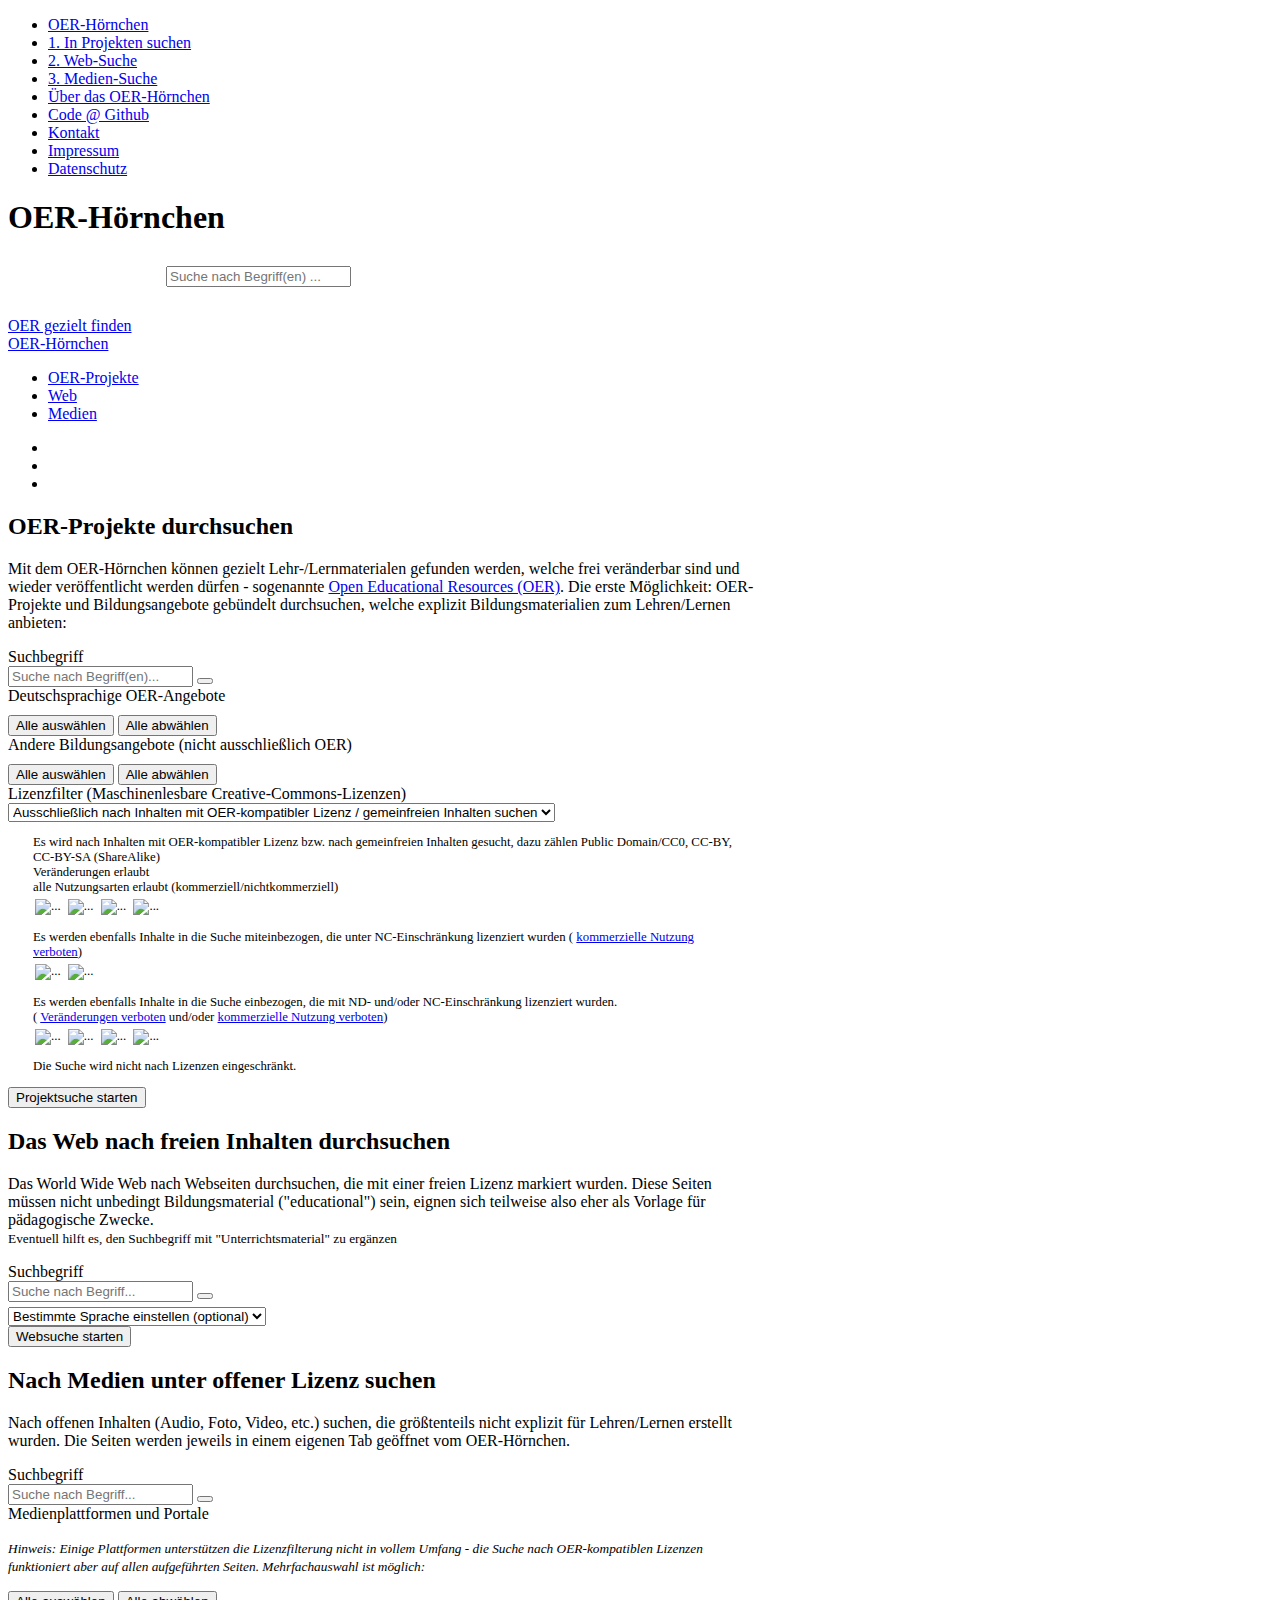
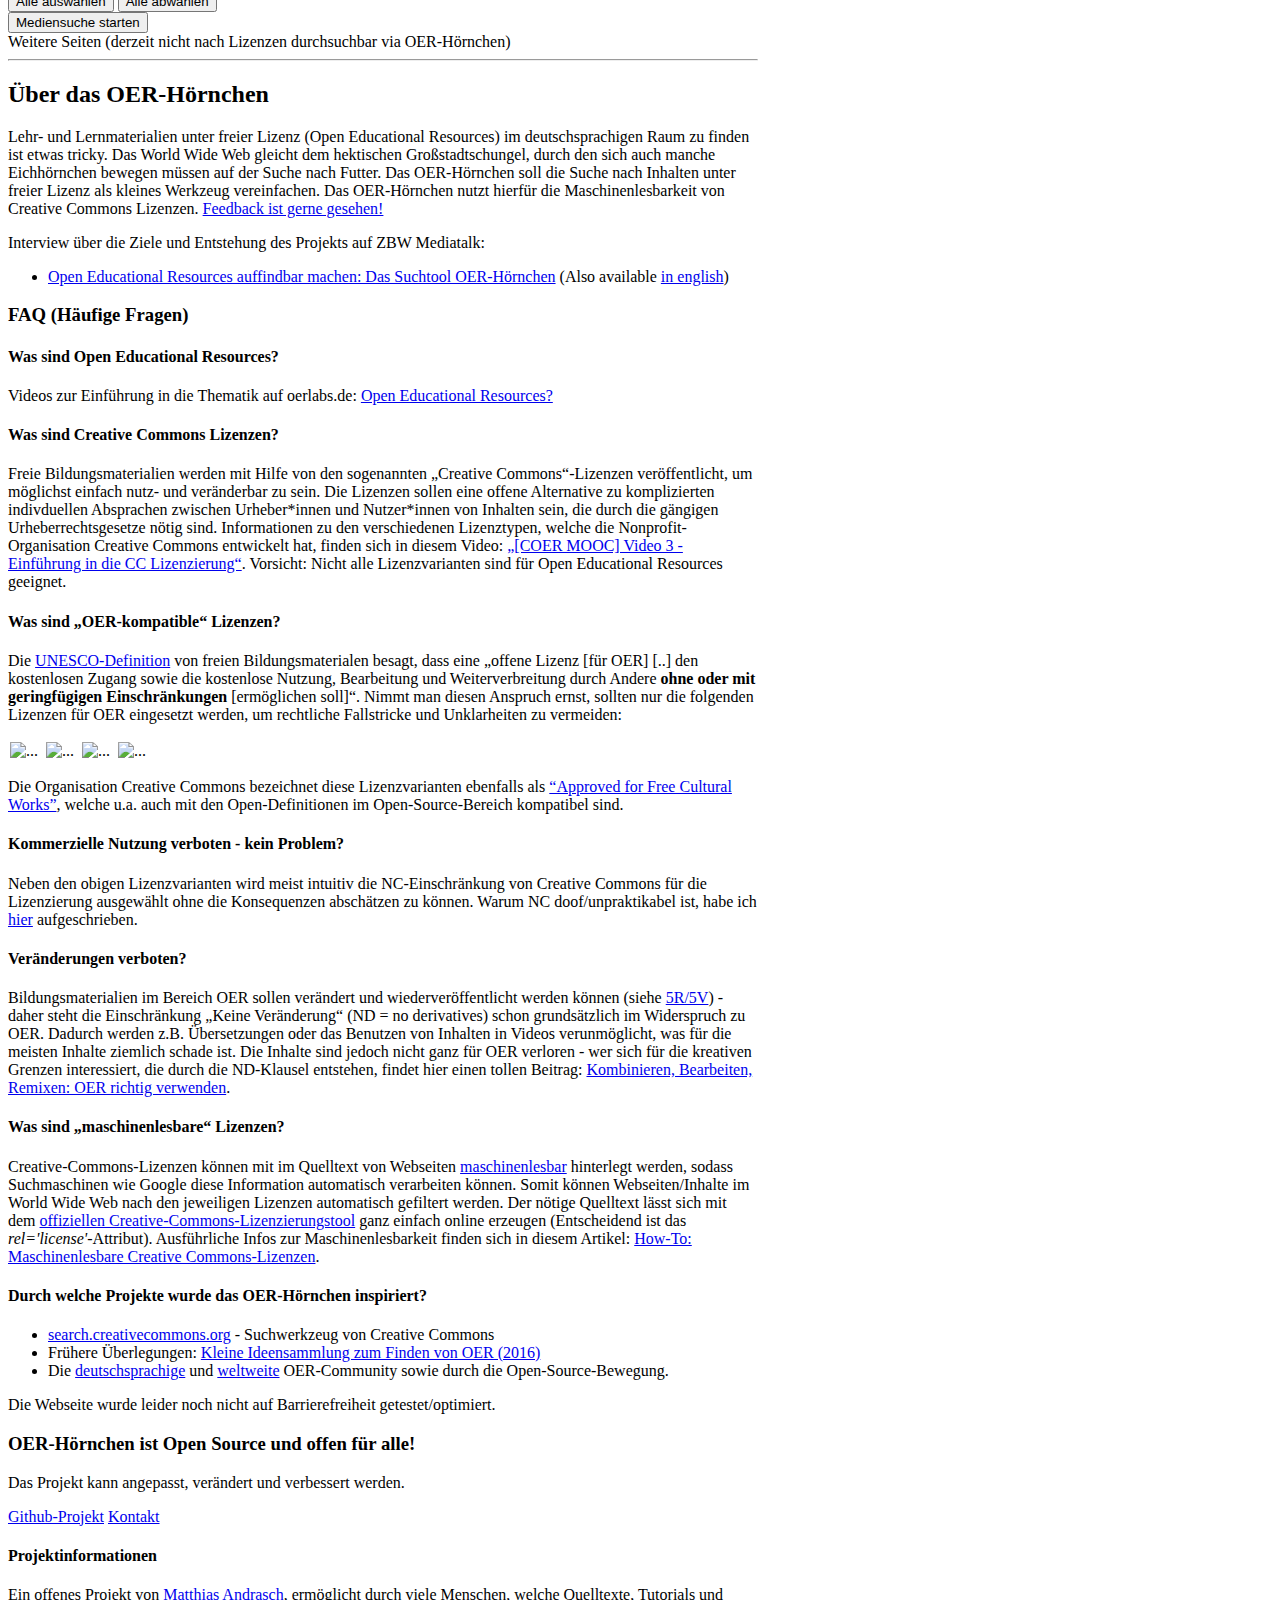
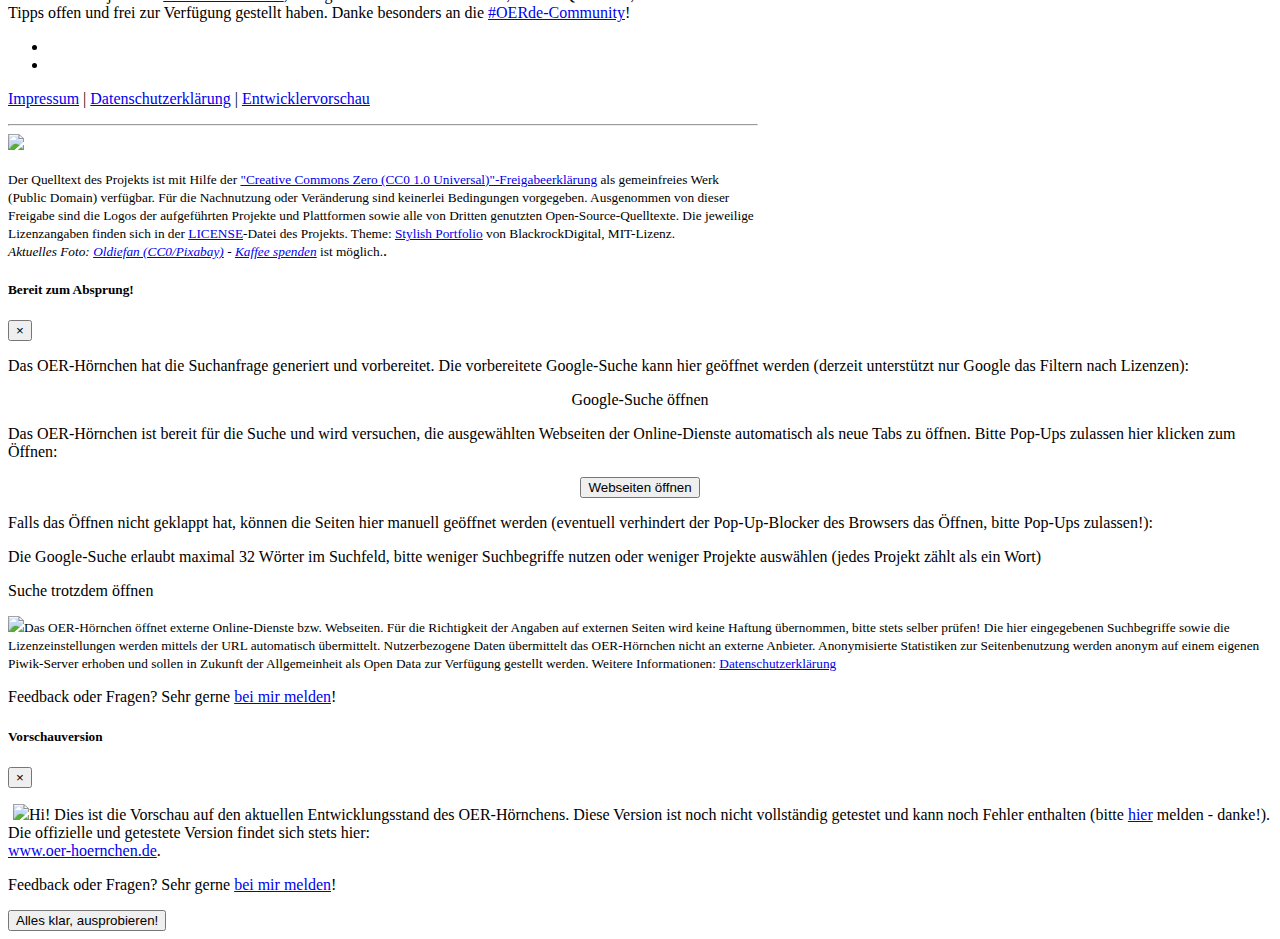
==== index.html @ b8e35a6e "search advice added" ====
<!DOCTYPE html>
<html lang="en" prefix="og: http://ogp.me/ns#" dir="auto">
<head>
  <meta charset="utf-8">
  <meta name="viewport" content="width=device-width, initial-scale=1, shrink-to-fit=no">
  <meta name="description" content="Frei veränderbares Lehr-/Lernmaterial im deutschsprachigen Raum gezielt finden. Ein Open-Source-Werkzeug für die Suche nach Open Educational Resources (OER).">
  <meta name="author" content="Matthias Andrasch">
  <title>OER-Hörnchen: Frei veränderbares Lehr-/Lernmaterial finden.</title>

  <!-- Bootstrap Core CSS -->
  <link href="vendor/bootstrap/css/bootstrap.min.css" rel="stylesheet">

  <!-- Custom Fonts -->
  <link href="vendor/font-awesome/css/font-awesome.min.css" rel="stylesheet" type="text/css">
  <link href="https://fonts.googleapis.com/css?family=Source+Sans+Pro:300,400,700,300italic,400italic,700italic" rel="stylesheet" type="text/css">

  <!-- Custom CSS -->
  <link href="css/stylish-portfolio.css" rel="stylesheet">
  <link href="css/oer-squirrel.css" rel="stylesheet">

  <!-- OG facebook tags -->
  <meta property="og:title" content="OER-Hörnchen"/>
  <meta property="og:description" content="Frei veränderbares Lehr-/Lernmaterial im deutschsprachigen Raum gezielt finden. Ein Open-Source-Werkzeug für die Suche nach Open Educational Resources (OER)." />
  <meta property="og:url" content="https://programmieraffe.github.io/oer-hoernchen/" />
  <meta property="og:image" content="https://programmieraffe.github.io/oer-hoernchen/img/squirrel-619966_1920_cc0_oldiefan.jpg" />

  <!-- 2DO: Touch icon / Favicon -->

  <!-- ################### GITHUB FORKERS: PLEASE REMOVE THIS ##################### -->
  <!-- PIWIK TRACKING CODE (forked domains will not be tracked, but you should remove this) -->
  <script type="text/javascript">
    var _paq = _paq || [];
    /* tracker methods like "setCustomDimension" should be called before "trackPageView" */
    _paq.push(["setDomains", ["*.programmieraffe.github.io/oer-hoernchen","*.oer-hoernchen.de","*.oerhoernchen.de"]]);
    _paq.push(['trackPageView']);
    _paq.push(['enableLinkTracking']);
    (function() {
      var u="//piwik.matthiasundmedien.de/";
      _paq.push(['setTrackerUrl', u+'piwik.php']);
      _paq.push(['setSiteId', '24']);
      var d=document, g=d.createElement('script'), s=d.getElementsByTagName('script')[0];
      g.type='text/javascript'; g.async=true; g.defer=true; g.src=u+'piwik.js'; s.parentNode.insertBefore(g,s);
    })();
  </script>
  <!-- End Piwik Code -->
  <!-- ################### END OF REMOVE THIS ############################ -->

</head>

<body>
  <!-- Navigation -->
  <a id="menu-toggle" href="#" class="btn btn-dark btn-lg toggle">
    <i class="fa fa-bars"></i>
  </a>
  <nav id="sidebar-wrapper">
    <a id="menu-close" href="#" class="btn btn-light btn-lg pull-right toggle">
      <i class="fa fa-times"></i>
    </a>
    <ul class="sidebar-nav">
      <li class="sidebar-brand">
        <a class="js-scroll-trigger" href="#top" data-i18n="nav-brand">OER-Hörnchen</a>
      </li>
      <li>
        <a class="js-scroll-trigger" href="#edu-projects-search" data-i18n="nav-filter">1. In Projekten suchen</a>
      </li>
      <li>
        <a class="js-scroll-trigger" href="#web-search" data-i18n="nav-about">2. Web-Suche</a>
      </li>
      <li>
        <a class="js-scroll-trigger" href="#media-search" data-i18n="nav-about">3. Medien-Suche</a>
      </li>
      <li>
        <a class="js-scroll-trigger" href="#about" data-i18n="nav-about">Über das OER-Hörnchen</a>
      </li>
      <li>
        <a class="js-scroll-trigger" href="https://programmieraffe.github.io/oer-hoernchen/" target="_blank" data-i18n="nav-about">Code @ Github</a>
      </li>
      <li>
        <a href="https://matthias-andrasch.de/kontakt/" target="_blank">Kontakt</a>
      </li>
      <li>
        <a href="https://matthias-andrasch.de/impressum/" target="_blank">Impressum</a>
      </li>
      <li>
        <a href="https://matthias-andrasch.de/datenschutzerklaerung-oer-hoernchen/" target="_blank">Datenschutz</a>
      </li>
    </ul>
  </nav>

  <!-- not fully supported yet -->
  <div id="language-switch" style="display:none;"></div>

  <!-- Header -->
  <header class="header" id="top">
    <div class="text-vertical-center">
      <h1 data-i18n="header-title">OER-Hörnchen</h1>
      <div class="text-center landing-form-container">
        <form id="landing-form">
          <div class="input-group">
            <input type="text" class="form-control" id="query-landing" data-i18n="[placeholder]header-input-placeholder"
            placeholder="Suche nach Begriff(en) ...">
          </div>
        </form>
        <a href="#edu-projects-search" class="btn btn-dark btn-lg js-scroll-trigger" id="search-button-landing"
        data-i18n="header-search-link"><i class="fa fa-angle-double-down" aria-hidden="true"></i> OER gezielt finden</a>
      </div>
    </div>

  </header>

  <!-- navbar bottom -->
  <nav id="navbar-bottom"class="navbar fixed-bottom navbar-expand navbar-dark bg-dark">
   <a class="navbar-brand" href="#">OER-Hörnchen</a>
   <div class="collapse navbar-collapse" id="navbarCollapse">
    <ul class="navbar-nav mr-auto">
      <li class="nav-item">
        <a class="nav-link js-scroll-trigger" href="#edu-projects-search"><i class="fa fa-sitemap" aria-hidden="true"></i> OER-Projekte</a>
      </li>
      <li class="nav-item">
        <a class="nav-link js-scroll-trigger" href="#web-search"><i class="fa fa-globe" aria-hidden="true"></i> Web</a>
      </li>
      <li class="nav-item">
        <a class="nav-link js-scroll-trigger" href="#media-search"><i class="fa fa-file-video-o" aria-hidden="true"></i> Medien</a>
      </li>

    </ul>
    <ul class="navbar-nav ml-auto">
      <li class="nav-item"><a class="nav-link" href="https://twitter.com/intent/tweet?url=https%3A%2F%2Fwww.oer-hoernchen.de&via=m_andrasch&text=Gerade%20ausprobiert%3A%20OER%20gezielt%20finden%20mit%20dem%20%23OERH%C3%B6rnchen&hashtags=OERde,OpenSource" target="_blank"><i class="fa fa-twitter" aria-hidden="true"></i></a></li>

      <li class="nav-item"><a class="nav-link" href="https://github.com/programmieraffe/oer-hoernchen" target="_blank"><i class="fa fa-github" aria-hidden="true"></i></a></li>
      <li class="nav-item"><a class="nav-link button-hide-navbar" href=""><i class="fa fa-times" aria-hidden="true"></i></a></li>
    </ul>
  </div>
</nav>

<section id="edu-projects-search">
  <div class="container">
    <h2 data-i18n="header-search-link"><a href="#edu-projects-search"><i class="fa fa-sitemap" aria-hidden="true"></i></a> OER-Projekte durchsuchen</h2>
    <p class="explanation">Mit dem OER-Hörnchen können gezielt Lehr-/Lernmaterialen gefunden werden, welche frei veränderbar  sind und wieder veröffentlicht werden dürfen - sogenannte <a href="https://oerlabs.de/oer/was-sind-oer/" target="_blank">Open Educational Resources (OER)</a>. Die erste Möglichkeit: OER-Projekte und Bildungsangebote gebündelt durchsuchen, welche explizit Bildungsmaterialien zum Lehren/Lernen anbieten:</p>
    <div class="row">
      <div class="col-12" id="search-box">
        <div class="card">
          <div class="card-header">
            Suchbegriff
          </div>
          <div class="card-body">
            <form id="edu-projects-search-form">
              <div class="input-group">
                <input type="text" class="form-control" id="edu-projects-search-query"
                data-i18n="[placeholder]search-query-input-placeholder" placeholder="Suche nach Begriff(en)...">
                <span class="input-group-btn">
                  <button class="btn btn-secondary edu-projects-search-submit-button" type="button" data-i18n="search-instant-button"><i class="fa fa-search" aria-hidden="true"></i></button>
                </span>
              </div>
            </form>
          </div>
        </div>
      </div>

      <div class="col-12" id="provider-list-box">
        <div class="card">
          <div class="card-header">
            Deutschsprachige OER-Angebote
          </div>
          <div class="card-body">
            <div class="row oer-squirrel-provider-list" id="oer-provider-list">
            </div>
            <div class="row">
              <div class="col-12 select-all">
                <button class="btn btn-sm btn-secondary oer-squirrel-select-all-button">Alle auswählen</button> <button class="btn btn-sm btn-secondary oer-squirrel-deselect-all-button">Alle abwählen</button>
              </div>
            </div>
          </div>
        </div>

      </div>

      <div class="col-12" id="other-provider-list-box">
        <div class="card">
          <div class="card-header">
            Andere Bildungsangebote (nicht ausschließlich OER)
          </div>
          <div class="card-body">
            <div class="row oer-squirrel-provider-list" id="mixed-provider-list">
            </div>
            <div class="row">
              <div class="col-12 select-all">
                <button class="btn btn-sm btn-secondary oer-squirrel-select-all-button">Alle auswählen</button> <button class="btn btn-sm btn-secondary oer-squirrel-deselect-all-button">Alle abwählen</button>
              </div>
            </div>
          </div>
        </div>
      </div>




      <div class="col-12 license-filter-box" id="edu-projects-search-license-filter">
        <div class="card">
          <div class="card-header">
           <a href="#faq-license-machine-readibility" class="js-scroll-trigger"><i class="fa fa-question-circle" aria-hidden="true"></i></a> Lizenzfilter (Maschinenlesbare Creative-Commons-Lizenzen) 

         </div>
         <div class="card-body">

           <div class="form-group">
            <!--<label for="exampleFormControlSelect1">Lizenzfilter:</label>-->
            <select class="form-control" name="license-filter">
              <option value="only-oer">Ausschließlich nach Inhalten mit OER-kompatibler Lizenz / gemeinfreien Inhalten suchen</option>
              <option value="nc">Inhalte mit OER-kompatibler Lizenz sowie Inhalte mit NC-Einschränkung</option>
              <option value="nc-nd">Inhalte mit OER-kompatibler Lizenz sowie Inhalte mit ND- und/oder NC-Einschränkung</option>
              <option value="no-filter">Lizenzfilter deaktivieren (nicht empfohlen)</option>
            </select>

            <div class="license-explanation" style="font-size:80%;margin-top:10px;padding-left:25px;padding-right:25px;">
              <div data-value="oer" class="text-success clearfix">
               <p style="margin-bottom:2px;"> Es wird nach Inhalten mit OER-kompatibler Lizenz bzw. nach gemeinfreien Inhalten gesucht, dazu zählen Public Domain/CC0, CC-BY, CC-BY-SA (ShareAlike)</i> <br>
                <i class="fa fa-check" aria-hidden="true"></i> Veränderungen erlaubt<br>
                <i class="fa fa-check" aria-hidden="true"></i> alle Nutzungsarten erlaubt (kommerziell/nichtkommerziell)
              </p>
              <p style="margin-top:2px;">
                <img src="img/license_icons/public_domain.png" class="float-left" style="padding:2px;height:40px;" alt="...">
                <img src="img/license_icons/cc0.png" class="float-left" style="padding:2px;height:40px;" alt="...">
                <img src="img/license_icons/cc_by.png" class="float-left" style="padding:2px;height:40px;" alt="...">
                <img src="img/license_icons/cc_by_sa.png" class="float-left" style="padding:2px;height:40px;" alt="...">
              </p>
            </div>
            <div data-value="nc" class="clearfix" style="margin-top:5px;">
              <p style="margin-bottom:2px;">Es werden ebenfalls Inhalte in die Suche miteinbezogen, die unter NC-Einschränkung lizenziert wurden (<i class="fa fa-exclamation-triangle" style="color:red;" aria-hidden="true"></i> <a href="#faq-license-filter-noncommercial" class="js-scroll-trigger">kommerzielle Nutzung verboten</a>)</p>
              <p style="margin-top:2px;">
                <img src="img/license_icons/cc_by_nc.png" class="float-left" style="padding:2px;height:40px;" alt="...">
                <img src="img/license_icons/cc_by_nc_sa.png" class="float-left" style="padding:2px;height:40px;" alt="...">
              </p>
            </div>
            <div data-value="nc-nd" class="clearfix"  style="margin-top:5px;">
              <p style="margin-bottom:2px;">Es werden ebenfalls Inhalte in die Suche einbezogen, die mit ND- und/oder NC-Einschränkung lizenziert wurden.<br>(<i class="fa fa-exclamation-triangle" style="color:red;" aria-hidden="true"></i> <a href="#faq-license-filter-derivs" class="js-scroll-trigger" >Veränderungen verboten</a> und/oder <i class="fa fa-exclamation-triangle" style="color:red;" aria-hidden="true"></i> <a href="#faq-license-filter-noncommercial" class="js-scroll-trigger">kommerzielle Nutzung verboten</a>)
              </p>
              <p style="margin-top:2px;">
                <img src="img/license_icons/cc_by_nc.png" class="float-left" style="padding:2px;height:40px;" alt="...">
                <img src="img/license_icons/cc_by_nc_sa.png" class="float-left" style="padding:2px;height:40px;" alt="...">
                <img src="img/license_icons/cc_by_nd.png" class="float-left" style="padding:2px;height:40px;" alt="...">
                <img src="img/license_icons/cc_by_nc_nd.png" class="float-left" style="padding:2px;height:40px;" alt="...">
              </p>
            </div>
            <div data-value="no-filter"><p>Die Suche wird nicht nach Lizenzen eingeschränkt.</p></div>
          </div>
        </div>
      </div>
    </div>
  </div>
</div>
<div class="col-12">
  <div class="text-center">
    <button type="button" class="btn btn-primary btn-lg edu-projects-search-submit-button">
      <i class="fa fa-search" aria-hidden="true"></i> <span data-i18n="search-button">Projektsuche starten</span>
    </button>
  </div>
</div>
</div>
</div><!-- /.container -->
</section>


<section id="web-search">
  <div class="container">
    <h2 data-i18n="header-web-search-link"><a href="#web-search"><i class="fa fa-globe" aria-hidden="true"></i></a> Das Web nach freien Inhalten durchsuchen</h2>
    <p class="explanation">Das World Wide Web nach Webseiten durchsuchen, die mit einer freien Lizenz markiert wurden. Diese Seiten müssen nicht unbedingt Bildungsmaterial ("educational") sein, eignen sich teilweise also eher als Vorlage für pädagogische Zwecke.<br>
      <small>Eventuell hilft es, den Suchbegriff mit "Unterrichtsmaterial" zu ergänzen</small></p>
    <div class="row">
      <div class="col-12">
        <div class="card">
          <div class="card-header">
            Suchbegriff
          </div>
          <div class="card-body">
            <form id="web-search-form">
              <div class="input-group">
                <input type="text" class="form-control" id="web-search-query"
                data-i18n="[placeholder]search-query-input-placeholder" placeholder="Suche nach Begriff...">
                <span class="input-group-btn">
                  <button class="btn btn-secondary web-search-submit-button" type="button" data-i18n="search-instant-button"><i class="fa fa-search" aria-hidden="true"></i></button>
                </span>
              </div>
              <div class="form-group" style="margin-top:5px;">
                <label for="web-search-language-select" style="display:none;">Sprache:</label>
                <select class="form-control language-select" id="web-search-language-select">
                  <option selected value="default">Bestimmte Sprache einstellen (optional)</option>
                  <option value="lang_de">Deutsch</option>
                  <option value="lang_en">Englisch</option>
                  <option value="lang_fr">Französisch</option>
                  <option value="lang_ar">Arabisch</option>
                  <option value="lang_bg">Bulgarisch</option>
                  <option value="lang_ca">Katalanisch</option>
                  <option value="lang_hr">Kroatisch</option>
                  <option value="lang_zh-Hans">Chinesisch (simpel)</option>
                  <option value="lang_zh-Hant">Chinesisch (traditionell)</option>
                  <option value="lang_cs">Tschechisch</option>
                  <option value="lang_da">Dänisch</option>
                  <option value="lang_nl">Niederländisch</option>
                  <option value="lang_fil">Filipino</option>
                  <option value="lang_fi">Finnish </option>
                  <option value="lang_el">Greek</option>
                  <option value="lang_he">Hebrew</option>
                  <option value="lang_hi">Hindi </option>
                  <option value="lang_hu">Hungarian </option>
                  <option value="lang_id">Indonesian </option>
                  <option value="lang_it">Italian </option>
                  <option value="lang_ja">Japanese  </option>
                  <option value="lang_ko">Korean </option>
                  <option value="lang_lv">Latvian </option>
                  <option value="lang_lt">Lithuanian  </option>
                  <option value="lang_no">Norwegian </option>
                  <option value="lang_pl">Polish </option>
                  <option value="lang_pt">Portuguese  </option>
                  <option value="lang_ro">Romanian  </option>
                  <option value="lang_ru">Russian</option>
                  <option value="lang_sr">Serbian </option>
                  <option value="lang_sk">Slovak</option>
                  <option value="lang_sl">Slovenian </option>
                  <option value="lang_es">Spanish </option>
                  <option value="lang_sv">Swedish </option>
                  <option value="lang_th">Thai  </option>
                  <option value="lang_tr">Turkish </option>
                  <option value="lang_uk">Ukrainian </option>
                  <option value="lang_vi">Vietnamese </option>
                </select>
              </div>
            </form>
          </div>
        </div>
      </div>

      <!-- license filter is appended here after page generation -->
    </div>
    <div class="col-12">
      <div class="text-center">
        <button type="button" class="btn btn-primary btn-lg web-search-submit-button">
          <i class="fa fa-search" aria-hidden="true"></i> <span data-i18n="search-button">Websuche starten</span>
        </button>
      </div>
    </div>
  </section>

  <section id="media-search" class="about">
    <div class="container">
      <h2 data-i18n="header-web-search-link"><a href="#media-search"><i class="fa fa-file-video-o" aria-hidden="true"></i></a> Nach Medien unter offener Lizenz suchen</h2>
      <p class="explanation">Nach offenen Inhalten (Audio, Foto, Video, etc.) suchen, die größtenteils nicht explizit für Lehren/Lernen erstellt wurden. Die Seiten werden jeweils in einem eigenen Tab geöffnet vom OER-Hörnchen.</p>
      <div class="row">
        <div class="col-12">
          <div class="card">
            <div class="card-header">
              Suchbegriff
            </div>
            <div class="card-body">
              <form id="media-search-form">
                <div class="input-group">
                  <input type="text" class="form-control" id="media-search-query"
                  data-i18n="[placeholder]search-query-input-placeholder" placeholder="Suche nach Begriff...">
                  <span class="input-group-btn">
                    <button class="btn btn-secondary media-search-submit-button" type="button" data-i18n="search-instant-button"><i class="fa fa-search" aria-hidden="true"></i></button>
                  </span>
                </div>
              </form>
            </div>
          </div>
        </div>

        <div class="col-12" id="provider-list-box">
          <div class="card">
            <div class="card-header">
              Medienplattformen und Portale
            </div>
            <div class="card-body">
              <p><small><i>Hinweis: Einige Plattformen unterstützen die Lizenzfilterung nicht in vollem Umfang - die Suche nach OER-kompatiblen Lizenzen funktioniert aber auf allen aufgeführten Seiten. Mehrfachauswahl ist möglich:</i></small></p>
              <div class="row oer-squirrel-media-provider-list" id="media-provider-list">
              </div>
              <div class="row">
                <div class="col-12 select-all">
                  <button class="btn btn-sm btn-secondary oer-squirrel-select-all-button">Alle auswählen</button> <button class="btn btn-sm btn-secondary oer-squirrel-deselect-all-button">Alle abwählen</button>
                </div>
              </div>
            </div>
          </div>
        </div>
      </div>

      <div class="col-12">
        <div class="text-center">
          <button type="button" class="btn btn-primary btn-lg media-search-submit-button">
            <i class="fa fa-search" aria-hidden="true"></i> <span data-i18n="search-button">Mediensuche starten</span>
          </button>
        </div>
      </div>
      <!-- license filter is appended here after page generation -->
    </div>
  </section>


  <section id="not-compatible" class="not-compatible">
    <div class="container">
      <div class="row">
        <div class="col-12" id="not-compatible-provider-list-box">
          <div class="card">
            <div class="card-header">
              Weitere Seiten (derzeit nicht nach Lizenzen durchsuchbar via OER-Hörnchen)
            </div>
            <div class="card-body">
              <div class="row" id="not-compatible-provider-list">

              </div>
            </div>
          </div>
        </div>
      </div>
    </div>
  </section>

  <!-- Services -->
  <section id="about" class="about">
    <div class="container">
      <div class="row">
        <div class="col-lg-10 mx-auto">
          <hr class="small">
          <h2 data-i18n="about-title">Über das OER-Hörnchen</h2>

          <div id="about-text" data-i18n="[html]about-text">
            <p>Lehr- und Lernmaterialien unter freier Lizenz (Open
              Educational Resources) im deutschsprachigen Raum zu finden ist etwas tricky. Das World Wide Web gleicht
              dem hektischen Großstadtschungel, durch den sich auch manche Eichhörnchen bewegen müssen auf der Suche nach
              Futter. Das OER-Hörnchen soll die Suche nach Inhalten unter freier Lizenz als kleines Werkzeug vereinfachen. Das OER-Hörnchen nutzt hierfür die Maschinenlesbarkeit von Creative Commons Lizenzen. <a href="https://matthias-andrasch.de/kontakt/">Feedback ist gerne gesehen!</a></p>
            </div>

            <p>Interview über die Ziele und Entstehung des Projekts auf ZBW Mediatalk:
              <ul><li><a href="https://www.zbw-mediatalk.eu/2017/10/open-educational-resources-auffindbar-machen-das-suchtool-oer-hornchen/" target="_blank">Open Educational Resources auffindbar machen: Das Suchtool OER-Hörnchen</a> (Also available <a href="https://www.zbw-mediatalk.eu/en/2017/10/open-educational-resources-auffindbar-machen-das-suchtool-oer-hornchen/">in english</a>)</li>
              </ul>
            </p>

            <h3 data-i18n="about-license-filter" id="faq-license-filter-general">FAQ (Häufige Fragen)</h3>

            <h4>Was sind Open Educational Resources?</h4>
            <p>Videos zur Einführung in die Thematik auf oerlabs.de: <a href="https://oerlabs.de/oer/was-sind-oer/" target="_blank">Open Educational Resources?</a></p>

            <h4>Was sind Creative Commons Lizenzen?</h4>
            <p>Freie Bildungsmaterialien werden mit Hilfe von den sogenannten „Creative Commons“-Lizenzen veröffentlicht, um möglichst einfach nutz- und veränderbar zu sein. Die Lizenzen sollen eine offene Alternative zu komplizierten indivduellen Absprachen zwischen Urheber*innen und Nutzer*innen von Inhalten sein, die durch die gängigen Urheberrechtsgesetze nötig sind. Informationen zu den verschiedenen Lizenztypen, welche die Nonprofit-Organisation Creative Commons entwickelt hat, finden sich in diesem Video: <a href="https://www.youtube.com/watch?v=VDEoQ8ukDIQ&list=PLhy2nHJciTEDyq0e4r1fVk0hDivostIBi&index=3" target="_blank">„[COER MOOC] Video 3 - Einführung in die CC Lizenzierung“</a>. Vorsicht: Nicht alle Lizenzvarianten sind für Open Educational Resources geeignet. 

              <h4>Was sind „OER-kompatible“ Lizenzen?</h4>

              <p>Die <a href="https://open-educational-resources.de/was-ist-oer/" target="_blank">UNESCO-Definition</a> von freien Bildungsmaterialen besagt, dass eine „offene Lizenz [für OER] [..] den kostenlosen Zugang sowie die kostenlose Nutzung, Bearbeitung und Weiterverbreitung durch Andere <b>ohne oder mit geringfügigen Einschränkungen</b> [ermöglichen soll]“. Nimmt man diesen Anspruch ernst, sollten nur die folgenden Lizenzen für OER eingesetzt werden, um rechtliche Fallstricke und Unklarheiten zu vermeiden:</p>

              <p class="clearfix">
                <img src="img/license_icons/public_domain.png" class="float-left" alt="..." style="padding:2px;"> 
                <img src="img/license_icons/cc0.png" class="float-left" style="padding:2px;" alt="...">
                <img src="img/license_icons/cc_by.png" class="float-left" style="padding:2px;" alt="...">
                <img src="img/license_icons/cc_by_sa.png" class="float-left" style="padding:2px;" alt="..."></li>
              </p>

              <p>Die Organisation Creative Commons bezeichnet diese Lizenzvarianten ebenfalls als <a href="https://creativecommons.org/share-your-work/public-domain/freeworks/" target="_blank">“Approved for Free Cultural Works”</a>, welche u.a. auch mit den Open-Definitionen im Open-Source-Bereich kompatibel sind.</p>

              <h4 id="faq-license-filter-noncommercial">Kommerzielle Nutzung verboten - kein Problem?</h4>

              <p>Neben den obigen Lizenzvarianten wird meist intuitiv die NC-Einschränkung von Creative Commons für die Lizenzierung ausgewählt ohne die Konsequenzen abschätzen zu können. Warum NC doof/unpraktikabel ist, habe ich <a href="https://matthias-andrasch.de/2017/nc-ist-doof/" target="_blank">hier</a> aufgeschrieben.</p>

              <h4 id="faq-license-filter-derivs">Veränderungen verboten?</h4>
              <p>Bildungsmaterialien im Bereich OER sollen verändert und wiederveröffentlicht werden können (siehe <a href="https://open-educational-resources.de/5rs-auf-deutsch/">5R/5V</a>) - daher steht die Einschränkung „Keine Veränderung“ (ND = no derivatives) schon grundsätzlich im Widerspruch zu OER. Dadurch werden z.B. Übersetzungen oder das Benutzen von Inhalten in Videos verunmöglicht, was für die meisten Inhalte ziemlich schade ist. Die Inhalte sind jedoch nicht ganz für OER verloren - wer sich für die kreativen Grenzen interessiert, die durch die ND-Klausel entstehen, findet hier einen tollen Beitrag: <a href="https://irights.info/artikel/kombinieren-bearbeiten-remixen-oer-richtig-verwenden/28560">Kombinieren, Bearbeiten, Remixen: OER richtig verwenden</a>.

                <h4 id="faq-license-machine-readibility">Was sind „maschinenlesbare“ Lizenzen?</h4>
                <p>Creative-Commons-Lizenzen können mit im Quelltext von Webseiten <a
                  href="http://pb21.de/2013/07/how-to-maschinenlesbare-creative-commons-lizenzen/" target="_blank">maschinenlesbar</a>
                  hinterlegt werden, sodass Suchmaschinen wie Google diese Information automatisch verarbeiten können. Somit
                  können Webseiten/Inhalte im World Wide Web nach den jeweiligen Lizenzen automatisch gefiltert werden. Der
                  nötige Quelltext lässt sich mit dem <a href="https://creativecommons.org/choose/?lang=DE">offiziellen Creative-Commons-Lizenzierungstool</a> ganz einfach online erzeugen (Entscheidend ist das <i>rel='license'</i>-Attribut).  Ausführliche Infos zur Maschinenlesbarkeit finden sich in diesem Artikel: <a
                  href="http://pb21.de/2013/07/how-to-maschinenlesbare-creative-commons-lizenzen/" target="_blank">How-To:
                Maschinenlesbare Creative Commons-Lizenzen</a>.</p>

                <h4>Durch welche Projekte wurde das OER-Hörnchen inspiriert?</h4>
                <p>
                  <ul>
                    <li><a href="https://search.creativecommons.org" target="_blank">search.creativecommons.org</a> - Suchwerkzeug von Creative Commons</li>
                    <li>Frühere Überlegungen: <a href="https://programmieraffe.github.io/oer-search-lab/" target="_blank">Kleine Ideensammlung zum
                    Finden von OER (2016)</a></li>
                    <li>Die <a href="https://www.facebook.com/groups/OERde/" target="_blank">deutschsprachige</a> und <a href="https://twitter.com/search?q=%23OER&src=typd">weltweite</a> OER-Community sowie durch die Open-Source-Bewegung.</li>
                  </ul>
                </p>

                <p>Die Webseite wurde leider noch nicht auf Barrierefreiheit getestet/optimiert.</p>

              </div>
            </div>
            <!-- /.row -->
          </div>
          <!-- /.container -->
        </section>

        <!-- Call to Action -->
        <aside class="call-to-action bg-primary text-white">
          <div class="container text-center">
            <h3 data-i18n="cta-title">OER-Hörnchen ist Open Source und offen für alle!</h3>
            <p data-i18n="cta-text">Das Projekt kann angepasst, verändert und verbessert werden.</p>
            <a href="https://github.com/programmieraffe/oer-hoernchen" target="_blank" class="btn btn-lg btn-light"
            data-i18n="cta-github"><i class="fa fa-github" aria-hidden="true"></i> Github-Projekt</a>
            <a href="https://matthias-andrasch.de/kontakt" class="btn btn-lg btn-dark" data-i18n="cta-contact">Kontakt</a>
          </div>
        </aside>

        <!-- Footer -->
        <footer>
          <div class="container">
            <div class="row">
              <div class="col-lg-10 mx-auto text-center">
                <h4 data-i18n="footer-project-title">Projektinformationen</h4>
                <p data-i18n="[html]footer-project-text">Ein offenes Projekt von <a href="https://matthias-andrasch.de">Matthias Andrasch</a>, ermöglicht durch viele
                  Menschen, welche
                  Quelltexte, Tutorials und Tipps offen und frei zur Verfügung gestellt haben. Danke besonders an die <a
                  href="https://www.facebook.com/groups/OERde/" target="_blank">#OERde-Community</a>!
                  <ul class="list-inline">
                    <li class="list-inline-item">
                      <a href="https://twitter.com/m_andrasch">
                        <i class="fa fa-twitter fa-fw fa-3x"></i>
                      </a>
                    </li>
                    <li class="list-inline-item">
                      <a href="https://matthias-andrasch.de">
                        <i class="fa fa-dribbble fa-fw fa-3x"></i>
                      </a>
                    </li>
                  </ul>
                  <p><a href="https://matthias-andrasch.de/impressum/" data-i18n="footer-imprint">Impressum</a> | <a href="https://matthias-andrasch.de/datenschutzerklaerung-oer-hoernchen/" target="_blank">Datenschutzerklärung</a> | <a href="https://programmieraffe.github.io/oer-hoernchen/" target="_blank">Entwicklervorschau</a></p>
                  <hr class="small">
                  <div class="text-center">
                    <img src="img/license_icons/cc0.png" role="decorative">
                  </div>
                  <p data-i18n="[html]footer-license-text"><small>Der Quelltext des Projekts ist mit Hilfe der <a
                    href="https://creativecommons.org/publicdomain/zero/1.0/deed.de">"Creative Commons Zero (CC0 1.0 Universal)"-Freigabeerklärung</a> als gemeinfreies Werk (Public Domain) verfügbar. Für die Nachnutzung oder Veränderung sind keinerlei Bedingungen vorgegeben. Ausgenommen von dieser Freigabe sind die Logos der aufgeführten Projekte und Plattformen sowie alle von Dritten genutzten Open-Source-Quelltexte. Die jeweilige Lizenzangaben finden sich in der <a href="https://github.com/programmieraffe/oer-hoernchen/blob/gh-pages/LICENSE">LICENSE</a>-Datei des Projekts.
                    Theme: <a href="https://github.com/BlackrockDigital/startbootstrap-stylish-portfolio">Stylish
                    Portfolio</a> von BlackrockDigital, MIT-Lizenz.<br>
                    <i>Aktuelles Foto: <a href="https://pixabay.com/de/tier-nagetier-eichh%C3%B6rnchen-1241334/">Oldiefan (CC0/Pixabay)</a> - <a href="https://pixabay.com/de/tier-nagetier-eichh%C3%B6rnchen-1241334/">Kaffee spenden</a></i> ist möglich.</small>.
                  </p>

                </div>
              </div>
            </div>
          <!--<a id="to-top" href="#top" class="btn btn-dark btn-lg js-scroll-trigger">
            <i class="fa fa-chevron-up fa-fw fa-1x"></i>
          </a>-->
        </footer>

        <!-- search link modal -->
        <div class="modal fade" id="search-link-modal">
          <div class="modal-dialog" role="document">
            <div class="modal-content">
              <div class="modal-header">
                <h5 class="modal-title" data-i18n="modal-search-title">Bereit zum Absprung!</h5>
                <button type="button" class="close" data-dismiss="modal" aria-label="Close">
                  <span aria-hidden="true">&times;</span>
                </button>
              </div>
              <div class="modal-body">
                <div class="search-success">
                  <p data-i18n="modal-text-search-success"> Das OER-Hörnchen hat die Suchanfrage generiert und vorbereitet. Die vorbereitete Google-Suche kann hier geöffnet werden (derzeit unterstützt nur Google das Filtern nach Lizenzen):</p>
                  <p style="text-align:center;"><a target="_blank" class="modal-search-url search-success-open-url btn-primary btn" data-i18n="modal-link-text"><i class="fa fa-external-link" aria-hidden="true"></i> Google-Suche öffnen</a></p>
            <!--<p data-i18n="modal-link-share">Link zum Teilen:</p>
            <div class="input-group">
              <input type="text" class="form-control" id="modal-search-input" title="modal-input"/>
              <span class="input-group-btn">
                <button class="btn btn-default" type="button"
                data-i18n="modal-button-copy">Kopieren</button>
              </span>
            </div>-->
          </div>

          <div class="search-success-multiple">
            <p>  Das OER-Hörnchen ist bereit für die Suche und wird versuchen, die ausgewählten Webseiten der Online-Dienste automatisch als neue Tabs zu öffnen. Bitte Pop-Ups zulassen hier klicken zum Öffnen: </p>
            <p style="text-align:center;">
              <button class="search-success-multiple-open-urls btn-primary btn"><i class="fa fa-external-link" aria-hidden="true"></i> Webseiten öffnen</button>
            </p>
            <div class="search-success-multiple-list">
              <p>Falls das Öffnen nicht geklappt hat, können die Seiten hier manuell geöffnet werden (eventuell verhindert der Pop-Up-Blocker des Browsers das Öffnen, bitte Pop-Ups zulassen!):</p>
              <ul></ul>
            </div>
          </div>



          <div class="search-error alert alert-danger" role="alert">
            <p data-i18n="modal-text-search-error">Die Google-Suche erlaubt maximal 32 Wörter im Suchfeld,
              bitte weniger Suchbegriffe nutzen oder weniger Projekte auswählen (jedes Projekt zählt als
            ein Wort)</p>
            <p><a target="_blank" class="modal-search-url"
              data-i18n="modal-button-search-despite">Suche trotzdem öffnen</a></p>
            </div>





            <p> <img src="img/squirrel_pixabay_cocoparisienne_250497_cc0.jpg" class="rounded float-right" style="max-width:120px;" role="presentation" /><small>Das OER-Hörnchen öffnet externe Online-Dienste bzw. Webseiten. Für die Richtigkeit der Angaben auf externen Seiten wird keine Haftung übernommen, bitte stets selber prüfen! Die hier eingegebenen Suchbegriffe sowie die Lizenzeinstellungen werden mittels der URL automatisch übermittelt. Nutzerbezogene Daten übermittelt das OER-Hörnchen nicht an externe Anbieter. Anonymisierte Statistiken zur Seitenbenutzung werden anonym auf einem eigenen Piwik-Server erhoben und sollen in Zukunft der Allgemeinheit als Open Data zur Verfügung gestellt werden. Weitere Informationen: <a href="https://matthias-andrasch.de/datenschutzerklaerung-oer-hoernchen/" target="_blank">Datenschutzerklärung</a></small></p>
            <p data-i18n="[html]modal-text-feedback">Feedback oder Fragen? Sehr gerne <a
              href="https://matthias-andrasch.de/kontakt" target="_blank"> bei mir melden</a>!<br>
            </p>
          </div>

          <!-- <div class="modal-footer">
            <button type="button" class="btn btn-secondary" data-dismiss="modal"
            data-i18n="modal-button-cont-search"><i class="fa fa-angle-double-down" aria-hidden="true"></i> Nichts gefunden? Nächster Schritt
          </button>
        </div> -->
      </div>
    </div>
  </div> <!-- eo modal -->


  <!-- github info modal -->
  <div class="modal fade" id="github-info-modal">
    <div class="modal-dialog" role="document">
      <div class="modal-content">
        <div class="modal-header">
          <h5 class="modal-title" data-i18n="modal-search-title">Vorschauversion</h5>
          <button type="button" class="close" data-dismiss="modal" aria-label="Close">
            <span aria-hidden="true">&times;</span>
          </button>
        </div>
        <div class="modal-body">
          <p>
            <img src="img/squirrel_pixabay_cocoparisienne_250497_cc0.jpg" class="rounded float-right" style="max-width:120px;margin-left:5px;" role="presentation" />Hi! Dies ist die Vorschau auf den aktuellen Entwicklungsstand des OER-Hörnchens. Diese Version ist noch nicht vollständig getestet und kann noch Fehler enthalten (bitte <a href="https://github.com/programmieraffe/oer-hoernchen/issues">hier</a> melden - danke!). Die offizielle und getestete Version findet sich stets hier:<br><a href="https://oer-hoernchen.de">www.oer-hoernchen.de</a>.</p>
          <p data-i18n="[html]modal-text-feedback">Feedback oder Fragen? Sehr gerne <a
            href="https://matthias-andrasch.de/kontakt" target="_blank"> bei mir melden</a>!
          </p>
        </div>
        <div class="modal-footer">
          <button type="button" class="btn btn-primary" data-dismiss="modal"
          data-i18n="modal-button-cont-search">Alles klar, ausprobieren!</button>
        </div>
      </div>
    </div>
  </div>  <!-- eo github info modal>

  <!-- Bootstrap core JavaScript -->
  <script src="vendor/jquery/jquery.min.js"></script>
  <script src="vendor/popper/popper.min.js"></script>
  <script src="vendor/bootstrap/js/bootstrap.min.js"></script>

  <!-- Plugin JavaScript -->
  <script src="vendor/jquery-easing/jquery.easing.min.js"></script>

  <!-- Internationalization -->
  <script src="vendor/i18n/libs/CLDRPluralRuleParser/src/CLDRPluralRuleParser.js"></script>
  <script src="vendor/i18n/js/jquery.i18n.js"></script>
  <script src="vendor/i18n/js/jquery.i18n.messagestore.js"></script>
  <script src="vendor/i18n/js/jquery.i18n.fallbacks.js"></script>
  <script src="vendor/i18n/js/jquery.i18n.parser.js"></script>
  <script src="vendor/i18n/js/jquery.i18n.emitter.js"></script>

  <!-- Custom scripts for this template -->
  <script src="js/stylish-portfolio.js"></script>

  <!-- OER-squirrel script -->
  <script src="js/oer-squirrel-provider-list.js"></script>
  <script src="js/oer-squirrel.js"></script>
  <script src="js/oer-squirrel-i18n.js"></script>


  <!-- cookie consent -->
  <script type="text/javascript" id="cookiebanner"
  src="js/cookiebanner.min.js"
  data-height="30px" data-position="top"
  data-message="Das OER-Hörnchen erhebt anonymisiert Nutzungen/Suchbegriffe." 
  data-moreinfo="https://matthias-andrasch.de/datenschutzerklaerung-oer-hoernchen/"
  data-linkmsg="Infos"
  data-font-size="12px"
  data-close-text="✔"
  >
</script>
</body>
</html>
---- css/oer-squirrel.css ----
.container{
	max-width:750px;
}

/* check box styles */
/* see: https://codepen.io/kosukehorai/pen/pRwKjg */

.nopad {
	/*padding-left: 0 !important;
	padding-right: 0 !important;*/
	margin-bottom: 15px;
}
/*image gallery*/
.image-checkbox {
	cursor: pointer;
	box-sizing: border-box;
	-moz-box-sizing: border-box;
	-webkit-box-sizing: border-box;
	border: 3px solid transparent;
	margin-bottom: 0;
	outline: 0;
}
.image-checkbox input[type="checkbox"] {
	display: none;
}

.image-checkbox-checked {
	border-color: #4783B0;
}
.image-checkbox .fa {
  position: absolute;
  color: #4A79A3;
  background-color: #fff;
  padding: 5px;
  top: 0;
  right: 15px;
}
.image-checkbox-checked .fa {
  display: block !important;
}

/* own additions */
/* migrate to bootstrap 4 - other class? */
i.hidden{
	display:none;
}
.btn:hover{
  cursor:pointer;
}
#search-filter .card{
  margin-bottom:15px;
}
#search-filter div.container{
	max-width:750px;
}

#landing-form div.input-group {
	max-width:75%;
	margin: 30px auto;
}
.select-all{
	margin-top:10px;
}

#not-compatible-provider-list .image-checkbox{
	border:0;
}
#not-compatible-provider-list .image-checkbox-checked .fa{
	display:none !important;
}

#search-filter-intro {
	font-style: italic;
}

footer h4 {
	font-weight: bold;
}

.icon-small {
	height: 18px;
	margin: 0;
	padding: 0;
}

.icon-medium {
	height: 22px;
	margin: 0;
	padding: 0;
}

#language-switch {
	position: absolute;
	top: 10px;
	left: 10px;
	z-index: 1;
}

#modal-text-feedback {
    margin-top: 15px;
}
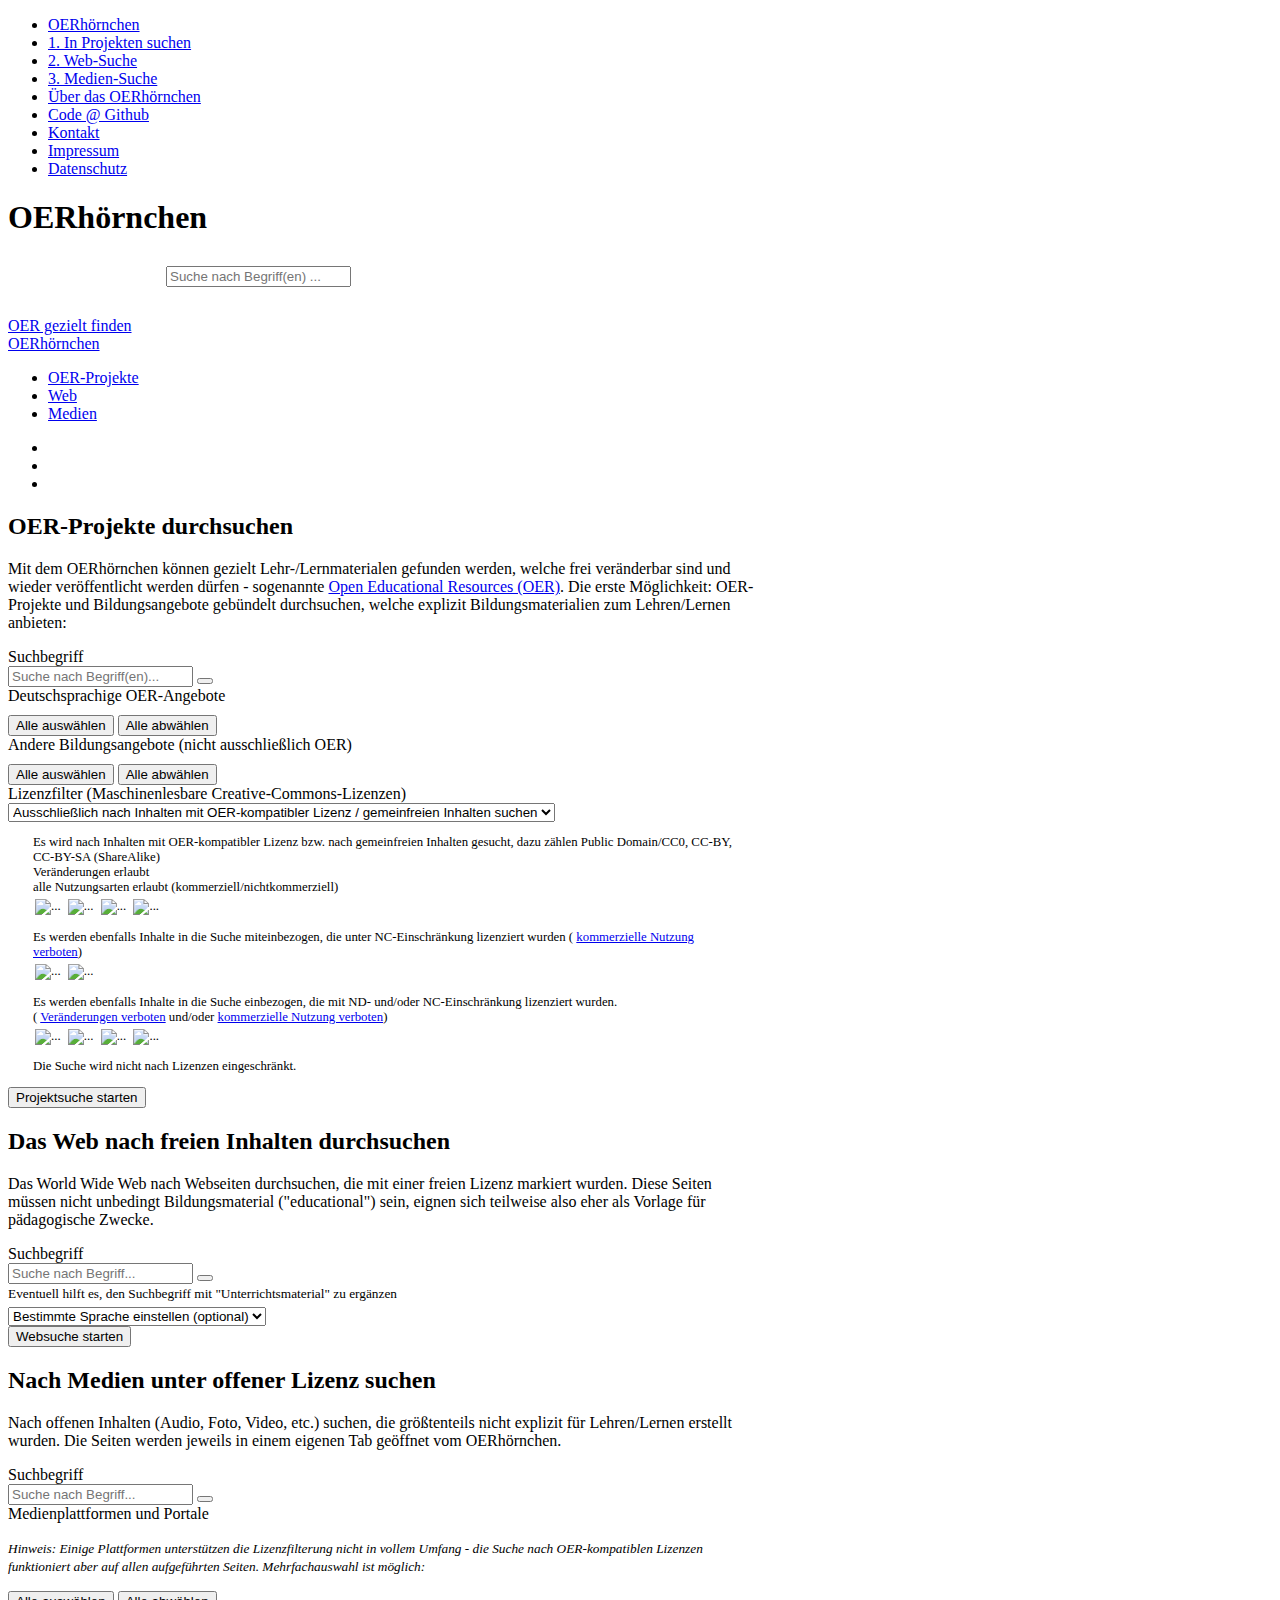
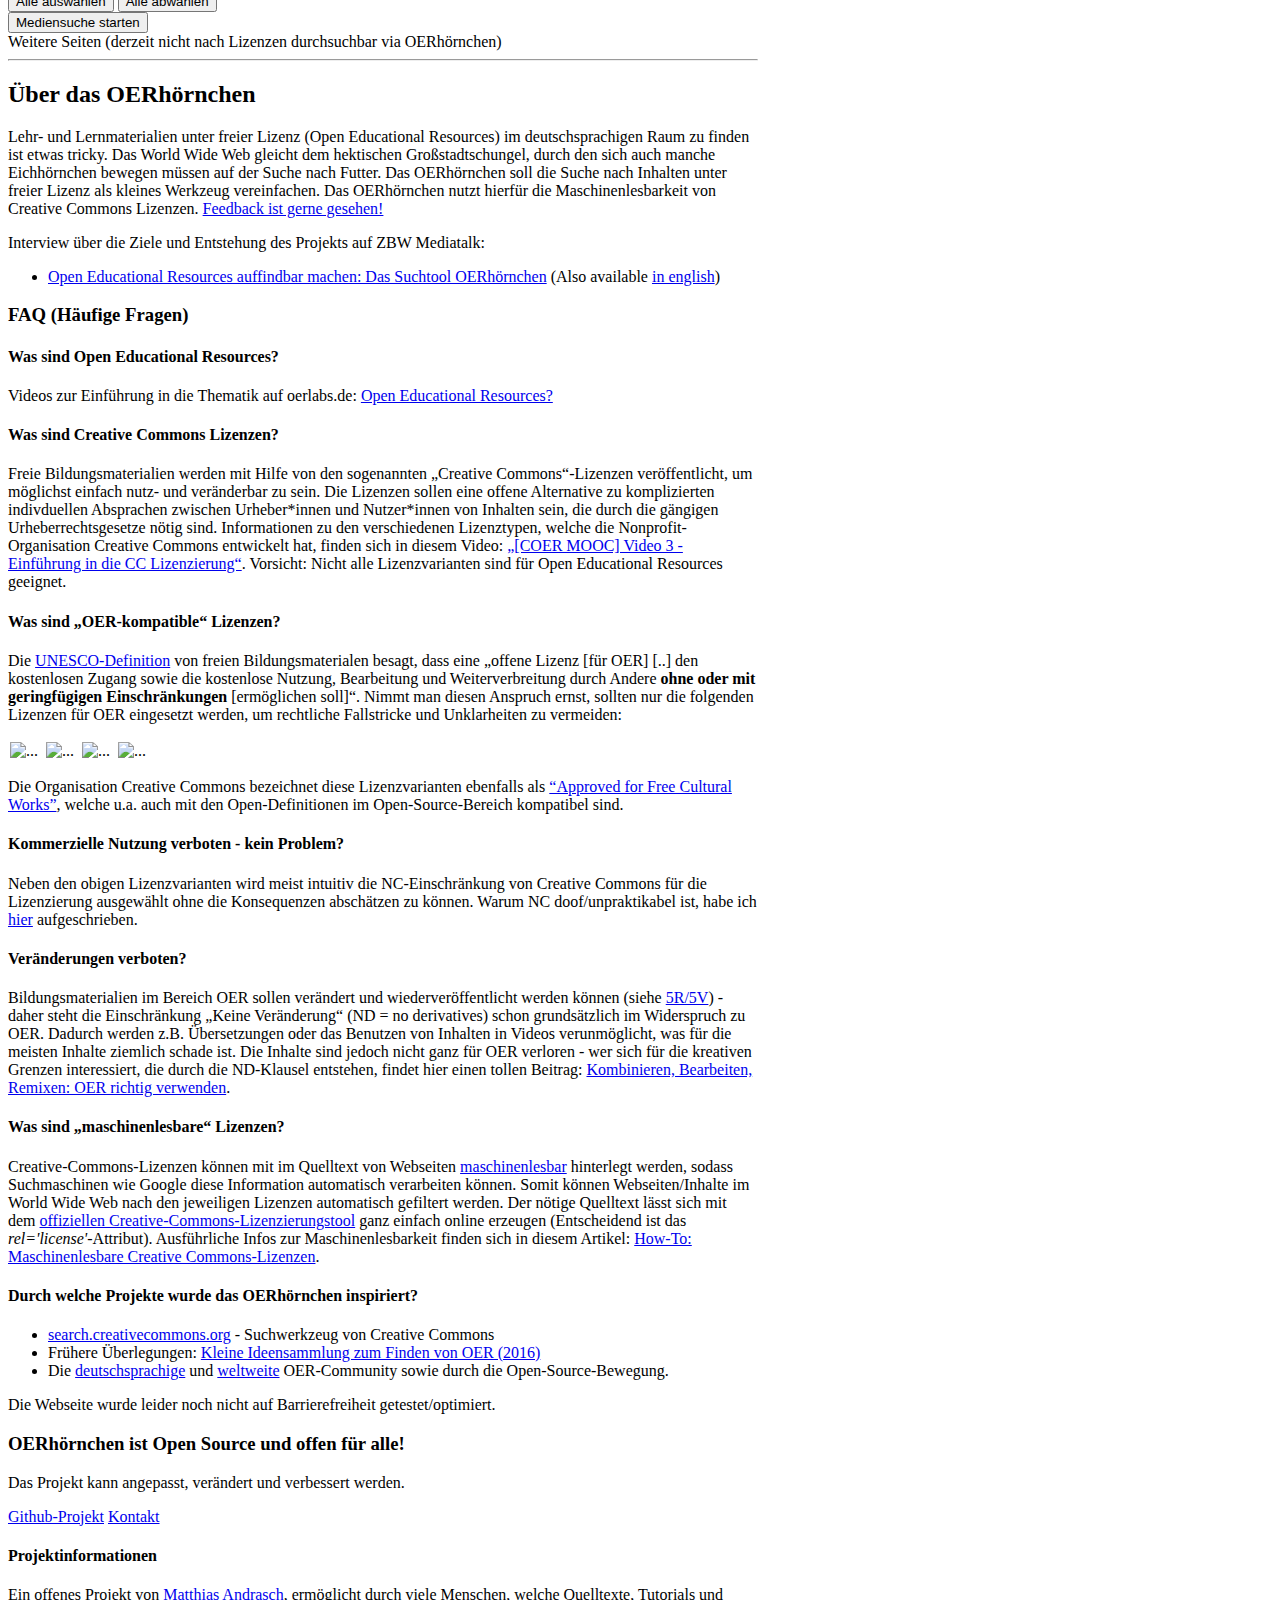
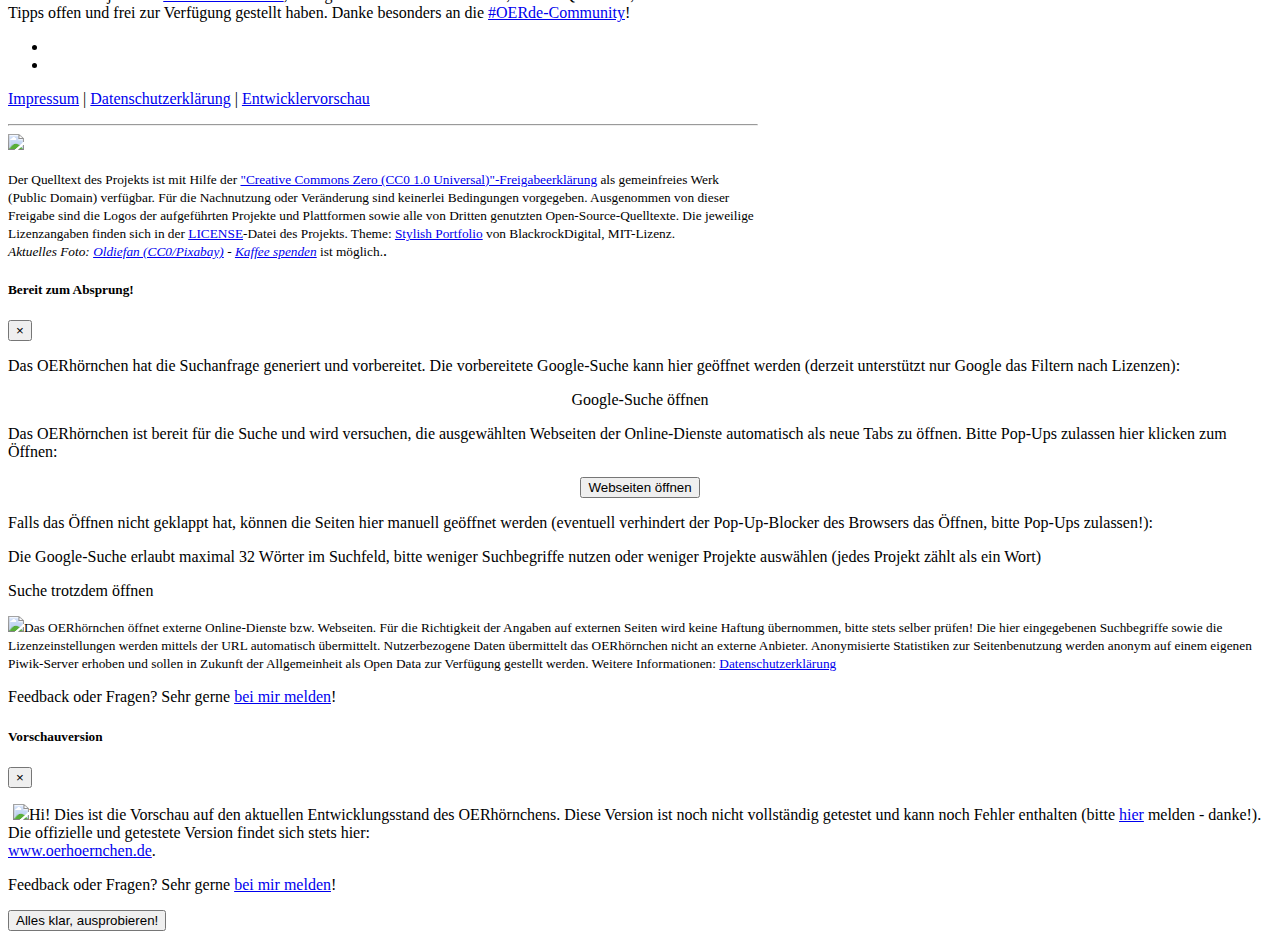
==== commit 839f3264: "rebranding to OERhörnchen and SEO change" ====
--- a/index.html
+++ b/index.html
@@ -5,7 +5,7 @@
   <meta name="viewport" content="width=device-width, initial-scale=1, shrink-to-fit=no">
   <meta name="description" content="Frei veränderbares Lehr-/Lernmaterial im deutschsprachigen Raum gezielt finden. Ein Open-Source-Werkzeug für die Suche nach Open Educational Resources (OER).">
   <meta name="author" content="Matthias Andrasch">
-  <title>OER-Hörnchen: Frei veränderbares Lehr-/Lernmaterial finden.</title>
+  <title>OERhörnchen: Frei veränderbares Lehr-/Lernmaterial finden.</title>
 
   <!-- Bootstrap Core CSS -->
   <link href="vendor/bootstrap/css/bootstrap.min.css" rel="stylesheet">
@@ -19,10 +19,10 @@
   <link href="css/oer-squirrel.css" rel="stylesheet">
 
   <!-- OG facebook tags -->
-  <meta property="og:title" content="OER-Hörnchen"/>
+  <meta property="og:title" content="OERhörnchen"/>
   <meta property="og:description" content="Frei veränderbares Lehr-/Lernmaterial im deutschsprachigen Raum gezielt finden. Ein Open-Source-Werkzeug für die Suche nach Open Educational Resources (OER)." />
-  <meta property="og:url" content="https://programmieraffe.github.io/oer-hoernchen/" />
-  <meta property="og:image" content="https://programmieraffe.github.io/oer-hoernchen/img/squirrel-619966_1920_cc0_oldiefan.jpg" />
+  <meta property="og:url" content="https://oerhoernchen.de" />
+  <meta property="og:image" content="https://oerhoernchen.de/img/squirrel-619966_1920_cc0_oldiefan.jpg" />
 
   <!-- 2DO: Touch icon / Favicon -->
 
@@ -58,7 +58,7 @@
     </a>
     <ul class="sidebar-nav">
       <li class="sidebar-brand">
-        <a class="js-scroll-trigger" href="#top" data-i18n="nav-brand">OER-Hörnchen</a>
+        <a class="js-scroll-trigger" href="#top" data-i18n="nav-brand">OERhörnchen</a>
       </li>
       <li>
         <a class="js-scroll-trigger" href="#edu-projects-search" data-i18n="nav-filter">1. In Projekten suchen</a>
@@ -70,7 +70,7 @@
         <a class="js-scroll-trigger" href="#media-search" data-i18n="nav-about">3. Medien-Suche</a>
       </li>
       <li>
-        <a class="js-scroll-trigger" href="#about" data-i18n="nav-about">Über das OER-Hörnchen</a>
+        <a class="js-scroll-trigger" href="#about" data-i18n="nav-about">Über das OERhörnchen</a>
       </li>
       <li>
         <a class="js-scroll-trigger" href="https://programmieraffe.github.io/oer-hoernchen/" target="_blank" data-i18n="nav-about">Code @ Github</a>
@@ -93,7 +93,7 @@
   <!-- Header -->
   <header class="header" id="top">
     <div class="text-vertical-center">
-      <h1 data-i18n="header-title">OER-Hörnchen</h1>
+      <h1 data-i18n="header-title">OERhörnchen</h1>
       <div class="text-center landing-form-container">
         <form id="landing-form">
           <div class="input-group">
@@ -110,7 +110,7 @@
 
   <!-- navbar bottom -->
   <nav id="navbar-bottom"class="navbar fixed-bottom navbar-expand navbar-dark bg-dark">
-   <a class="navbar-brand" href="#">OER-Hörnchen</a>
+   <a class="navbar-brand" href="#">OERhörnchen</a>
    <div class="collapse navbar-collapse" id="navbarCollapse">
     <ul class="navbar-nav mr-auto">
       <li class="nav-item">
@@ -136,7 +136,7 @@
 <section id="edu-projects-search">
   <div class="container">
     <h2 data-i18n="header-search-link"><a href="#edu-projects-search"><i class="fa fa-sitemap" aria-hidden="true"></i></a> OER-Projekte durchsuchen</h2>
-    <p class="explanation">Mit dem OER-Hörnchen können gezielt Lehr-/Lernmaterialen gefunden werden, welche frei veränderbar  sind und wieder veröffentlicht werden dürfen - sogenannte <a href="https://oerlabs.de/oer/was-sind-oer/" target="_blank">Open Educational Resources (OER)</a>. Die erste Möglichkeit: OER-Projekte und Bildungsangebote gebündelt durchsuchen, welche explizit Bildungsmaterialien zum Lehren/Lernen anbieten:</p>
+    <p class="explanation">Mit dem OERhörnchen können gezielt Lehr-/Lernmaterialen gefunden werden, welche frei veränderbar  sind und wieder veröffentlicht werden dürfen - sogenannte <a href="https://oerlabs.de/oer/was-sind-oer/" target="_blank">Open Educational Resources (OER)</a>. Die erste Möglichkeit: OER-Projekte und Bildungsangebote gebündelt durchsuchen, welche explizit Bildungsmaterialien zum Lehren/Lernen anbieten:</p>
     <div class="row">
       <div class="col-12" id="search-box">
         <div class="card">
@@ -264,8 +264,7 @@
 <section id="web-search">
   <div class="container">
     <h2 data-i18n="header-web-search-link"><a href="#web-search"><i class="fa fa-globe" aria-hidden="true"></i></a> Das Web nach freien Inhalten durchsuchen</h2>
-    <p class="explanation">Das World Wide Web nach Webseiten durchsuchen, die mit einer freien Lizenz markiert wurden. Diese Seiten müssen nicht unbedingt Bildungsmaterial ("educational") sein, eignen sich teilweise also eher als Vorlage für pädagogische Zwecke.<br>
-      <small>Eventuell hilft es, den Suchbegriff mit "Unterrichtsmaterial" zu ergänzen</small></p>
+    <p class="explanation">Das World Wide Web nach Webseiten durchsuchen, die mit einer freien Lizenz markiert wurden. Diese Seiten müssen nicht unbedingt Bildungsmaterial ("educational") sein, eignen sich teilweise also eher als Vorlage für pädagogische Zwecke.</p>
     <div class="row">
       <div class="col-12">
         <div class="card">
@@ -281,6 +280,7 @@
                   <button class="btn btn-secondary web-search-submit-button" type="button" data-i18n="search-instant-button"><i class="fa fa-search" aria-hidden="true"></i></button>
                 </span>
               </div>
+              <small>Eventuell hilft es, den Suchbegriff mit "Unterrichtsmaterial" zu ergänzen</small>
               <div class="form-group" style="margin-top:5px;">
                 <label for="web-search-language-select" style="display:none;">Sprache:</label>
                 <select class="form-control language-select" id="web-search-language-select">
@@ -344,7 +344,7 @@
   <section id="media-search" class="about">
     <div class="container">
       <h2 data-i18n="header-web-search-link"><a href="#media-search"><i class="fa fa-file-video-o" aria-hidden="true"></i></a> Nach Medien unter offener Lizenz suchen</h2>
-      <p class="explanation">Nach offenen Inhalten (Audio, Foto, Video, etc.) suchen, die größtenteils nicht explizit für Lehren/Lernen erstellt wurden. Die Seiten werden jeweils in einem eigenen Tab geöffnet vom OER-Hörnchen.</p>
+      <p class="explanation">Nach offenen Inhalten (Audio, Foto, Video, etc.) suchen, die größtenteils nicht explizit für Lehren/Lernen erstellt wurden. Die Seiten werden jeweils in einem eigenen Tab geöffnet vom OERhörnchen.</p>
       <div class="row">
         <div class="col-12">
           <div class="card">
@@ -402,7 +402,7 @@
         <div class="col-12" id="not-compatible-provider-list-box">
           <div class="card">
             <div class="card-header">
-              Weitere Seiten (derzeit nicht nach Lizenzen durchsuchbar via OER-Hörnchen)
+              Weitere Seiten (derzeit nicht nach Lizenzen durchsuchbar via OERhörnchen)
             </div>
             <div class="card-body">
               <div class="row" id="not-compatible-provider-list">
@@ -421,17 +421,17 @@
       <div class="row">
         <div class="col-lg-10 mx-auto">
           <hr class="small">
-          <h2 data-i18n="about-title">Über das OER-Hörnchen</h2>
+          <h2 data-i18n="about-title">Über das OERhörnchen</h2>
 
           <div id="about-text" data-i18n="[html]about-text">
             <p>Lehr- und Lernmaterialien unter freier Lizenz (Open
               Educational Resources) im deutschsprachigen Raum zu finden ist etwas tricky. Das World Wide Web gleicht
               dem hektischen Großstadtschungel, durch den sich auch manche Eichhörnchen bewegen müssen auf der Suche nach
-              Futter. Das OER-Hörnchen soll die Suche nach Inhalten unter freier Lizenz als kleines Werkzeug vereinfachen. Das OER-Hörnchen nutzt hierfür die Maschinenlesbarkeit von Creative Commons Lizenzen. <a href="https://matthias-andrasch.de/kontakt/">Feedback ist gerne gesehen!</a></p>
+              Futter. Das OERhörnchen soll die Suche nach Inhalten unter freier Lizenz als kleines Werkzeug vereinfachen. Das OERhörnchen nutzt hierfür die Maschinenlesbarkeit von Creative Commons Lizenzen. <a href="https://matthias-andrasch.de/kontakt/">Feedback ist gerne gesehen!</a></p>
             </div>
 
             <p>Interview über die Ziele und Entstehung des Projekts auf ZBW Mediatalk:
-              <ul><li><a href="https://www.zbw-mediatalk.eu/2017/10/open-educational-resources-auffindbar-machen-das-suchtool-oer-hornchen/" target="_blank">Open Educational Resources auffindbar machen: Das Suchtool OER-Hörnchen</a> (Also available <a href="https://www.zbw-mediatalk.eu/en/2017/10/open-educational-resources-auffindbar-machen-das-suchtool-oer-hornchen/">in english</a>)</li>
+              <ul><li><a href="https://www.zbw-mediatalk.eu/2017/10/open-educational-resources-auffindbar-machen-das-suchtool-oer-hornchen/" target="_blank">Open Educational Resources auffindbar machen: Das Suchtool OERhörnchen</a> (Also available <a href="https://www.zbw-mediatalk.eu/en/2017/10/open-educational-resources-auffindbar-machen-das-suchtool-oer-hornchen/">in english</a>)</li>
               </ul>
             </p>
 
@@ -472,7 +472,7 @@
                   href="http://pb21.de/2013/07/how-to-maschinenlesbare-creative-commons-lizenzen/" target="_blank">How-To:
                 Maschinenlesbare Creative Commons-Lizenzen</a>.</p>
 
-                <h4>Durch welche Projekte wurde das OER-Hörnchen inspiriert?</h4>
+                <h4>Durch welche Projekte wurde das OERhörnchen inspiriert?</h4>
                 <p>
                   <ul>
                     <li><a href="https://search.creativecommons.org" target="_blank">search.creativecommons.org</a> - Suchwerkzeug von Creative Commons</li>
@@ -494,7 +494,7 @@
         <!-- Call to Action -->
         <aside class="call-to-action bg-primary text-white">
           <div class="container text-center">
-            <h3 data-i18n="cta-title">OER-Hörnchen ist Open Source und offen für alle!</h3>
+            <h3 data-i18n="cta-title">OERhörnchen ist Open Source und offen für alle!</h3>
             <p data-i18n="cta-text">Das Projekt kann angepasst, verändert und verbessert werden.</p>
             <a href="https://github.com/programmieraffe/oer-hoernchen" target="_blank" class="btn btn-lg btn-light"
             data-i18n="cta-github"><i class="fa fa-github" aria-hidden="true"></i> Github-Projekt</a>
@@ -556,7 +556,7 @@
               </div>
               <div class="modal-body">
                 <div class="search-success">
-                  <p data-i18n="modal-text-search-success"> Das OER-Hörnchen hat die Suchanfrage generiert und vorbereitet. Die vorbereitete Google-Suche kann hier geöffnet werden (derzeit unterstützt nur Google das Filtern nach Lizenzen):</p>
+                  <p data-i18n="modal-text-search-success"> Das OERhörnchen hat die Suchanfrage generiert und vorbereitet. Die vorbereitete Google-Suche kann hier geöffnet werden (derzeit unterstützt nur Google das Filtern nach Lizenzen):</p>
                   <p style="text-align:center;"><a target="_blank" class="modal-search-url search-success-open-url btn-primary btn" data-i18n="modal-link-text"><i class="fa fa-external-link" aria-hidden="true"></i> Google-Suche öffnen</a></p>
             <!--<p data-i18n="modal-link-share">Link zum Teilen:</p>
             <div class="input-group">
@@ -569,7 +569,7 @@
           </div>
 
           <div class="search-success-multiple">
-            <p>  Das OER-Hörnchen ist bereit für die Suche und wird versuchen, die ausgewählten Webseiten der Online-Dienste automatisch als neue Tabs zu öffnen. Bitte Pop-Ups zulassen hier klicken zum Öffnen: </p>
+            <p>  Das OERhörnchen ist bereit für die Suche und wird versuchen, die ausgewählten Webseiten der Online-Dienste automatisch als neue Tabs zu öffnen. Bitte Pop-Ups zulassen hier klicken zum Öffnen: </p>
             <p style="text-align:center;">
               <button class="search-success-multiple-open-urls btn-primary btn"><i class="fa fa-external-link" aria-hidden="true"></i> Webseiten öffnen</button>
             </p>
@@ -593,7 +593,7 @@
 
 
 
-            <p> <img src="img/squirrel_pixabay_cocoparisienne_250497_cc0.jpg" class="rounded float-right" style="max-width:120px;" role="presentation" /><small>Das OER-Hörnchen öffnet externe Online-Dienste bzw. Webseiten. Für die Richtigkeit der Angaben auf externen Seiten wird keine Haftung übernommen, bitte stets selber prüfen! Die hier eingegebenen Suchbegriffe sowie die Lizenzeinstellungen werden mittels der URL automatisch übermittelt. Nutzerbezogene Daten übermittelt das OER-Hörnchen nicht an externe Anbieter. Anonymisierte Statistiken zur Seitenbenutzung werden anonym auf einem eigenen Piwik-Server erhoben und sollen in Zukunft der Allgemeinheit als Open Data zur Verfügung gestellt werden. Weitere Informationen: <a href="https://matthias-andrasch.de/datenschutzerklaerung-oer-hoernchen/" target="_blank">Datenschutzerklärung</a></small></p>
+            <p> <img src="img/squirrel_pixabay_cocoparisienne_250497_cc0.jpg" class="rounded float-right" style="max-width:120px;" role="presentation" /><small>Das OERhörnchen öffnet externe Online-Dienste bzw. Webseiten. Für die Richtigkeit der Angaben auf externen Seiten wird keine Haftung übernommen, bitte stets selber prüfen! Die hier eingegebenen Suchbegriffe sowie die Lizenzeinstellungen werden mittels der URL automatisch übermittelt. Nutzerbezogene Daten übermittelt das OERhörnchen nicht an externe Anbieter. Anonymisierte Statistiken zur Seitenbenutzung werden anonym auf einem eigenen Piwik-Server erhoben und sollen in Zukunft der Allgemeinheit als Open Data zur Verfügung gestellt werden. Weitere Informationen: <a href="https://matthias-andrasch.de/datenschutzerklaerung-oer-hoernchen/" target="_blank">Datenschutzerklärung</a></small></p>
             <p data-i18n="[html]modal-text-feedback">Feedback oder Fragen? Sehr gerne <a
               href="https://matthias-andrasch.de/kontakt" target="_blank"> bei mir melden</a>!<br>
             </p>
@@ -621,7 +621,7 @@
         </div>
         <div class="modal-body">
           <p>
-            <img src="img/squirrel_pixabay_cocoparisienne_250497_cc0.jpg" class="rounded float-right" style="max-width:120px;margin-left:5px;" role="presentation" />Hi! Dies ist die Vorschau auf den aktuellen Entwicklungsstand des OER-Hörnchens. Diese Version ist noch nicht vollständig getestet und kann noch Fehler enthalten (bitte <a href="https://github.com/programmieraffe/oer-hoernchen/issues">hier</a> melden - danke!). Die offizielle und getestete Version findet sich stets hier:<br><a href="https://oer-hoernchen.de">www.oer-hoernchen.de</a>.</p>
+            <img src="img/squirrel_pixabay_cocoparisienne_250497_cc0.jpg" class="rounded float-right" style="max-width:120px;margin-left:5px;" role="presentation" />Hi! Dies ist die Vorschau auf den aktuellen Entwicklungsstand des OERhörnchens. Diese Version ist noch nicht vollständig getestet und kann noch Fehler enthalten (bitte <a href="https://github.com/programmieraffe/oer-hoernchen/issues">hier</a> melden - danke!). Die offizielle und getestete Version findet sich stets hier:<br><a href="https://oerhoernchen.de">www.oerhoernchen.de</a>.</p>
           <p data-i18n="[html]modal-text-feedback">Feedback oder Fragen? Sehr gerne <a
             href="https://matthias-andrasch.de/kontakt" target="_blank"> bei mir melden</a>!
           </p>
@@ -663,7 +663,7 @@
   <script type="text/javascript" id="cookiebanner"
   src="js/cookiebanner.min.js"
   data-height="30px" data-position="top"
-  data-message="Das OER-Hörnchen erhebt anonymisiert Nutzungen/Suchbegriffe." 
+  data-message="Das OERhörnchen erhebt anonymisiert Nutzungen/Suchbegriffe." 
   data-moreinfo="https://matthias-andrasch.de/datenschutzerklaerung-oer-hoernchen/"
   data-linkmsg="Infos"
   data-font-size="12px"
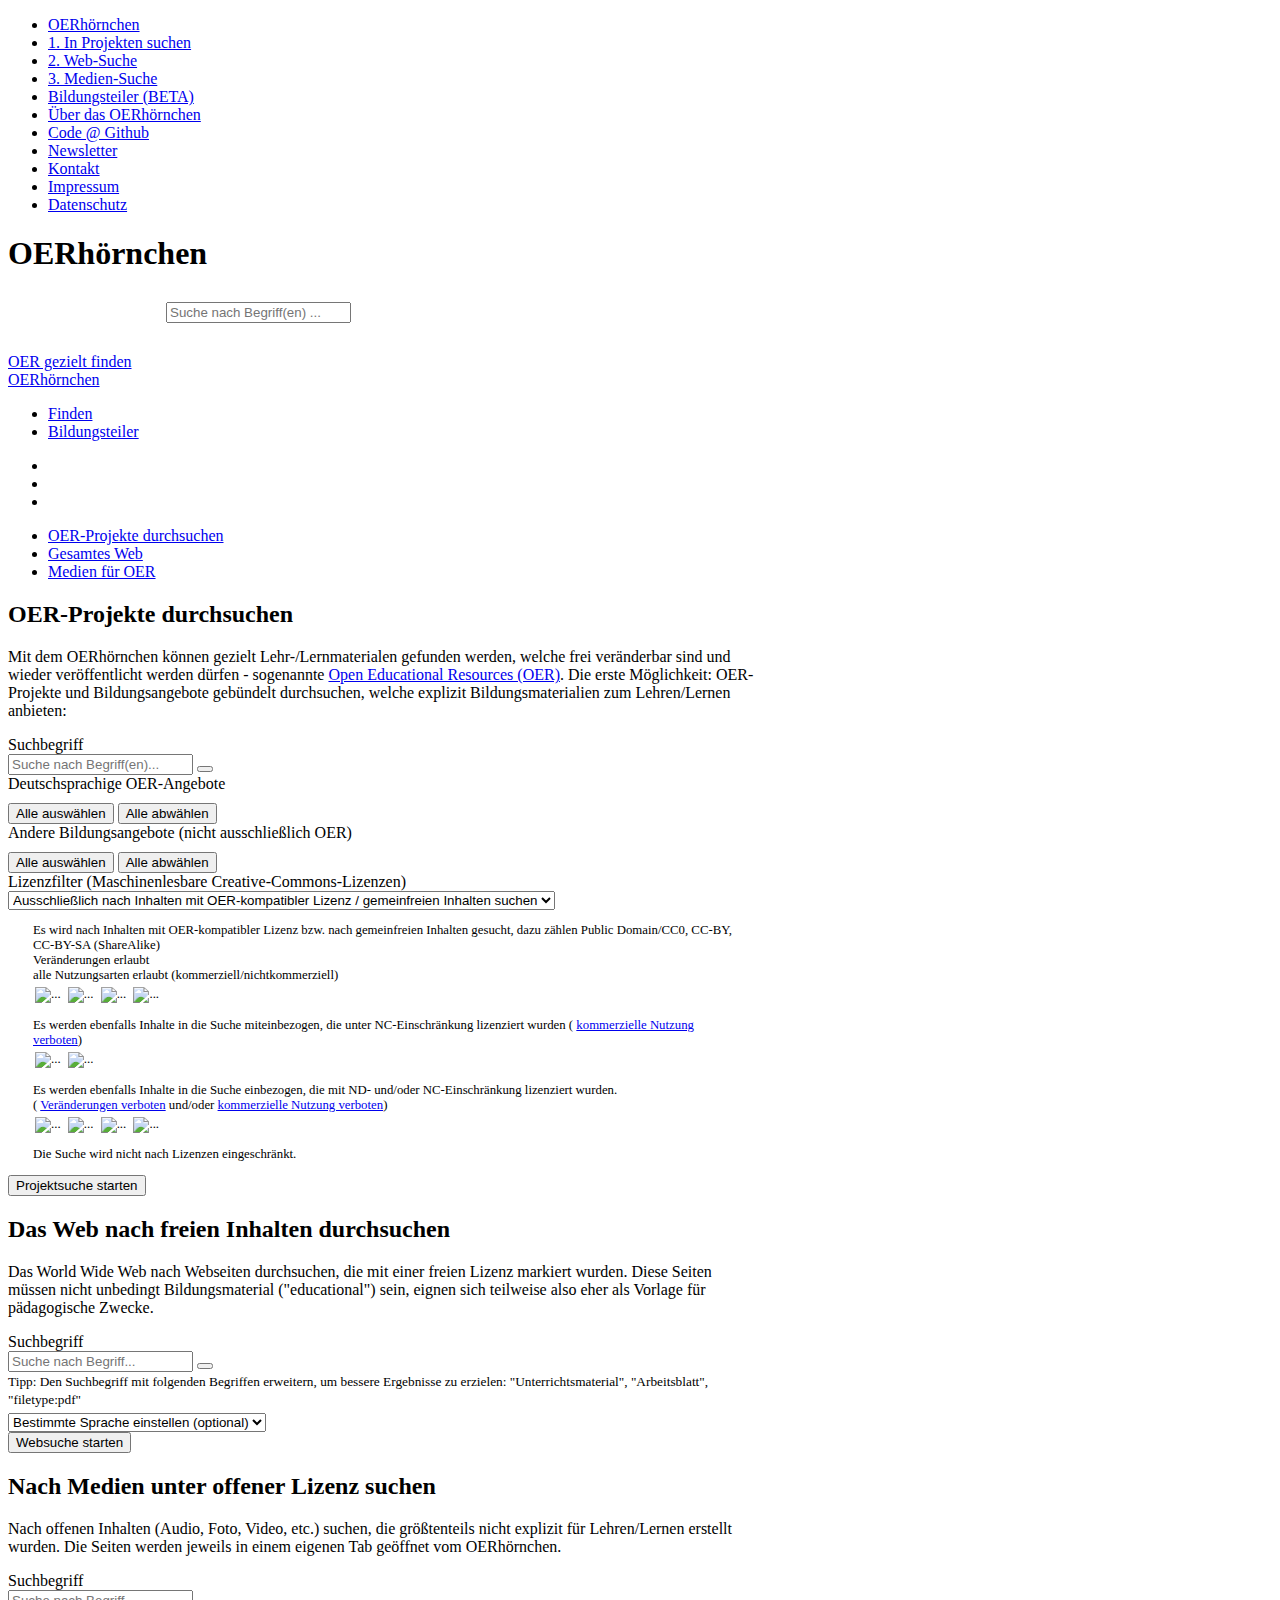
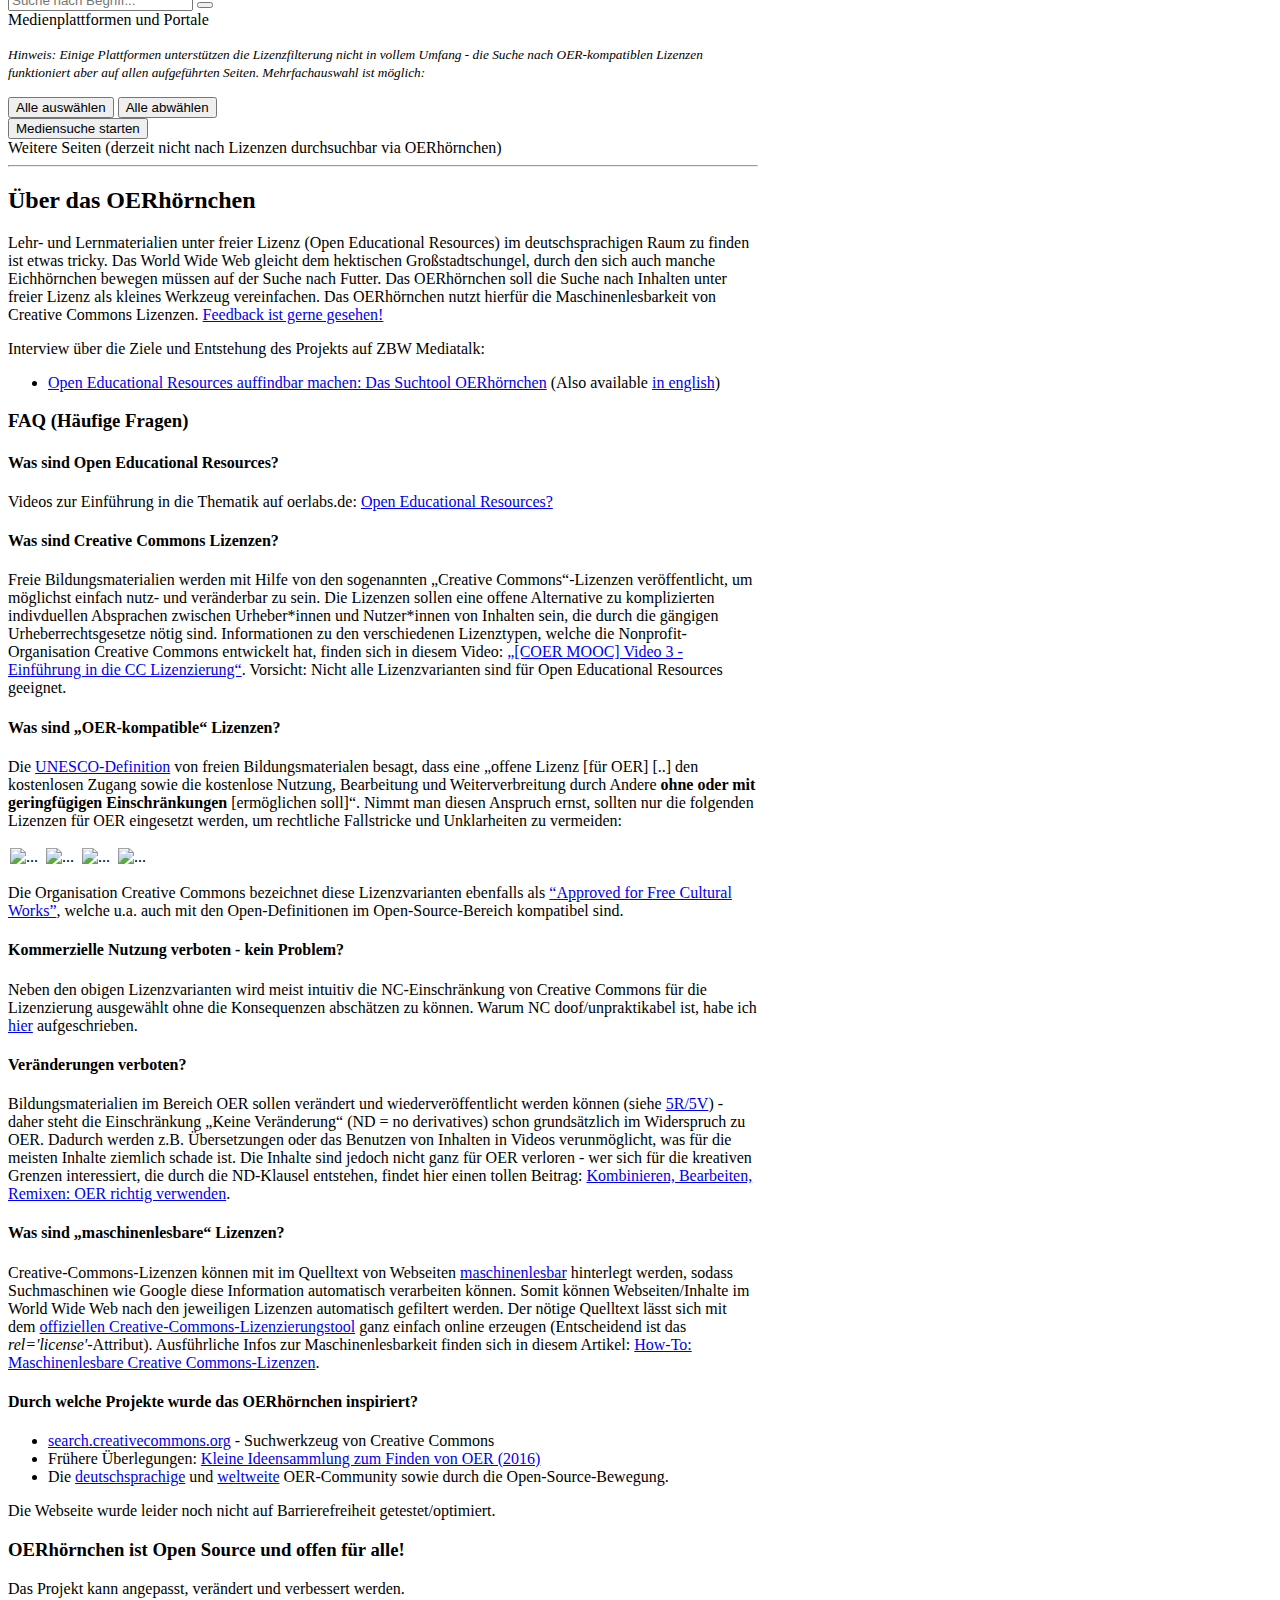
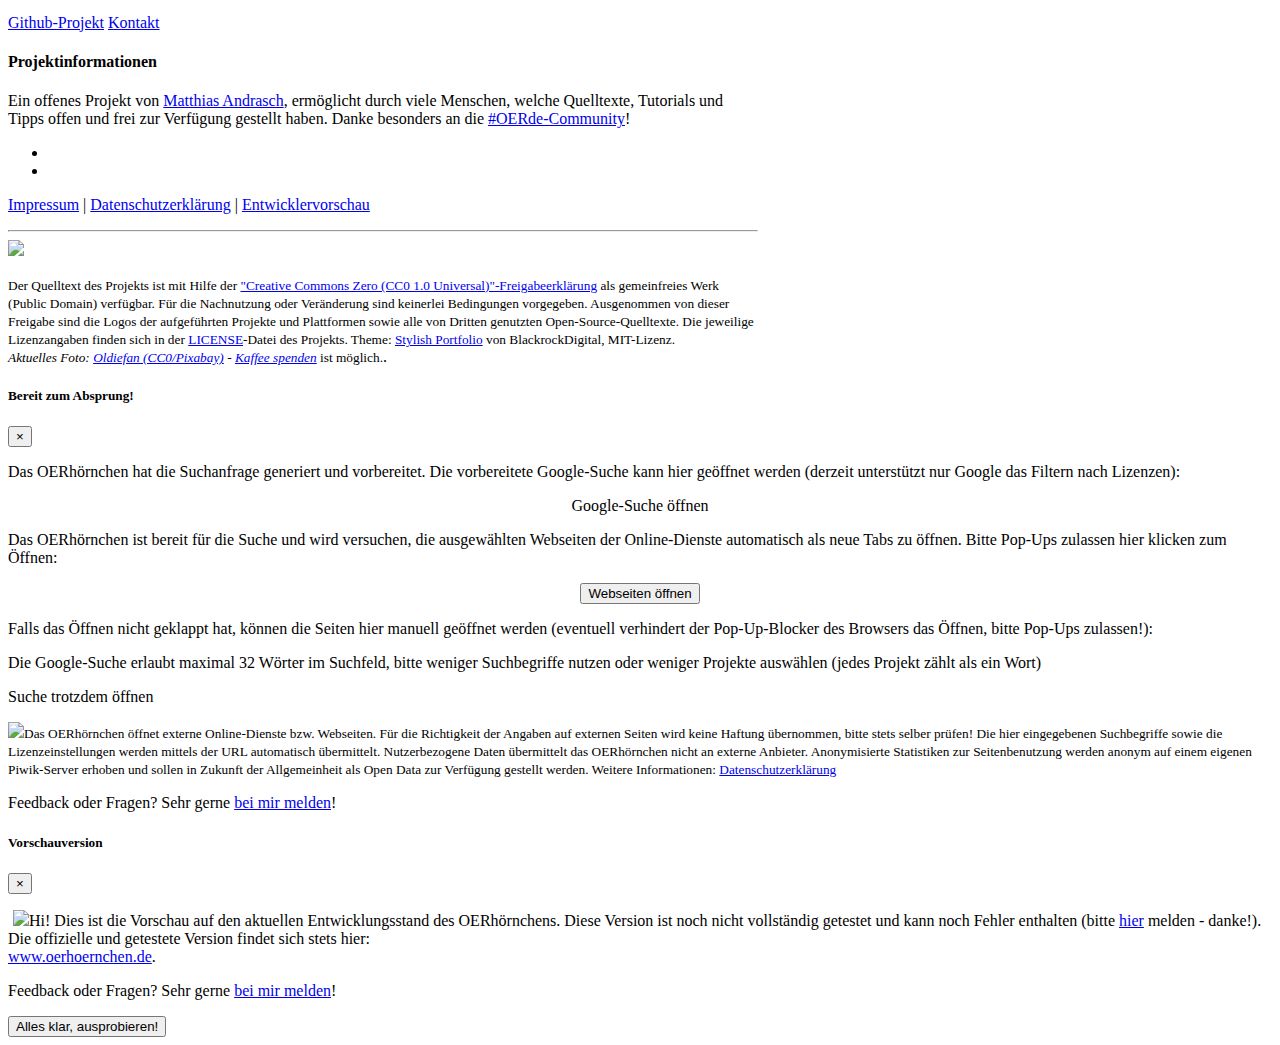
==== commit 185f3515: "integrate Bildungsteiler beta in menu, prettify" ====
--- a/index.html
+++ b/index.html
@@ -1,564 +1,523 @@
 <!DOCTYPE html>
 <html lang="en" prefix="og: http://ogp.me/ns#" dir="auto">
+
 <head>
-  <meta charset="utf-8">
-  <meta name="viewport" content="width=device-width, initial-scale=1, shrink-to-fit=no">
-  <meta name="description" content="Frei veränderbares Lehr-/Lernmaterial im deutschsprachigen Raum gezielt finden. Ein Open-Source-Werkzeug für die Suche nach Open Educational Resources (OER).">
-  <meta name="author" content="Matthias Andrasch">
-  <title>OERhörnchen: Frei veränderbares Lehr-/Lernmaterial finden.</title>
-
-  <!-- Bootstrap Core CSS -->
-  <link href="vendor/bootstrap/css/bootstrap.min.css" rel="stylesheet">
-
-  <!-- Custom Fonts -->
-  <link href="vendor/font-awesome/css/font-awesome.min.css" rel="stylesheet" type="text/css">
-  <link href="https://fonts.googleapis.com/css?family=Source+Sans+Pro:300,400,700,300italic,400italic,700italic" rel="stylesheet" type="text/css">
-
-  <!-- Custom CSS -->
-  <link href="css/stylish-portfolio.css" rel="stylesheet">
-  <link href="css/oer-squirrel.css" rel="stylesheet">
-
-  <!-- OG facebook tags -->
-  <meta property="og:title" content="OERhörnchen"/>
-  <meta property="og:description" content="Frei veränderbares Lehr-/Lernmaterial im deutschsprachigen Raum gezielt finden. Ein Open-Source-Werkzeug für die Suche nach Open Educational Resources (OER)." />
-  <meta property="og:url" content="https://oerhoernchen.de" />
-  <meta property="og:image" content="https://oerhoernchen.de/img/squirrel-619966_1920_cc0_oldiefan.jpg" />
-
-  <!-- 2DO: Touch icon / Favicon -->
-
-  <!-- ################### GITHUB FORKERS: PLEASE REMOVE THIS ##################### -->
-  <!-- PIWIK TRACKING CODE (forked domains will not be tracked, but you should remove this) -->
-  <script type="text/javascript">
+    <meta charset="utf-8">
+    <meta name="viewport" content="width=device-width, initial-scale=1, shrink-to-fit=no">
+    <meta name="description" content="Frei veränderbares Lehr-/Lernmaterial im deutschsprachigen Raum gezielt finden. Ein Open-Source-Werkzeug für die Suche nach Open Educational Resources (OER).">
+    <meta name="author" content="Matthias Andrasch">
+    <title>OERhörnchen: Frei veränderbares Lehr-/Lernmaterial finden.</title>
+    <!-- Bootstrap Core CSS -->
+    <link href="vendor/bootstrap/css/bootstrap.min.css" rel="stylesheet">
+    <!-- Custom Fonts -->
+    <link href="vendor/font-awesome/css/font-awesome.min.css" rel="stylesheet" type="text/css">
+    <link href="https://fonts.googleapis.com/css?family=Source+Sans+Pro:300,400,700,300italic,400italic,700italic" rel="stylesheet" type="text/css">
+    <!-- Custom CSS -->
+    <link href="css/stylish-portfolio.css" rel="stylesheet">
+    <link href="css/oer-squirrel.css" rel="stylesheet">
+    <!-- OG facebook tags -->
+    <meta property="og:title" content="OERhörnchen" />
+    <meta property="og:description" content="Frei veränderbares Lehr-/Lernmaterial im deutschsprachigen Raum gezielt finden. Ein Open-Source-Werkzeug für die Suche nach Open Educational Resources (OER)." />
+    <meta property="og:url" content="https://oerhoernchen.de" />
+    <meta property="og:image" content="https://oerhoernchen.de/img/squirrel-619966_1920_cc0_oldiefan.jpg" />
+    <!-- 2DO: Touch icon / Favicon -->
+    <!-- ################### GITHUB FORKERS: PLEASE REMOVE THIS ##################### -->
+    <!-- PIWIK TRACKING CODE (forked domains will not be tracked, but you should remove this) -->
+    <script type="text/javascript">
     var _paq = _paq || [];
     /* tracker methods like "setCustomDimension" should be called before "trackPageView" */
-    _paq.push(["setDomains", ["*.programmieraffe.github.io/oer-hoernchen","*.oer-hoernchen.de","*.oerhoernchen.de"]]);
+    _paq.push(["setDomains", ["*.programmieraffe.github.io/oer-hoernchen", "*.oer-hoernchen.de", "*.oerhoernchen.de"]]);
     _paq.push(['trackPageView']);
     _paq.push(['enableLinkTracking']);
     (function() {
-      var u="//piwik.matthiasundmedien.de/";
-      _paq.push(['setTrackerUrl', u+'piwik.php']);
-      _paq.push(['setSiteId', '24']);
-      var d=document, g=d.createElement('script'), s=d.getElementsByTagName('script')[0];
-      g.type='text/javascript'; g.async=true; g.defer=true; g.src=u+'piwik.js'; s.parentNode.insertBefore(g,s);
+        var u = "//piwik.matthiasundmedien.de/";
+        _paq.push(['setTrackerUrl', u + 'piwik.php']);
+        _paq.push(['setSiteId', '24']);
+        var d = document,
+            g = d.createElement('script'),
+            s = d.getElementsByTagName('script')[0];
+        g.type = 'text/javascript';
+        g.async = true;
+        g.defer = true;
+        g.src = u + 'piwik.js';
+        s.parentNode.insertBefore(g, s);
     })();
-  </script>
-  <!-- End Piwik Code -->
-  <!-- ################### END OF REMOVE THIS ############################ -->
-
+    </script>
+    <!-- End Piwik Code -->
+    <!-- ################### END OF REMOVE THIS ############################ -->
 </head>
 
 <body>
-  <!-- Navigation -->
-  <a id="menu-toggle" href="#" class="btn btn-dark btn-lg toggle">
+    <!-- Navigation -->
+    <a id="menu-toggle" href="#" class="btn btn-dark btn-lg toggle">
     <i class="fa fa-bars"></i>
   </a>
-  <nav id="sidebar-wrapper">
-    <a id="menu-close" href="#" class="btn btn-light btn-lg pull-right toggle">
+    <nav id="sidebar-wrapper">
+        <a id="menu-close" href="#" class="btn btn-light btn-lg pull-right toggle">
       <i class="fa fa-times"></i>
     </a>
-    <ul class="sidebar-nav">
-      <li class="sidebar-brand">
-        <a class="js-scroll-trigger" href="#top" data-i18n="nav-brand">OERhörnchen</a>
-      </li>
-      <li>
-        <a class="js-scroll-trigger" href="#edu-projects-search" data-i18n="nav-filter">1. In Projekten suchen</a>
-      </li>
-      <li>
-        <a class="js-scroll-trigger" href="#web-search" data-i18n="nav-about">2. Web-Suche</a>
-      </li>
-      <li>
-        <a class="js-scroll-trigger" href="#media-search" data-i18n="nav-about">3. Medien-Suche</a>
-      </li>
-      <li>
-        <a class="js-scroll-trigger" href="#about" data-i18n="nav-about">Über das OERhörnchen</a>
-      </li>
-      <li>
-        <a class="js-scroll-trigger" href="https://programmieraffe.github.io/oer-hoernchen/" target="_blank" data-i18n="nav-about">Code @ Github</a>
-      </li>
-      <li>
-        <a href="https://matthias-andrasch.de/kontakt/" target="_blank">Kontakt</a>
-      </li>
-      <li>
-        <a href="https://matthias-andrasch.de/impressum/" target="_blank">Impressum</a>
-      </li>
-      <li>
-        <a href="https://matthias-andrasch.de/datenschutzerklaerung-oer-hoernchen/" target="_blank">Datenschutz</a>
-      </li>
-    </ul>
-  </nav>
-
-  <!-- not fully supported yet -->
-  <div id="language-switch" style="display:none;"></div>
-
-  <!-- Header -->
-  <header class="header" id="top">
-    <div class="text-vertical-center">
-      <h1 data-i18n="header-title">OERhörnchen</h1>
-      <div class="text-center landing-form-container">
-        <form id="landing-form">
-          <div class="input-group">
-            <input type="text" class="form-control" id="query-landing" data-i18n="[placeholder]header-input-placeholder"
-            placeholder="Suche nach Begriff(en) ...">
-          </div>
-        </form>
-        <a href="#edu-projects-search" class="btn btn-dark btn-lg js-scroll-trigger" id="search-button-landing"
-        data-i18n="header-search-link"><i class="fa fa-angle-double-down" aria-hidden="true"></i> OER gezielt finden</a>
-      </div>
-    </div>
-
-  </header>
-
-  <!-- navbar bottom -->
-  <nav id="navbar-bottom"class="navbar fixed-bottom navbar-expand navbar-dark bg-dark">
-   <a class="navbar-brand" href="#">OERhörnchen</a>
-   <div class="collapse navbar-collapse" id="navbarCollapse">
-    <ul class="navbar-nav mr-auto">
-      <li class="nav-item">
-        <a class="nav-link js-scroll-trigger" href="#edu-projects-search"><i class="fa fa-sitemap" aria-hidden="true"></i> OER-Projekte</a>
-      </li>
-      <li class="nav-item">
-        <a class="nav-link js-scroll-trigger" href="#web-search"><i class="fa fa-globe" aria-hidden="true"></i> Web</a>
-      </li>
-      <li class="nav-item">
-        <a class="nav-link js-scroll-trigger" href="#media-search"><i class="fa fa-file-video-o" aria-hidden="true"></i> Medien</a>
-      </li>
-
-    </ul>
-    <ul class="navbar-nav ml-auto">
-      <li class="nav-item"><a class="nav-link" href="https://twitter.com/intent/tweet?url=https%3A%2F%2Fwww.oer-hoernchen.de&via=m_andrasch&text=Gerade%20ausprobiert%3A%20OER%20gezielt%20finden%20mit%20dem%20%23OERH%C3%B6rnchen&hashtags=OERde,OpenSource" target="_blank"><i class="fa fa-twitter" aria-hidden="true"></i></a></li>
-
-      <li class="nav-item"><a class="nav-link" href="https://github.com/programmieraffe/oer-hoernchen" target="_blank"><i class="fa fa-github" aria-hidden="true"></i></a></li>
-      <li class="nav-item"><a class="nav-link button-hide-navbar" href=""><i class="fa fa-times" aria-hidden="true"></i></a></li>
-    </ul>
-  </div>
-</nav>
-
-<section id="edu-projects-search">
-  <div class="container">
-    <h2 data-i18n="header-search-link"><a href="#edu-projects-search"><i class="fa fa-sitemap" aria-hidden="true"></i></a> OER-Projekte durchsuchen</h2>
-    <p class="explanation">Mit dem OERhörnchen können gezielt Lehr-/Lernmaterialen gefunden werden, welche frei veränderbar  sind und wieder veröffentlicht werden dürfen - sogenannte <a href="https://oerlabs.de/oer/was-sind-oer/" target="_blank">Open Educational Resources (OER)</a>. Die erste Möglichkeit: OER-Projekte und Bildungsangebote gebündelt durchsuchen, welche explizit Bildungsmaterialien zum Lehren/Lernen anbieten:</p>
-    <div class="row">
-      <div class="col-12" id="search-box">
-        <div class="card">
-          <div class="card-header">
-            Suchbegriff
-          </div>
-          <div class="card-body">
-            <form id="edu-projects-search-form">
-              <div class="input-group">
-                <input type="text" class="form-control" id="edu-projects-search-query"
-                data-i18n="[placeholder]search-query-input-placeholder" placeholder="Suche nach Begriff(en)...">
-                <span class="input-group-btn">
+        <ul class="sidebar-nav">
+            <li class="sidebar-brand">
+                <a class="js-scroll-trigger" href="#top" data-i18n="nav-brand">OERhörnchen</a>
+            </li>
+            <li>
+                <a class="js-scroll-trigger" href="#edu-projects-search" data-i18n="nav-filter">1. In Projekten suchen</a>
+            </li>
+            <li>
+                <a class="js-scroll-trigger" href="#web-search" data-i18n="nav-about">2. Web-Suche</a>
+            </li>
+            <li>
+                <a class="js-scroll-trigger" href="#media-search" data-i18n="nav-about">3. Medien-Suche</a>
+            </li>
+            <li>
+              <a href="bildungsteiler/">Bildungsteiler (BETA)</a>
+            <li>
+                <a class="js-scroll-trigger" href="#about" data-i18n="nav-about">Über das OERhörnchen</a>
+            </li>
+            <li>
+                <a class="js-scroll-trigger" href="https://programmieraffe.github.io/oer-hoernchen/" target="_blank" data-i18n="nav-about">Code @ Github</a>
+            </li>
+            <li>
+                <a href="https://matthias-andrasch.de/oerhoernchen-newsletter/" target="_blank">Newsletter</a>
+                <li>
+                    <a href="https://matthias-andrasch.de/kontakt/" target="_blank">Kontakt</a>
+                </li>
+                <li>
+                    <a href="https://matthias-andrasch.de/impressum/" target="_blank">Impressum</a>
+                </li>
+                <li>
+                    <a href="https://matthias-andrasch.de/datenschutzerklaerung-oer-hoernchen/" target="_blank">Datenschutz</a>
+                </li>
+        </ul>
+    </nav>
+    <!-- not fully supported yet -->
+    <div id="language-switch" style="display:none;"></div>
+    <!-- Header -->
+    <header class="header" id="top">
+        <div class="text-vertical-center">
+            <h1 data-i18n="header-title">OERhörnchen</h1>
+            <div class="text-center landing-form-container">
+                <form id="landing-form">
+                    <div class="input-group">
+                        <input type="text" class="form-control" id="query-landing" data-i18n="[placeholder]header-input-placeholder" placeholder="Suche nach Begriff(en) ...">
+                    </div>
+                </form>
+                <a href="#edu-projects-search" class="btn btn-dark btn-lg js-scroll-trigger" id="search-button-landing" data-i18n="header-search-link"><i class="fa fa-angle-double-down" aria-hidden="true"></i> OER gezielt finden</a>
+            </div>
+        </div>
+    </header>
+    <!-- navbar bottom -->
+    <nav id="navbar-bottom" class="navbar fixed-bottom navbar-expand navbar-dark bg-dark">
+        <a class="navbar-brand" href="#">OERhörnchen</a>
+        <div class="collapse navbar-collapse" id="navbarCollapse">
+            <ul class="navbar-nav mr-auto">
+                <li class="nav-item">
+                    <a class="nav-link js-scroll-trigger" href="#edu-projects-search"><i class="fa fa-search" aria-hidden="true"></i> Finden</a>
+                </li>
+                <li class="nav-item">
+                    <a class="nav-link" href="bildungsteiler/"><i class="fa fa-globe" aria-hidden="true"></i> Bildungsteiler</a>
+                </li>
+            </ul>
+            <ul class="navbar-nav ml-auto">
+                <li class="nav-item"><a class="nav-link" href="https://twitter.com/intent/tweet?url=https%3A%2F%2Fwww.oer-hoernchen.de&via=m_andrasch&text=Gerade%20ausprobiert%3A%20OER%20gezielt%20finden%20mit%20dem%20%23OERH%C3%B6rnchen&hashtags=OERde,OpenSource" target="_blank"><i class="fa fa-twitter" aria-hidden="true"></i></a></li>
+                <li class="nav-item"><a class="nav-link" href="https://github.com/programmieraffe/oer-hoernchen" target="_blank"><i class="fa fa-github" aria-hidden="true"></i></a></li>
+                <li class="nav-item"><a class="nav-link button-hide-navbar" href=""><i class="fa fa-times" aria-hidden="true"></i></a></li>
+            </ul>
+        </div>
+    </nav>
+    <section id="edu-projects-search">
+        <div class="container">
+                <ul class="nav justify-content-center" style="margin-bottom:12px;">
+                    <li class="nav-item">
+                        <a class="nav-link js-scroll-trigger" href="#edu-projects-search"><i class="fa fa-sitemap" aria-hidden="true"></i> OER-Projekte durchsuchen</a>
+                    </li>
+                    <li class="nav-item">
+                        <a class="nav-link js-scroll-trigger" href="#web-search"><i class="fa fa-globe" aria-hidden="true"></i> Gesamtes Web</a>
+                    </li>
+                    <li class="nav-item">
+                         <a class="nav-link js-scroll-trigger" href="#media-search"><i class="fa fa-file-video-o" aria-hidden="true"></i> Medien für OER</a>
+                    </li>
+                </ul>
+            
+            <h2 data-i18n="header-search-link"><a href="#edu-projects-search"><i class="fa fa-sitemap" aria-hidden="true"></i></a> OER-Projekte durchsuchen</h2>
+            <p class="explanation">Mit dem OERhörnchen können gezielt Lehr-/Lernmaterialen gefunden werden, welche frei veränderbar sind und wieder veröffentlicht werden dürfen - sogenannte <a href="https://oerlabs.de/oer/was-sind-oer/" target="_blank">Open Educational Resources (OER)</a>. Die erste Möglichkeit: OER-Projekte und Bildungsangebote gebündelt durchsuchen, welche explizit Bildungsmaterialien zum Lehren/Lernen anbieten:</p>
+            <div class="row">
+                <div class="col-12" id="search-box">
+                    <div class="card">
+                        <div class="card-header">
+                            Suchbegriff
+                        </div>
+                        <div class="card-body">
+                            <form id="edu-projects-search-form">
+                                <div class="input-group">
+                                    <input type="text" class="form-control" id="edu-projects-search-query" data-i18n="[placeholder]search-query-input-placeholder" placeholder="Suche nach Begriff(en)...">
+                                    <span class="input-group-btn">
                   <button class="btn btn-secondary edu-projects-search-submit-button" type="button" data-i18n="search-instant-button"><i class="fa fa-search" aria-hidden="true"></i></button>
                 </span>
-              </div>
-            </form>
-          </div>
-        </div>
-      </div>
-
-      <div class="col-12" id="provider-list-box">
-        <div class="card">
-          <div class="card-header">
-            Deutschsprachige OER-Angebote
-          </div>
-          <div class="card-body">
-            <div class="row oer-squirrel-provider-list" id="oer-provider-list">
-            </div>
+                                </div>
+                            </form>
+                        </div>
+                    </div>
+                </div>
+                <div class="col-12" id="provider-list-box">
+                    <div class="card">
+                        <div class="card-header">
+                            Deutschsprachige OER-Angebote
+                        </div>
+                        <div class="card-body">
+                            <div class="row oer-squirrel-provider-list" id="oer-provider-list">
+                            </div>
+                            <div class="row">
+                                <div class="col-12 select-all">
+                                    <button class="btn btn-sm btn-secondary oer-squirrel-select-all-button">Alle auswählen</button>
+                                    <button class="btn btn-sm btn-secondary oer-squirrel-deselect-all-button">Alle abwählen</button>
+                                </div>
+                            </div>
+                        </div>
+                    </div>
+                </div>
+                <div class="col-12" id="other-provider-list-box">
+                    <div class="card">
+                        <div class="card-header">
+                            Andere Bildungsangebote (nicht ausschließlich OER)
+                        </div>
+                        <div class="card-body">
+                            <div class="row oer-squirrel-provider-list" id="mixed-provider-list">
+                            </div>
+                            <div class="row">
+                                <div class="col-12 select-all">
+                                    <button class="btn btn-sm btn-secondary oer-squirrel-select-all-button">Alle auswählen</button>
+                                    <button class="btn btn-sm btn-secondary oer-squirrel-deselect-all-button">Alle abwählen</button>
+                                </div>
+                            </div>
+                        </div>
+                    </div>
+                </div>
+                <div class="col-12 license-filter-box" id="edu-projects-search-license-filter">
+                    <div class="card">
+                        <div class="card-header">
+                            <a href="#faq-license-machine-readibility" class="js-scroll-trigger"><i class="fa fa-question-circle" aria-hidden="true"></i></a> Lizenzfilter (Maschinenlesbare Creative-Commons-Lizenzen)
+                        </div>
+                        <div class="card-body">
+                            <div class="form-group">
+                                <!--<label for="exampleFormControlSelect1">Lizenzfilter:</label>-->
+                                <select class="form-control" name="license-filter">
+                                    <option value="only-oer">Ausschließlich nach Inhalten mit OER-kompatibler Lizenz / gemeinfreien Inhalten suchen</option>
+                                    <option value="nc">Inhalte mit OER-kompatibler Lizenz sowie Inhalte mit NC-Einschränkung</option>
+                                    <option value="nc-nd">Inhalte mit OER-kompatibler Lizenz sowie Inhalte mit ND- und/oder NC-Einschränkung</option>
+                                    <option value="no-filter">Lizenzfilter deaktivieren (nicht empfohlen)</option>
+                                </select>
+                                <div class="license-explanation" style="font-size:80%;margin-top:10px;padding-left:25px;padding-right:25px;">
+                                    <div data-value="oer" class="text-success clearfix">
+                                        <p style="margin-bottom:2px;"> Es wird nach Inhalten mit OER-kompatibler Lizenz bzw. nach gemeinfreien Inhalten gesucht, dazu zählen Public Domain/CC0, CC-BY, CC-BY-SA (ShareAlike)</i>
+                                            <br>
+                                            <i class="fa fa-check" aria-hidden="true"></i> Veränderungen erlaubt
+                                            <br>
+                                            <i class="fa fa-check" aria-hidden="true"></i> alle Nutzungsarten erlaubt (kommerziell/nichtkommerziell)
+                                        </p>
+                                        <p style="margin-top:2px;">
+                                            <img src="img/license_icons/public_domain.png" class="float-left" style="padding:2px;height:40px;" alt="...">
+                                            <img src="img/license_icons/cc0.png" class="float-left" style="padding:2px;height:40px;" alt="...">
+                                            <img src="img/license_icons/cc_by.png" class="float-left" style="padding:2px;height:40px;" alt="...">
+                                            <img src="img/license_icons/cc_by_sa.png" class="float-left" style="padding:2px;height:40px;" alt="...">
+                                        </p>
+                                    </div>
+                                    <div data-value="nc" class="clearfix" style="margin-top:5px;">
+                                        <p style="margin-bottom:2px;">Es werden ebenfalls Inhalte in die Suche miteinbezogen, die unter NC-Einschränkung lizenziert wurden (<i class="fa fa-exclamation-triangle" style="color:red;" aria-hidden="true"></i> <a href="#faq-license-filter-noncommercial" class="js-scroll-trigger">kommerzielle Nutzung verboten</a>)</p>
+                                        <p style="margin-top:2px;">
+                                            <img src="img/license_icons/cc_by_nc.png" class="float-left" style="padding:2px;height:40px;" alt="...">
+                                            <img src="img/license_icons/cc_by_nc_sa.png" class="float-left" style="padding:2px;height:40px;" alt="...">
+                                        </p>
+                                    </div>
+                                    <div data-value="nc-nd" class="clearfix" style="margin-top:5px;">
+                                        <p style="margin-bottom:2px;">Es werden ebenfalls Inhalte in die Suche einbezogen, die mit ND- und/oder NC-Einschränkung lizenziert wurden.
+                                            <br>(<i class="fa fa-exclamation-triangle" style="color:red;" aria-hidden="true"></i> <a href="#faq-license-filter-derivs" class="js-scroll-trigger">Veränderungen verboten</a> und/oder <i class="fa fa-exclamation-triangle" style="color:red;" aria-hidden="true"></i> <a href="#faq-license-filter-noncommercial" class="js-scroll-trigger">kommerzielle Nutzung verboten</a>)
+                                        </p>
+                                        <p style="margin-top:2px;">
+                                            <img src="img/license_icons/cc_by_nc.png" class="float-left" style="padding:2px;height:40px;" alt="...">
+                                            <img src="img/license_icons/cc_by_nc_sa.png" class="float-left" style="padding:2px;height:40px;" alt="...">
+                                            <img src="img/license_icons/cc_by_nd.png" class="float-left" style="padding:2px;height:40px;" alt="...">
+                                            <img src="img/license_icons/cc_by_nc_nd.png" class="float-left" style="padding:2px;height:40px;" alt="...">
+                                        </p>
+                                    </div>
+                                    <div data-value="no-filter">
+                                        <p>Die Suche wird nicht nach Lizenzen eingeschränkt.</p>
+                                    </div>
+                                </div>
+                            </div>
+                        </div>
+                    </div>
+                </div>
+            </div>
+            <div class="col-12">
+                <div class="text-center">
+                    <button type="button" class="btn btn-primary btn-lg edu-projects-search-submit-button">
+                        <i class="fa fa-search" aria-hidden="true"></i> <span data-i18n="search-button">Projektsuche starten</span>
+                    </button>
+                </div>
+            </div>
+        </div>
+        </div>
+        <!-- /.container -->
+    </section>
+    <section id="web-search">
+        <div class="container">
+            <h2 data-i18n="header-web-search-link"><a href="#web-search"><i class="fa fa-globe" aria-hidden="true"></i></a> Das Web nach freien Inhalten durchsuchen</h2>
+            <p class="explanation">Das World Wide Web nach Webseiten durchsuchen, die mit einer freien Lizenz markiert wurden. Diese Seiten müssen nicht unbedingt Bildungsmaterial ("educational") sein, eignen sich teilweise also eher als Vorlage für pädagogische Zwecke.</p>
             <div class="row">
-              <div class="col-12 select-all">
-                <button class="btn btn-sm btn-secondary oer-squirrel-select-all-button">Alle auswählen</button> <button class="btn btn-sm btn-secondary oer-squirrel-deselect-all-button">Alle abwählen</button>
-              </div>
-            </div>
-          </div>
-        </div>
-
-      </div>
-
-      <div class="col-12" id="other-provider-list-box">
-        <div class="card">
-          <div class="card-header">
-            Andere Bildungsangebote (nicht ausschließlich OER)
-          </div>
-          <div class="card-body">
-            <div class="row oer-squirrel-provider-list" id="mixed-provider-list">
-            </div>
-            <div class="row">
-              <div class="col-12 select-all">
-                <button class="btn btn-sm btn-secondary oer-squirrel-select-all-button">Alle auswählen</button> <button class="btn btn-sm btn-secondary oer-squirrel-deselect-all-button">Alle abwählen</button>
-              </div>
-            </div>
-          </div>
-        </div>
-      </div>
-
-
-
-
-      <div class="col-12 license-filter-box" id="edu-projects-search-license-filter">
-        <div class="card">
-          <div class="card-header">
-           <a href="#faq-license-machine-readibility" class="js-scroll-trigger"><i class="fa fa-question-circle" aria-hidden="true"></i></a> Lizenzfilter (Maschinenlesbare Creative-Commons-Lizenzen) 
-
-         </div>
-         <div class="card-body">
-
-           <div class="form-group">
-            <!--<label for="exampleFormControlSelect1">Lizenzfilter:</label>-->
-            <select class="form-control" name="license-filter">
-              <option value="only-oer">Ausschließlich nach Inhalten mit OER-kompatibler Lizenz / gemeinfreien Inhalten suchen</option>
-              <option value="nc">Inhalte mit OER-kompatibler Lizenz sowie Inhalte mit NC-Einschränkung</option>
-              <option value="nc-nd">Inhalte mit OER-kompatibler Lizenz sowie Inhalte mit ND- und/oder NC-Einschränkung</option>
-              <option value="no-filter">Lizenzfilter deaktivieren (nicht empfohlen)</option>
-            </select>
-
-            <div class="license-explanation" style="font-size:80%;margin-top:10px;padding-left:25px;padding-right:25px;">
-              <div data-value="oer" class="text-success clearfix">
-               <p style="margin-bottom:2px;"> Es wird nach Inhalten mit OER-kompatibler Lizenz bzw. nach gemeinfreien Inhalten gesucht, dazu zählen Public Domain/CC0, CC-BY, CC-BY-SA (ShareAlike)</i> <br>
-                <i class="fa fa-check" aria-hidden="true"></i> Veränderungen erlaubt<br>
-                <i class="fa fa-check" aria-hidden="true"></i> alle Nutzungsarten erlaubt (kommerziell/nichtkommerziell)
-              </p>
-              <p style="margin-top:2px;">
-                <img src="img/license_icons/public_domain.png" class="float-left" style="padding:2px;height:40px;" alt="...">
-                <img src="img/license_icons/cc0.png" class="float-left" style="padding:2px;height:40px;" alt="...">
-                <img src="img/license_icons/cc_by.png" class="float-left" style="padding:2px;height:40px;" alt="...">
-                <img src="img/license_icons/cc_by_sa.png" class="float-left" style="padding:2px;height:40px;" alt="...">
-              </p>
-            </div>
-            <div data-value="nc" class="clearfix" style="margin-top:5px;">
-              <p style="margin-bottom:2px;">Es werden ebenfalls Inhalte in die Suche miteinbezogen, die unter NC-Einschränkung lizenziert wurden (<i class="fa fa-exclamation-triangle" style="color:red;" aria-hidden="true"></i> <a href="#faq-license-filter-noncommercial" class="js-scroll-trigger">kommerzielle Nutzung verboten</a>)</p>
-              <p style="margin-top:2px;">
-                <img src="img/license_icons/cc_by_nc.png" class="float-left" style="padding:2px;height:40px;" alt="...">
-                <img src="img/license_icons/cc_by_nc_sa.png" class="float-left" style="padding:2px;height:40px;" alt="...">
-              </p>
-            </div>
-            <div data-value="nc-nd" class="clearfix"  style="margin-top:5px;">
-              <p style="margin-bottom:2px;">Es werden ebenfalls Inhalte in die Suche einbezogen, die mit ND- und/oder NC-Einschränkung lizenziert wurden.<br>(<i class="fa fa-exclamation-triangle" style="color:red;" aria-hidden="true"></i> <a href="#faq-license-filter-derivs" class="js-scroll-trigger" >Veränderungen verboten</a> und/oder <i class="fa fa-exclamation-triangle" style="color:red;" aria-hidden="true"></i> <a href="#faq-license-filter-noncommercial" class="js-scroll-trigger">kommerzielle Nutzung verboten</a>)
-              </p>
-              <p style="margin-top:2px;">
-                <img src="img/license_icons/cc_by_nc.png" class="float-left" style="padding:2px;height:40px;" alt="...">
-                <img src="img/license_icons/cc_by_nc_sa.png" class="float-left" style="padding:2px;height:40px;" alt="...">
-                <img src="img/license_icons/cc_by_nd.png" class="float-left" style="padding:2px;height:40px;" alt="...">
-                <img src="img/license_icons/cc_by_nc_nd.png" class="float-left" style="padding:2px;height:40px;" alt="...">
-              </p>
-            </div>
-            <div data-value="no-filter"><p>Die Suche wird nicht nach Lizenzen eingeschränkt.</p></div>
-          </div>
-        </div>
-      </div>
-    </div>
-  </div>
-</div>
-<div class="col-12">
-  <div class="text-center">
-    <button type="button" class="btn btn-primary btn-lg edu-projects-search-submit-button">
-      <i class="fa fa-search" aria-hidden="true"></i> <span data-i18n="search-button">Projektsuche starten</span>
-    </button>
-  </div>
-</div>
-</div>
-</div><!-- /.container -->
-</section>
-
-
-<section id="web-search">
-  <div class="container">
-    <h2 data-i18n="header-web-search-link"><a href="#web-search"><i class="fa fa-globe" aria-hidden="true"></i></a> Das Web nach freien Inhalten durchsuchen</h2>
-    <p class="explanation">Das World Wide Web nach Webseiten durchsuchen, die mit einer freien Lizenz markiert wurden. Diese Seiten müssen nicht unbedingt Bildungsmaterial ("educational") sein, eignen sich teilweise also eher als Vorlage für pädagogische Zwecke.</p>
-    <div class="row">
-      <div class="col-12">
-        <div class="card">
-          <div class="card-header">
-            Suchbegriff
-          </div>
-          <div class="card-body">
-            <form id="web-search-form">
-              <div class="input-group">
-                <input type="text" class="form-control" id="web-search-query"
-                data-i18n="[placeholder]search-query-input-placeholder" placeholder="Suche nach Begriff...">
-                <span class="input-group-btn">
+                <div class="col-12">
+                    <div class="card">
+                        <div class="card-header">
+                            Suchbegriff
+                        </div>
+                        <div class="card-body">
+                            <form id="web-search-form">
+                                <div class="input-group">
+                                    <input type="text" class="form-control" id="web-search-query" data-i18n="[placeholder]search-query-input-placeholder" placeholder="Suche nach Begriff...">
+                                    <span class="input-group-btn">
                   <button class="btn btn-secondary web-search-submit-button" type="button" data-i18n="search-instant-button"><i class="fa fa-search" aria-hidden="true"></i></button>
                 </span>
-              </div>
-              <small>Eventuell hilft es, den Suchbegriff mit "Unterrichtsmaterial" zu ergänzen</small>
-              <div class="form-group" style="margin-top:5px;">
-                <label for="web-search-language-select" style="display:none;">Sprache:</label>
-                <select class="form-control language-select" id="web-search-language-select">
-                  <option selected value="default">Bestimmte Sprache einstellen (optional)</option>
-                  <option value="lang_de">Deutsch</option>
-                  <option value="lang_en">Englisch</option>
-                  <option value="lang_fr">Französisch</option>
-                  <option value="lang_ar">Arabisch</option>
-                  <option value="lang_bg">Bulgarisch</option>
-                  <option value="lang_ca">Katalanisch</option>
-                  <option value="lang_hr">Kroatisch</option>
-                  <option value="lang_zh-Hans">Chinesisch (simpel)</option>
-                  <option value="lang_zh-Hant">Chinesisch (traditionell)</option>
-                  <option value="lang_cs">Tschechisch</option>
-                  <option value="lang_da">Dänisch</option>
-                  <option value="lang_nl">Niederländisch</option>
-                  <option value="lang_fil">Filipino</option>
-                  <option value="lang_fi">Finnish </option>
-                  <option value="lang_el">Greek</option>
-                  <option value="lang_he">Hebrew</option>
-                  <option value="lang_hi">Hindi </option>
-                  <option value="lang_hu">Hungarian </option>
-                  <option value="lang_id">Indonesian </option>
-                  <option value="lang_it">Italian </option>
-                  <option value="lang_ja">Japanese  </option>
-                  <option value="lang_ko">Korean </option>
-                  <option value="lang_lv">Latvian </option>
-                  <option value="lang_lt">Lithuanian  </option>
-                  <option value="lang_no">Norwegian </option>
-                  <option value="lang_pl">Polish </option>
-                  <option value="lang_pt">Portuguese  </option>
-                  <option value="lang_ro">Romanian  </option>
-                  <option value="lang_ru">Russian</option>
-                  <option value="lang_sr">Serbian </option>
-                  <option value="lang_sk">Slovak</option>
-                  <option value="lang_sl">Slovenian </option>
-                  <option value="lang_es">Spanish </option>
-                  <option value="lang_sv">Swedish </option>
-                  <option value="lang_th">Thai  </option>
-                  <option value="lang_tr">Turkish </option>
-                  <option value="lang_uk">Ukrainian </option>
-                  <option value="lang_vi">Vietnamese </option>
-                </select>
-              </div>
-            </form>
-          </div>
-        </div>
-      </div>
-
-      <!-- license filter is appended here after page generation -->
-    </div>
-    <div class="col-12">
-      <div class="text-center">
-        <button type="button" class="btn btn-primary btn-lg web-search-submit-button">
-          <i class="fa fa-search" aria-hidden="true"></i> <span data-i18n="search-button">Websuche starten</span>
-        </button>
-      </div>
-    </div>
-  </section>
-
-  <section id="media-search" class="about">
-    <div class="container">
-      <h2 data-i18n="header-web-search-link"><a href="#media-search"><i class="fa fa-file-video-o" aria-hidden="true"></i></a> Nach Medien unter offener Lizenz suchen</h2>
-      <p class="explanation">Nach offenen Inhalten (Audio, Foto, Video, etc.) suchen, die größtenteils nicht explizit für Lehren/Lernen erstellt wurden. Die Seiten werden jeweils in einem eigenen Tab geöffnet vom OERhörnchen.</p>
-      <div class="row">
-        <div class="col-12">
-          <div class="card">
-            <div class="card-header">
-              Suchbegriff
-            </div>
-            <div class="card-body">
-              <form id="media-search-form">
-                <div class="input-group">
-                  <input type="text" class="form-control" id="media-search-query"
-                  data-i18n="[placeholder]search-query-input-placeholder" placeholder="Suche nach Begriff...">
-                  <span class="input-group-btn">
+                                </div>
+                                <small>Tipp: Den Suchbegriff mit folgenden Begriffen erweitern, um bessere Ergebnisse zu erzielen: "Unterrichtsmaterial", "Arbeitsblatt", "filetype:pdf"</small>
+                                <div class="form-group" style="margin-top:5px;">
+                                    <label for="web-search-language-select" style="display:none;">Sprache:</label>
+                                    <select class="form-control language-select" id="web-search-language-select">
+                                        <option selected value="default">Bestimmte Sprache einstellen (optional)</option>
+                                        <option value="lang_de">Deutsch</option>
+                                        <option value="lang_en">Englisch</option>
+                                        <option value="lang_fr">Französisch</option>
+                                        <option value="lang_ar">Arabisch</option>
+                                        <option value="lang_bg">Bulgarisch</option>
+                                        <option value="lang_ca">Katalanisch</option>
+                                        <option value="lang_hr">Kroatisch</option>
+                                        <option value="lang_zh-Hans">Chinesisch (simpel)</option>
+                                        <option value="lang_zh-Hant">Chinesisch (traditionell)</option>
+                                        <option value="lang_cs">Tschechisch</option>
+                                        <option value="lang_da">Dänisch</option>
+                                        <option value="lang_nl">Niederländisch</option>
+                                        <option value="lang_fil">Filipino</option>
+                                        <option value="lang_fi">Finnish </option>
+                                        <option value="lang_el">Greek</option>
+                                        <option value="lang_he">Hebrew</option>
+                                        <option value="lang_hi">Hindi </option>
+                                        <option value="lang_hu">Hungarian </option>
+                                        <option value="lang_id">Indonesian </option>
+                                        <option value="lang_it">Italian </option>
+                                        <option value="lang_ja">Japanese </option>
+                                        <option value="lang_ko">Korean </option>
+                                        <option value="lang_lv">Latvian </option>
+                                        <option value="lang_lt">Lithuanian </option>
+                                        <option value="lang_no">Norwegian </option>
+                                        <option value="lang_pl">Polish </option>
+                                        <option value="lang_pt">Portuguese </option>
+                                        <option value="lang_ro">Romanian </option>
+                                        <option value="lang_ru">Russian</option>
+                                        <option value="lang_sr">Serbian </option>
+                                        <option value="lang_sk">Slovak</option>
+                                        <option value="lang_sl">Slovenian </option>
+                                        <option value="lang_es">Spanish </option>
+                                        <option value="lang_sv">Swedish </option>
+                                        <option value="lang_th">Thai </option>
+                                        <option value="lang_tr">Turkish </option>
+                                        <option value="lang_uk">Ukrainian </option>
+                                        <option value="lang_vi">Vietnamese </option>
+                                    </select>
+                                </div>
+                            </form>
+                        </div>
+                    </div>
+                </div>
+                <!-- license filter is appended here after page generation -->
+            </div>
+            <div class="col-12">
+                <div class="text-center">
+                    <button type="button" class="btn btn-primary btn-lg web-search-submit-button">
+                        <i class="fa fa-search" aria-hidden="true"></i> <span data-i18n="search-button">Websuche starten</span>
+                    </button>
+                </div>
+            </div>
+    </section>
+    <section id="media-search" class="about">
+        <div class="container">
+            <h2 data-i18n="header-web-search-link"><a href="#media-search"><i class="fa fa-file-video-o" aria-hidden="true"></i></a> Nach Medien unter offener Lizenz suchen</h2>
+            <p class="explanation">Nach offenen Inhalten (Audio, Foto, Video, etc.) suchen, die größtenteils nicht explizit für Lehren/Lernen erstellt wurden. Die Seiten werden jeweils in einem eigenen Tab geöffnet vom OERhörnchen.</p>
+            <div class="row">
+                <div class="col-12">
+                    <div class="card">
+                        <div class="card-header">
+                            Suchbegriff
+                        </div>
+                        <div class="card-body">
+                            <form id="media-search-form">
+                                <div class="input-group">
+                                    <input type="text" class="form-control" id="media-search-query" data-i18n="[placeholder]search-query-input-placeholder" placeholder="Suche nach Begriff...">
+                                    <span class="input-group-btn">
                     <button class="btn btn-secondary media-search-submit-button" type="button" data-i18n="search-instant-button"><i class="fa fa-search" aria-hidden="true"></i></button>
                   </span>
-                </div>
-              </form>
-            </div>
-          </div>
-        </div>
-
-        <div class="col-12" id="provider-list-box">
-          <div class="card">
-            <div class="card-header">
-              Medienplattformen und Portale
-            </div>
-            <div class="card-body">
-              <p><small><i>Hinweis: Einige Plattformen unterstützen die Lizenzfilterung nicht in vollem Umfang - die Suche nach OER-kompatiblen Lizenzen funktioniert aber auf allen aufgeführten Seiten. Mehrfachauswahl ist möglich:</i></small></p>
-              <div class="row oer-squirrel-media-provider-list" id="media-provider-list">
-              </div>
-              <div class="row">
-                <div class="col-12 select-all">
-                  <button class="btn btn-sm btn-secondary oer-squirrel-select-all-button">Alle auswählen</button> <button class="btn btn-sm btn-secondary oer-squirrel-deselect-all-button">Alle abwählen</button>
-                </div>
-              </div>
-            </div>
-          </div>
-        </div>
-      </div>
-
-      <div class="col-12">
-        <div class="text-center">
-          <button type="button" class="btn btn-primary btn-lg media-search-submit-button">
-            <i class="fa fa-search" aria-hidden="true"></i> <span data-i18n="search-button">Mediensuche starten</span>
-          </button>
-        </div>
-      </div>
-      <!-- license filter is appended here after page generation -->
-    </div>
-  </section>
-
-
-  <section id="not-compatible" class="not-compatible">
-    <div class="container">
-      <div class="row">
-        <div class="col-12" id="not-compatible-provider-list-box">
-          <div class="card">
-            <div class="card-header">
-              Weitere Seiten (derzeit nicht nach Lizenzen durchsuchbar via OERhörnchen)
-            </div>
-            <div class="card-body">
-              <div class="row" id="not-compatible-provider-list">
-
-              </div>
-            </div>
-          </div>
-        </div>
-      </div>
-    </div>
-  </section>
-
-  <!-- Services -->
-  <section id="about" class="about">
-    <div class="container">
-      <div class="row">
-        <div class="col-lg-10 mx-auto">
-          <hr class="small">
-          <h2 data-i18n="about-title">Über das OERhörnchen</h2>
-
-          <div id="about-text" data-i18n="[html]about-text">
-            <p>Lehr- und Lernmaterialien unter freier Lizenz (Open
-              Educational Resources) im deutschsprachigen Raum zu finden ist etwas tricky. Das World Wide Web gleicht
-              dem hektischen Großstadtschungel, durch den sich auch manche Eichhörnchen bewegen müssen auf der Suche nach
-              Futter. Das OERhörnchen soll die Suche nach Inhalten unter freier Lizenz als kleines Werkzeug vereinfachen. Das OERhörnchen nutzt hierfür die Maschinenlesbarkeit von Creative Commons Lizenzen. <a href="https://matthias-andrasch.de/kontakt/">Feedback ist gerne gesehen!</a></p>
-            </div>
-
-            <p>Interview über die Ziele und Entstehung des Projekts auf ZBW Mediatalk:
-              <ul><li><a href="https://www.zbw-mediatalk.eu/2017/10/open-educational-resources-auffindbar-machen-das-suchtool-oer-hornchen/" target="_blank">Open Educational Resources auffindbar machen: Das Suchtool OERhörnchen</a> (Also available <a href="https://www.zbw-mediatalk.eu/en/2017/10/open-educational-resources-auffindbar-machen-das-suchtool-oer-hornchen/">in english</a>)</li>
-              </ul>
-            </p>
-
-            <h3 data-i18n="about-license-filter" id="faq-license-filter-general">FAQ (Häufige Fragen)</h3>
-
-            <h4>Was sind Open Educational Resources?</h4>
-            <p>Videos zur Einführung in die Thematik auf oerlabs.de: <a href="https://oerlabs.de/oer/was-sind-oer/" target="_blank">Open Educational Resources?</a></p>
-
-            <h4>Was sind Creative Commons Lizenzen?</h4>
-            <p>Freie Bildungsmaterialien werden mit Hilfe von den sogenannten „Creative Commons“-Lizenzen veröffentlicht, um möglichst einfach nutz- und veränderbar zu sein. Die Lizenzen sollen eine offene Alternative zu komplizierten indivduellen Absprachen zwischen Urheber*innen und Nutzer*innen von Inhalten sein, die durch die gängigen Urheberrechtsgesetze nötig sind. Informationen zu den verschiedenen Lizenztypen, welche die Nonprofit-Organisation Creative Commons entwickelt hat, finden sich in diesem Video: <a href="https://www.youtube.com/watch?v=VDEoQ8ukDIQ&list=PLhy2nHJciTEDyq0e4r1fVk0hDivostIBi&index=3" target="_blank">„[COER MOOC] Video 3 - Einführung in die CC Lizenzierung“</a>. Vorsicht: Nicht alle Lizenzvarianten sind für Open Educational Resources geeignet. 
-
-              <h4>Was sind „OER-kompatible“ Lizenzen?</h4>
-
-              <p>Die <a href="https://open-educational-resources.de/was-ist-oer/" target="_blank">UNESCO-Definition</a> von freien Bildungsmaterialen besagt, dass eine „offene Lizenz [für OER] [..] den kostenlosen Zugang sowie die kostenlose Nutzung, Bearbeitung und Weiterverbreitung durch Andere <b>ohne oder mit geringfügigen Einschränkungen</b> [ermöglichen soll]“. Nimmt man diesen Anspruch ernst, sollten nur die folgenden Lizenzen für OER eingesetzt werden, um rechtliche Fallstricke und Unklarheiten zu vermeiden:</p>
-
-              <p class="clearfix">
-                <img src="img/license_icons/public_domain.png" class="float-left" alt="..." style="padding:2px;"> 
-                <img src="img/license_icons/cc0.png" class="float-left" style="padding:2px;" alt="...">
-                <img src="img/license_icons/cc_by.png" class="float-left" style="padding:2px;" alt="...">
-                <img src="img/license_icons/cc_by_sa.png" class="float-left" style="padding:2px;" alt="..."></li>
-              </p>
-
-              <p>Die Organisation Creative Commons bezeichnet diese Lizenzvarianten ebenfalls als <a href="https://creativecommons.org/share-your-work/public-domain/freeworks/" target="_blank">“Approved for Free Cultural Works”</a>, welche u.a. auch mit den Open-Definitionen im Open-Source-Bereich kompatibel sind.</p>
-
-              <h4 id="faq-license-filter-noncommercial">Kommerzielle Nutzung verboten - kein Problem?</h4>
-
-              <p>Neben den obigen Lizenzvarianten wird meist intuitiv die NC-Einschränkung von Creative Commons für die Lizenzierung ausgewählt ohne die Konsequenzen abschätzen zu können. Warum NC doof/unpraktikabel ist, habe ich <a href="https://matthias-andrasch.de/2017/nc-ist-doof/" target="_blank">hier</a> aufgeschrieben.</p>
-
-              <h4 id="faq-license-filter-derivs">Veränderungen verboten?</h4>
-              <p>Bildungsmaterialien im Bereich OER sollen verändert und wiederveröffentlicht werden können (siehe <a href="https://open-educational-resources.de/5rs-auf-deutsch/">5R/5V</a>) - daher steht die Einschränkung „Keine Veränderung“ (ND = no derivatives) schon grundsätzlich im Widerspruch zu OER. Dadurch werden z.B. Übersetzungen oder das Benutzen von Inhalten in Videos verunmöglicht, was für die meisten Inhalte ziemlich schade ist. Die Inhalte sind jedoch nicht ganz für OER verloren - wer sich für die kreativen Grenzen interessiert, die durch die ND-Klausel entstehen, findet hier einen tollen Beitrag: <a href="https://irights.info/artikel/kombinieren-bearbeiten-remixen-oer-richtig-verwenden/28560">Kombinieren, Bearbeiten, Remixen: OER richtig verwenden</a>.
-
-                <h4 id="faq-license-machine-readibility">Was sind „maschinenlesbare“ Lizenzen?</h4>
-                <p>Creative-Commons-Lizenzen können mit im Quelltext von Webseiten <a
-                  href="http://pb21.de/2013/07/how-to-maschinenlesbare-creative-commons-lizenzen/" target="_blank">maschinenlesbar</a>
-                  hinterlegt werden, sodass Suchmaschinen wie Google diese Information automatisch verarbeiten können. Somit
-                  können Webseiten/Inhalte im World Wide Web nach den jeweiligen Lizenzen automatisch gefiltert werden. Der
-                  nötige Quelltext lässt sich mit dem <a href="https://creativecommons.org/choose/?lang=DE">offiziellen Creative-Commons-Lizenzierungstool</a> ganz einfach online erzeugen (Entscheidend ist das <i>rel='license'</i>-Attribut).  Ausführliche Infos zur Maschinenlesbarkeit finden sich in diesem Artikel: <a
-                  href="http://pb21.de/2013/07/how-to-maschinenlesbare-creative-commons-lizenzen/" target="_blank">How-To:
+                                </div>
+                            </form>
+                        </div>
+                    </div>
+                </div>
+                <div class="col-12" id="provider-list-box">
+                    <div class="card">
+                        <div class="card-header">
+                            Medienplattformen und Portale
+                        </div>
+                        <div class="card-body">
+                            <p><small><i>Hinweis: Einige Plattformen unterstützen die Lizenzfilterung nicht in vollem Umfang - die Suche nach OER-kompatiblen Lizenzen funktioniert aber auf allen aufgeführten Seiten. Mehrfachauswahl ist möglich:</i></small></p>
+                            <div class="row oer-squirrel-media-provider-list" id="media-provider-list">
+                            </div>
+                            <div class="row">
+                                <div class="col-12 select-all">
+                                    <button class="btn btn-sm btn-secondary oer-squirrel-select-all-button">Alle auswählen</button>
+                                    <button class="btn btn-sm btn-secondary oer-squirrel-deselect-all-button">Alle abwählen</button>
+                                </div>
+                            </div>
+                        </div>
+                    </div>
+                </div>
+            </div>
+            <div class="col-12">
+                <div class="text-center">
+                    <button type="button" class="btn btn-primary btn-lg media-search-submit-button">
+                        <i class="fa fa-search" aria-hidden="true"></i> <span data-i18n="search-button">Mediensuche starten</span>
+                    </button>
+                </div>
+            </div>
+            <!-- license filter is appended here after page generation -->
+        </div>
+    </section>
+    <section id="not-compatible" class="not-compatible">
+        <div class="container">
+            <div class="row">
+                <div class="col-12" id="not-compatible-provider-list-box">
+                    <div class="card">
+                        <div class="card-header">
+                            Weitere Seiten (derzeit nicht nach Lizenzen durchsuchbar via OERhörnchen)
+                        </div>
+                        <div class="card-body">
+                            <div class="row" id="not-compatible-provider-list">
+                            </div>
+                        </div>
+                    </div>
+                </div>
+            </div>
+        </div>
+    </section>
+    <!-- Services -->
+    <section id="about" class="about">
+        <div class="container">
+            <div class="row">
+                <div class="col-lg-10 mx-auto">
+                    <hr class="small">
+                    <h2 data-i18n="about-title">Über das OERhörnchen</h2>
+                    <div id="about-text" data-i18n="[html]about-text">
+                        <p>Lehr- und Lernmaterialien unter freier Lizenz (Open Educational Resources) im deutschsprachigen Raum zu finden ist etwas tricky. Das World Wide Web gleicht dem hektischen Großstadtschungel, durch den sich auch manche Eichhörnchen bewegen müssen auf der Suche nach Futter. Das OERhörnchen soll die Suche nach Inhalten unter freier Lizenz als kleines Werkzeug vereinfachen. Das OERhörnchen nutzt hierfür die Maschinenlesbarkeit von Creative Commons Lizenzen. <a href="https://matthias-andrasch.de/kontakt/">Feedback ist gerne gesehen!</a></p>
+                    </div>
+                    <p>Interview über die Ziele und Entstehung des Projekts auf ZBW Mediatalk:
+                        <ul>
+                            <li><a href="https://www.zbw-mediatalk.eu/2017/10/open-educational-resources-auffindbar-machen-das-suchtool-oer-hornchen/" target="_blank">Open Educational Resources auffindbar machen: Das Suchtool OERhörnchen</a> (Also available <a href="https://www.zbw-mediatalk.eu/en/2017/10/open-educational-resources-auffindbar-machen-das-suchtool-oer-hornchen/">in english</a>)</li>
+                        </ul>
+                    </p>
+                    <h3 data-i18n="about-license-filter" id="faq-license-filter-general">FAQ (Häufige Fragen)</h3>
+                    <h4>Was sind Open Educational Resources?</h4>
+                    <p>Videos zur Einführung in die Thematik auf oerlabs.de: <a href="https://oerlabs.de/oer/was-sind-oer/" target="_blank">Open Educational Resources?</a></p>
+                    <h4>Was sind Creative Commons Lizenzen?</h4>
+                    <p>Freie Bildungsmaterialien werden mit Hilfe von den sogenannten „Creative Commons“-Lizenzen veröffentlicht, um möglichst einfach nutz- und veränderbar zu sein. Die Lizenzen sollen eine offene Alternative zu komplizierten indivduellen Absprachen zwischen Urheber*innen und Nutzer*innen von Inhalten sein, die durch die gängigen Urheberrechtsgesetze nötig sind. Informationen zu den verschiedenen Lizenztypen, welche die Nonprofit-Organisation Creative Commons entwickelt hat, finden sich in diesem Video: <a href="https://www.youtube.com/watch?v=VDEoQ8ukDIQ&list=PLhy2nHJciTEDyq0e4r1fVk0hDivostIBi&index=3" target="_blank">„[COER MOOC] Video 3 - Einführung in die CC Lizenzierung“</a>. Vorsicht: Nicht alle Lizenzvarianten sind für Open Educational Resources geeignet.
+                        <h4>Was sind „OER-kompatible“ Lizenzen?</h4>
+                        <p>Die <a href="https://open-educational-resources.de/was-ist-oer/" target="_blank">UNESCO-Definition</a> von freien Bildungsmaterialen besagt, dass eine „offene Lizenz [für OER] [..] den kostenlosen Zugang sowie die kostenlose Nutzung, Bearbeitung und Weiterverbreitung durch Andere <b>ohne oder mit geringfügigen Einschränkungen</b> [ermöglichen soll]“. Nimmt man diesen Anspruch ernst, sollten nur die folgenden Lizenzen für OER eingesetzt werden, um rechtliche Fallstricke und Unklarheiten zu vermeiden:</p>
+                        <p class="clearfix">
+                            <img src="img/license_icons/public_domain.png" class="float-left" alt="..." style="padding:2px;">
+                            <img src="img/license_icons/cc0.png" class="float-left" style="padding:2px;" alt="...">
+                            <img src="img/license_icons/cc_by.png" class="float-left" style="padding:2px;" alt="...">
+                            <img src="img/license_icons/cc_by_sa.png" class="float-left" style="padding:2px;" alt="..."></li>
+                        </p>
+                        <p>Die Organisation Creative Commons bezeichnet diese Lizenzvarianten ebenfalls als <a href="https://creativecommons.org/share-your-work/public-domain/freeworks/" target="_blank">“Approved for Free Cultural Works”</a>, welche u.a. auch mit den Open-Definitionen im Open-Source-Bereich kompatibel sind.</p>
+                        <h4 id="faq-license-filter-noncommercial">Kommerzielle Nutzung verboten - kein Problem?</h4>
+                        <p>Neben den obigen Lizenzvarianten wird meist intuitiv die NC-Einschränkung von Creative Commons für die Lizenzierung ausgewählt ohne die Konsequenzen abschätzen zu können. Warum NC doof/unpraktikabel ist, habe ich <a href="https://matthias-andrasch.de/2017/nc-ist-doof/" target="_blank">hier</a> aufgeschrieben.</p>
+                        <h4 id="faq-license-filter-derivs">Veränderungen verboten?</h4>
+                        <p>Bildungsmaterialien im Bereich OER sollen verändert und wiederveröffentlicht werden können (siehe <a href="https://open-educational-resources.de/5rs-auf-deutsch/">5R/5V</a>) - daher steht die Einschränkung „Keine Veränderung“ (ND = no derivatives) schon grundsätzlich im Widerspruch zu OER. Dadurch werden z.B. Übersetzungen oder das Benutzen von Inhalten in Videos verunmöglicht, was für die meisten Inhalte ziemlich schade ist. Die Inhalte sind jedoch nicht ganz für OER verloren - wer sich für die kreativen Grenzen interessiert, die durch die ND-Klausel entstehen, findet hier einen tollen Beitrag: <a href="https://irights.info/artikel/kombinieren-bearbeiten-remixen-oer-richtig-verwenden/28560">Kombinieren, Bearbeiten, Remixen: OER richtig verwenden</a>.
+                            <h4 id="faq-license-machine-readibility">Was sind „maschinenlesbare“ Lizenzen?</h4>
+                            <p>Creative-Commons-Lizenzen können mit im Quelltext von Webseiten <a href="http://pb21.de/2013/07/how-to-maschinenlesbare-creative-commons-lizenzen/" target="_blank">maschinenlesbar</a> hinterlegt werden, sodass Suchmaschinen wie Google diese Information automatisch verarbeiten können. Somit können Webseiten/Inhalte im World Wide Web nach den jeweiligen Lizenzen automatisch gefiltert werden. Der nötige Quelltext lässt sich mit dem <a href="https://creativecommons.org/choose/?lang=DE">offiziellen Creative-Commons-Lizenzierungstool</a> ganz einfach online erzeugen (Entscheidend ist das <i>rel='license'</i>-Attribut). Ausführliche Infos zur Maschinenlesbarkeit finden sich in diesem Artikel: <a href="http://pb21.de/2013/07/how-to-maschinenlesbare-creative-commons-lizenzen/" target="_blank">How-To:
                 Maschinenlesbare Creative Commons-Lizenzen</a>.</p>
-
-                <h4>Durch welche Projekte wurde das OERhörnchen inspiriert?</h4>
-                <p>
-                  <ul>
-                    <li><a href="https://search.creativecommons.org" target="_blank">search.creativecommons.org</a> - Suchwerkzeug von Creative Commons</li>
-                    <li>Frühere Überlegungen: <a href="https://programmieraffe.github.io/oer-search-lab/" target="_blank">Kleine Ideensammlung zum
+                            <h4>Durch welche Projekte wurde das OERhörnchen inspiriert?</h4>
+                            <p>
+                                <ul>
+                                    <li><a href="https://search.creativecommons.org" target="_blank">search.creativecommons.org</a> - Suchwerkzeug von Creative Commons</li>
+                                    <li>Frühere Überlegungen: <a href="https://programmieraffe.github.io/oer-search-lab/" target="_blank">Kleine Ideensammlung zum
                     Finden von OER (2016)</a></li>
-                    <li>Die <a href="https://www.facebook.com/groups/OERde/" target="_blank">deutschsprachige</a> und <a href="https://twitter.com/search?q=%23OER&src=typd">weltweite</a> OER-Community sowie durch die Open-Source-Bewegung.</li>
-                  </ul>
-                </p>
-
-                <p>Die Webseite wurde leider noch nicht auf Barrierefreiheit getestet/optimiert.</p>
-
-              </div>
+                                    <li>Die <a href="https://www.facebook.com/groups/OERde/" target="_blank">deutschsprachige</a> und <a href="https://twitter.com/search?q=%23OER&src=typd">weltweite</a> OER-Community sowie durch die Open-Source-Bewegung.</li>
+                                </ul>
+                            </p>
+                            <p>Die Webseite wurde leider noch nicht auf Barrierefreiheit getestet/optimiert.</p>
+                </div>
             </div>
             <!-- /.row -->
-          </div>
-          <!-- /.container -->
-        </section>
-
-        <!-- Call to Action -->
-        <aside class="call-to-action bg-primary text-white">
-          <div class="container text-center">
+        </div>
+        <!-- /.container -->
+    </section>
+    <!-- Call to Action -->
+    <aside class="call-to-action bg-primary text-white">
+        <div class="container text-center">
             <h3 data-i18n="cta-title">OERhörnchen ist Open Source und offen für alle!</h3>
             <p data-i18n="cta-text">Das Projekt kann angepasst, verändert und verbessert werden.</p>
-            <a href="https://github.com/programmieraffe/oer-hoernchen" target="_blank" class="btn btn-lg btn-light"
-            data-i18n="cta-github"><i class="fa fa-github" aria-hidden="true"></i> Github-Projekt</a>
+            <a href="https://github.com/programmieraffe/oer-hoernchen" target="_blank" class="btn btn-lg btn-light" data-i18n="cta-github"><i class="fa fa-github" aria-hidden="true"></i> Github-Projekt</a>
             <a href="https://matthias-andrasch.de/kontakt" class="btn btn-lg btn-dark" data-i18n="cta-contact">Kontakt</a>
-          </div>
-        </aside>
-
-        <!-- Footer -->
-        <footer>
-          <div class="container">
+        </div>
+    </aside>
+    <!-- Footer -->
+    <footer>
+        <div class="container">
             <div class="row">
-              <div class="col-lg-10 mx-auto text-center">
-                <h4 data-i18n="footer-project-title">Projektinformationen</h4>
-                <p data-i18n="[html]footer-project-text">Ein offenes Projekt von <a href="https://matthias-andrasch.de">Matthias Andrasch</a>, ermöglicht durch viele
-                  Menschen, welche
-                  Quelltexte, Tutorials und Tipps offen und frei zur Verfügung gestellt haben. Danke besonders an die <a
-                  href="https://www.facebook.com/groups/OERde/" target="_blank">#OERde-Community</a>!
-                  <ul class="list-inline">
-                    <li class="list-inline-item">
-                      <a href="https://twitter.com/m_andrasch">
+                <div class="col-lg-10 mx-auto text-center">
+                    <h4 data-i18n="footer-project-title">Projektinformationen</h4>
+                    <p data-i18n="[html]footer-project-text">Ein offenes Projekt von <a href="https://matthias-andrasch.de">Matthias Andrasch</a>, ermöglicht durch viele Menschen, welche Quelltexte, Tutorials und Tipps offen und frei zur Verfügung gestellt haben. Danke besonders an die <a href="https://www.facebook.com/groups/OERde/" target="_blank">#OERde-Community</a>!
+                        <ul class="list-inline">
+                            <li class="list-inline-item">
+                                <a href="https://twitter.com/m_andrasch">
                         <i class="fa fa-twitter fa-fw fa-3x"></i>
                       </a>
-                    </li>
-                    <li class="list-inline-item">
-                      <a href="https://matthias-andrasch.de">
+                            </li>
+                            <li class="list-inline-item">
+                                <a href="https://matthias-andrasch.de">
                         <i class="fa fa-dribbble fa-fw fa-3x"></i>
                       </a>
-                    </li>
-                  </ul>
-                  <p><a href="https://matthias-andrasch.de/impressum/" data-i18n="footer-imprint">Impressum</a> | <a href="https://matthias-andrasch.de/datenschutzerklaerung-oer-hoernchen/" target="_blank">Datenschutzerklärung</a> | <a href="https://programmieraffe.github.io/oer-hoernchen/" target="_blank">Entwicklervorschau</a></p>
-                  <hr class="small">
-                  <div class="text-center">
-                    <img src="img/license_icons/cc0.png" role="decorative">
-                  </div>
-                  <p data-i18n="[html]footer-license-text"><small>Der Quelltext des Projekts ist mit Hilfe der <a
+                            </li>
+                        </ul>
+                        <p><a href="https://matthias-andrasch.de/impressum/" data-i18n="footer-imprint">Impressum</a> | <a href="https://matthias-andrasch.de/datenschutzerklaerung-oer-hoernchen/" target="_blank">Datenschutzerklärung</a> | <a href="https://programmieraffe.github.io/oer-hoernchen/" target="_blank">Entwicklervorschau</a></p>
+                        <hr class="small">
+                        <div class="text-center">
+                            <img src="img/license_icons/cc0.png" role="decorative">
+                        </div>
+                        <p data-i18n="[html]footer-license-text"><small>Der Quelltext des Projekts ist mit Hilfe der <a
                     href="https://creativecommons.org/publicdomain/zero/1.0/deed.de">"Creative Commons Zero (CC0 1.0 Universal)"-Freigabeerklärung</a> als gemeinfreies Werk (Public Domain) verfügbar. Für die Nachnutzung oder Veränderung sind keinerlei Bedingungen vorgegeben. Ausgenommen von dieser Freigabe sind die Logos der aufgeführten Projekte und Plattformen sowie alle von Dritten genutzten Open-Source-Quelltexte. Die jeweilige Lizenzangaben finden sich in der <a href="https://github.com/programmieraffe/oer-hoernchen/blob/gh-pages/LICENSE">LICENSE</a>-Datei des Projekts.
                     Theme: <a href="https://github.com/BlackrockDigital/startbootstrap-stylish-portfolio">Stylish
                     Portfolio</a> von BlackrockDigital, MIT-Lizenz.<br>
                     <i>Aktuelles Foto: <a href="https://pixabay.com/de/tier-nagetier-eichh%C3%B6rnchen-1241334/">Oldiefan (CC0/Pixabay)</a> - <a href="https://pixabay.com/de/tier-nagetier-eichh%C3%B6rnchen-1241334/">Kaffee spenden</a></i> ist möglich.</small>.
-                  </p>
-
-                </div>
-              </div>
-            </div>
-          <!--<a id="to-top" href="#top" class="btn btn-dark btn-lg js-scroll-trigger">
+                        </p>
+                </div>
+            </div>
+        </div>
+        <!--<a id="to-top" href="#top" class="btn btn-dark btn-lg js-scroll-trigger">
             <i class="fa fa-chevron-up fa-fw fa-1x"></i>
           </a>-->
-        </footer>
-
-        <!-- search link modal -->
-        <div class="modal fade" id="search-link-modal">
-          <div class="modal-dialog" role="document">
+    </footer>
+    <!-- search link modal -->
+    <div class="modal fade" id="search-link-modal">
+        <div class="modal-dialog" role="document">
             <div class="modal-content">
-              <div class="modal-header">
-                <h5 class="modal-title" data-i18n="modal-search-title">Bereit zum Absprung!</h5>
-                <button type="button" class="close" data-dismiss="modal" aria-label="Close">
-                  <span aria-hidden="true">&times;</span>
-                </button>
-              </div>
-              <div class="modal-body">
-                <div class="search-success">
-                  <p data-i18n="modal-text-search-success"> Das OERhörnchen hat die Suchanfrage generiert und vorbereitet. Die vorbereitete Google-Suche kann hier geöffnet werden (derzeit unterstützt nur Google das Filtern nach Lizenzen):</p>
-                  <p style="text-align:center;"><a target="_blank" class="modal-search-url search-success-open-url btn-primary btn" data-i18n="modal-link-text"><i class="fa fa-external-link" aria-hidden="true"></i> Google-Suche öffnen</a></p>
-            <!--<p data-i18n="modal-link-share">Link zum Teilen:</p>
+                <div class="modal-header">
+                    <h5 class="modal-title" data-i18n="modal-search-title">Bereit zum Absprung!</h5>
+                    <button type="button" class="close" data-dismiss="modal" aria-label="Close">
+                        <span aria-hidden="true">&times;</span>
+                    </button>
+                </div>
+                <div class="modal-body">
+                    <div class="search-success">
+                        <p data-i18n="modal-text-search-success"> Das OERhörnchen hat die Suchanfrage generiert und vorbereitet. Die vorbereitete Google-Suche kann hier geöffnet werden (derzeit unterstützt nur Google das Filtern nach Lizenzen):</p>
+                        <p style="text-align:center;"><a target="_blank" class="modal-search-url search-success-open-url btn-primary btn" data-i18n="modal-link-text"><i class="fa fa-external-link" aria-hidden="true"></i> Google-Suche öffnen</a></p>
+                        <!--<p data-i18n="modal-link-share">Link zum Teilen:</p>
             <div class="input-group">
               <input type="text" class="form-control" id="modal-search-input" title="modal-input"/>
               <span class="input-group-btn">
@@ -566,109 +525,82 @@
                 data-i18n="modal-button-copy">Kopieren</button>
               </span>
             </div>-->
-          </div>
-
-          <div class="search-success-multiple">
-            <p>  Das OERhörnchen ist bereit für die Suche und wird versuchen, die ausgewählten Webseiten der Online-Dienste automatisch als neue Tabs zu öffnen. Bitte Pop-Ups zulassen hier klicken zum Öffnen: </p>
-            <p style="text-align:center;">
-              <button class="search-success-multiple-open-urls btn-primary btn"><i class="fa fa-external-link" aria-hidden="true"></i> Webseiten öffnen</button>
-            </p>
-            <div class="search-success-multiple-list">
-              <p>Falls das Öffnen nicht geklappt hat, können die Seiten hier manuell geöffnet werden (eventuell verhindert der Pop-Up-Blocker des Browsers das Öffnen, bitte Pop-Ups zulassen!):</p>
-              <ul></ul>
-            </div>
-          </div>
-
-
-
-          <div class="search-error alert alert-danger" role="alert">
-            <p data-i18n="modal-text-search-error">Die Google-Suche erlaubt maximal 32 Wörter im Suchfeld,
-              bitte weniger Suchbegriffe nutzen oder weniger Projekte auswählen (jedes Projekt zählt als
-            ein Wort)</p>
-            <p><a target="_blank" class="modal-search-url"
-              data-i18n="modal-button-search-despite">Suche trotzdem öffnen</a></p>
-            </div>
-
-
-
-
-
-            <p> <img src="img/squirrel_pixabay_cocoparisienne_250497_cc0.jpg" class="rounded float-right" style="max-width:120px;" role="presentation" /><small>Das OERhörnchen öffnet externe Online-Dienste bzw. Webseiten. Für die Richtigkeit der Angaben auf externen Seiten wird keine Haftung übernommen, bitte stets selber prüfen! Die hier eingegebenen Suchbegriffe sowie die Lizenzeinstellungen werden mittels der URL automatisch übermittelt. Nutzerbezogene Daten übermittelt das OERhörnchen nicht an externe Anbieter. Anonymisierte Statistiken zur Seitenbenutzung werden anonym auf einem eigenen Piwik-Server erhoben und sollen in Zukunft der Allgemeinheit als Open Data zur Verfügung gestellt werden. Weitere Informationen: <a href="https://matthias-andrasch.de/datenschutzerklaerung-oer-hoernchen/" target="_blank">Datenschutzerklärung</a></small></p>
-            <p data-i18n="[html]modal-text-feedback">Feedback oder Fragen? Sehr gerne <a
-              href="https://matthias-andrasch.de/kontakt" target="_blank"> bei mir melden</a>!<br>
-            </p>
-          </div>
-
-          <!-- <div class="modal-footer">
+                    </div>
+                    <div class="search-success-multiple">
+                        <p> Das OERhörnchen ist bereit für die Suche und wird versuchen, die ausgewählten Webseiten der Online-Dienste automatisch als neue Tabs zu öffnen. Bitte Pop-Ups zulassen hier klicken zum Öffnen: </p>
+                        <p style="text-align:center;">
+                            <button class="search-success-multiple-open-urls btn-primary btn"><i class="fa fa-external-link" aria-hidden="true"></i> Webseiten öffnen</button>
+                        </p>
+                        <div class="search-success-multiple-list">
+                            <p>Falls das Öffnen nicht geklappt hat, können die Seiten hier manuell geöffnet werden (eventuell verhindert der Pop-Up-Blocker des Browsers das Öffnen, bitte Pop-Ups zulassen!):</p>
+                            <ul></ul>
+                        </div>
+                    </div>
+                    <div class="search-error alert alert-danger" role="alert">
+                        <p data-i18n="modal-text-search-error">Die Google-Suche erlaubt maximal 32 Wörter im Suchfeld, bitte weniger Suchbegriffe nutzen oder weniger Projekte auswählen (jedes Projekt zählt als ein Wort)</p>
+                        <p><a target="_blank" class="modal-search-url" data-i18n="modal-button-search-despite">Suche trotzdem öffnen</a></p>
+                    </div>
+                    <p> <img src="img/squirrel_pixabay_cocoparisienne_250497_cc0.jpg" class="rounded float-right" style="max-width:120px;" role="presentation" /><small>Das OERhörnchen öffnet externe Online-Dienste bzw. Webseiten. Für die Richtigkeit der Angaben auf externen Seiten wird keine Haftung übernommen, bitte stets selber prüfen! Die hier eingegebenen Suchbegriffe sowie die Lizenzeinstellungen werden mittels der URL automatisch übermittelt. Nutzerbezogene Daten übermittelt das OERhörnchen nicht an externe Anbieter. Anonymisierte Statistiken zur Seitenbenutzung werden anonym auf einem eigenen Piwik-Server erhoben und sollen in Zukunft der Allgemeinheit als Open Data zur Verfügung gestellt werden. Weitere Informationen: <a href="https://matthias-andrasch.de/datenschutzerklaerung-oer-hoernchen/" target="_blank">Datenschutzerklärung</a></small></p>
+                    <p data-i18n="[html]modal-text-feedback">Feedback oder Fragen? Sehr gerne <a href="https://matthias-andrasch.de/kontakt" target="_blank"> bei mir melden</a>!
+                        <br>
+                    </p>
+                </div>
+                <!-- <div class="modal-footer">
             <button type="button" class="btn btn-secondary" data-dismiss="modal"
             data-i18n="modal-button-cont-search"><i class="fa fa-angle-double-down" aria-hidden="true"></i> Nichts gefunden? Nächster Schritt
           </button>
         </div> -->
-      </div>
+            </div>
+        </div>
     </div>
-  </div> <!-- eo modal -->
-
-
-  <!-- github info modal -->
-  <div class="modal fade" id="github-info-modal">
-    <div class="modal-dialog" role="document">
-      <div class="modal-content">
-        <div class="modal-header">
-          <h5 class="modal-title" data-i18n="modal-search-title">Vorschauversion</h5>
-          <button type="button" class="close" data-dismiss="modal" aria-label="Close">
-            <span aria-hidden="true">&times;</span>
-          </button>
-        </div>
-        <div class="modal-body">
-          <p>
-            <img src="img/squirrel_pixabay_cocoparisienne_250497_cc0.jpg" class="rounded float-right" style="max-width:120px;margin-left:5px;" role="presentation" />Hi! Dies ist die Vorschau auf den aktuellen Entwicklungsstand des OERhörnchens. Diese Version ist noch nicht vollständig getestet und kann noch Fehler enthalten (bitte <a href="https://github.com/programmieraffe/oer-hoernchen/issues">hier</a> melden - danke!). Die offizielle und getestete Version findet sich stets hier:<br><a href="https://oerhoernchen.de">www.oerhoernchen.de</a>.</p>
-          <p data-i18n="[html]modal-text-feedback">Feedback oder Fragen? Sehr gerne <a
-            href="https://matthias-andrasch.de/kontakt" target="_blank"> bei mir melden</a>!
-          </p>
-        </div>
-        <div class="modal-footer">
-          <button type="button" class="btn btn-primary" data-dismiss="modal"
-          data-i18n="modal-button-cont-search">Alles klar, ausprobieren!</button>
-        </div>
-      </div>
+    <!-- eo modal -->
+    <!-- github info modal -->
+    <div class="modal fade" id="github-info-modal">
+        <div class="modal-dialog" role="document">
+            <div class="modal-content">
+                <div class="modal-header">
+                    <h5 class="modal-title" data-i18n="modal-search-title">Vorschauversion</h5>
+                    <button type="button" class="close" data-dismiss="modal" aria-label="Close">
+                        <span aria-hidden="true">&times;</span>
+                    </button>
+                </div>
+                <div class="modal-body">
+                    <p>
+                        <img src="img/squirrel_pixabay_cocoparisienne_250497_cc0.jpg" class="rounded float-right" style="max-width:120px;margin-left:5px;" role="presentation" />Hi! Dies ist die Vorschau auf den aktuellen Entwicklungsstand des OERhörnchens. Diese Version ist noch nicht vollständig getestet und kann noch Fehler enthalten (bitte <a href="https://github.com/programmieraffe/oer-hoernchen/issues">hier</a> melden - danke!). Die offizielle und getestete Version findet sich stets hier:
+                        <br><a href="https://oerhoernchen.de">www.oerhoernchen.de</a>.</p>
+                    <p data-i18n="[html]modal-text-feedback">Feedback oder Fragen? Sehr gerne <a href="https://matthias-andrasch.de/kontakt" target="_blank"> bei mir melden</a>!
+                    </p>
+                </div>
+                <div class="modal-footer">
+                    <button type="button" class="btn btn-primary" data-dismiss="modal" data-i18n="modal-button-cont-search">Alles klar, ausprobieren!</button>
+                </div>
+            </div>
+        </div>
     </div>
-  </div>  <!-- eo github info modal>
+    <!-- eo github info modal>
 
   <!-- Bootstrap core JavaScript -->
-  <script src="vendor/jquery/jquery.min.js"></script>
-  <script src="vendor/popper/popper.min.js"></script>
-  <script src="vendor/bootstrap/js/bootstrap.min.js"></script>
+    <script src="vendor/jquery/jquery.min.js"></script>
+    <script src="vendor/popper/popper.min.js"></script>
+    <script src="vendor/bootstrap/js/bootstrap.min.js"></script>
+    <!-- Plugin JavaScript -->
+    <script src="vendor/jquery-easing/jquery.easing.min.js"></script>
+    <!-- Internationalization -->
+    <script src="vendor/i18n/libs/CLDRPluralRuleParser/src/CLDRPluralRuleParser.js"></script>
+    <script src="vendor/i18n/js/jquery.i18n.js"></script>
+    <script src="vendor/i18n/js/jquery.i18n.messagestore.js"></script>
+    <script src="vendor/i18n/js/jquery.i18n.fallbacks.js"></script>
+    <script src="vendor/i18n/js/jquery.i18n.parser.js"></script>
+    <script src="vendor/i18n/js/jquery.i18n.emitter.js"></script>
+    <!-- Custom scripts for this template -->
+    <script src="js/stylish-portfolio.js"></script>
+    <!-- OER-squirrel script -->
+    <script src="js/oer-squirrel-provider-list.js"></script>
+    <script src="js/oer-squirrel.js"></script>
+    <script src="js/oer-squirrel-i18n.js"></script>
+    <!-- cookie consent -->
+    <script type="text/javascript" id="cookiebanner" src="js/cookiebanner.min.js" data-height="30px" data-position="top" data-message="Das OERhörnchen erhebt anonymisiert Nutzungen/Suchbegriffe." data-moreinfo="https://matthias-andrasch.de/datenschutzerklaerung-oer-hoernchen/" data-linkmsg="Infos" data-font-size="12px" data-close-text="✔">
+    </script>
+</body>
 
-  <!-- Plugin JavaScript -->
-  <script src="vendor/jquery-easing/jquery.easing.min.js"></script>
-
-  <!-- Internationalization -->
-  <script src="vendor/i18n/libs/CLDRPluralRuleParser/src/CLDRPluralRuleParser.js"></script>
-  <script src="vendor/i18n/js/jquery.i18n.js"></script>
-  <script src="vendor/i18n/js/jquery.i18n.messagestore.js"></script>
-  <script src="vendor/i18n/js/jquery.i18n.fallbacks.js"></script>
-  <script src="vendor/i18n/js/jquery.i18n.parser.js"></script>
-  <script src="vendor/i18n/js/jquery.i18n.emitter.js"></script>
-
-  <!-- Custom scripts for this template -->
-  <script src="js/stylish-portfolio.js"></script>
-
-  <!-- OER-squirrel script -->
-  <script src="js/oer-squirrel-provider-list.js"></script>
-  <script src="js/oer-squirrel.js"></script>
-  <script src="js/oer-squirrel-i18n.js"></script>
-
-
-  <!-- cookie consent -->
-  <script type="text/javascript" id="cookiebanner"
-  src="js/cookiebanner.min.js"
-  data-height="30px" data-position="top"
-  data-message="Das OERhörnchen erhebt anonymisiert Nutzungen/Suchbegriffe." 
-  data-moreinfo="https://matthias-andrasch.de/datenschutzerklaerung-oer-hoernchen/"
-  data-linkmsg="Infos"
-  data-font-size="12px"
-  data-close-text="✔"
-  >
-</script>
-</body>
 </html>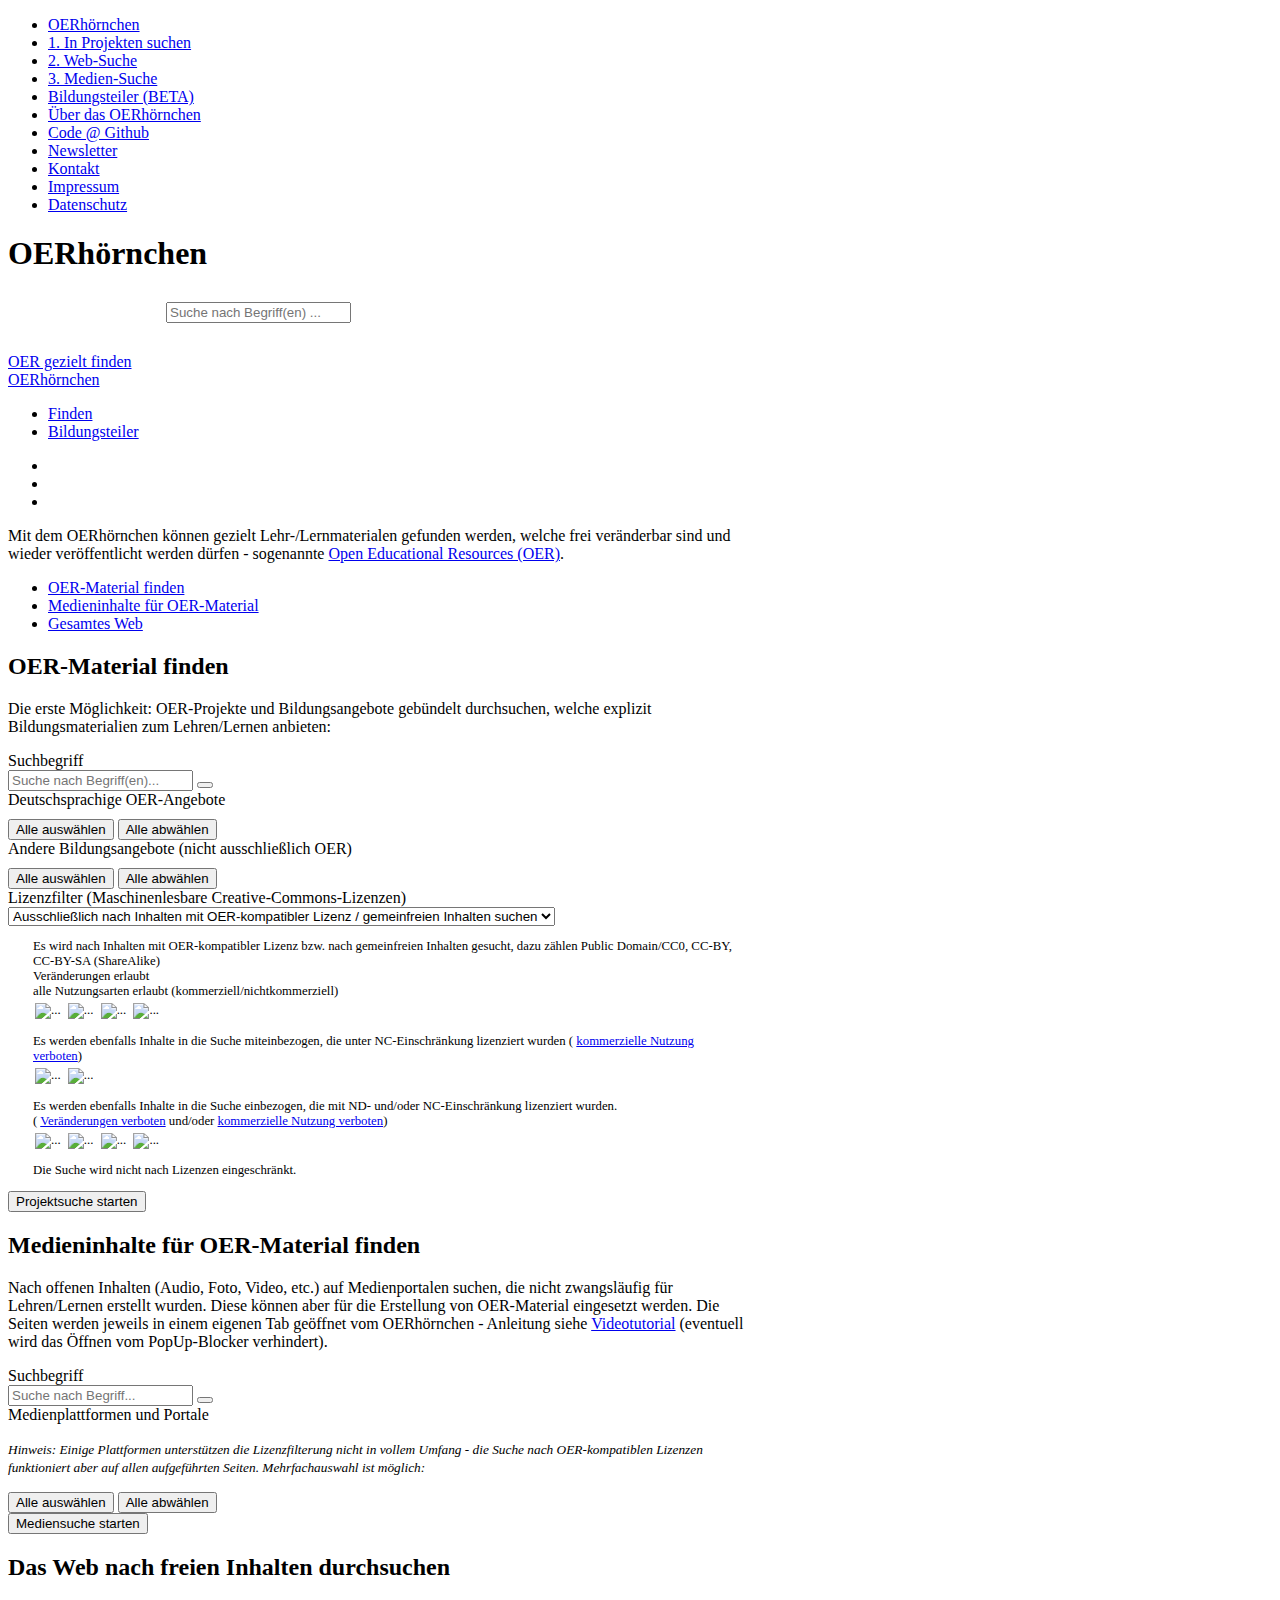
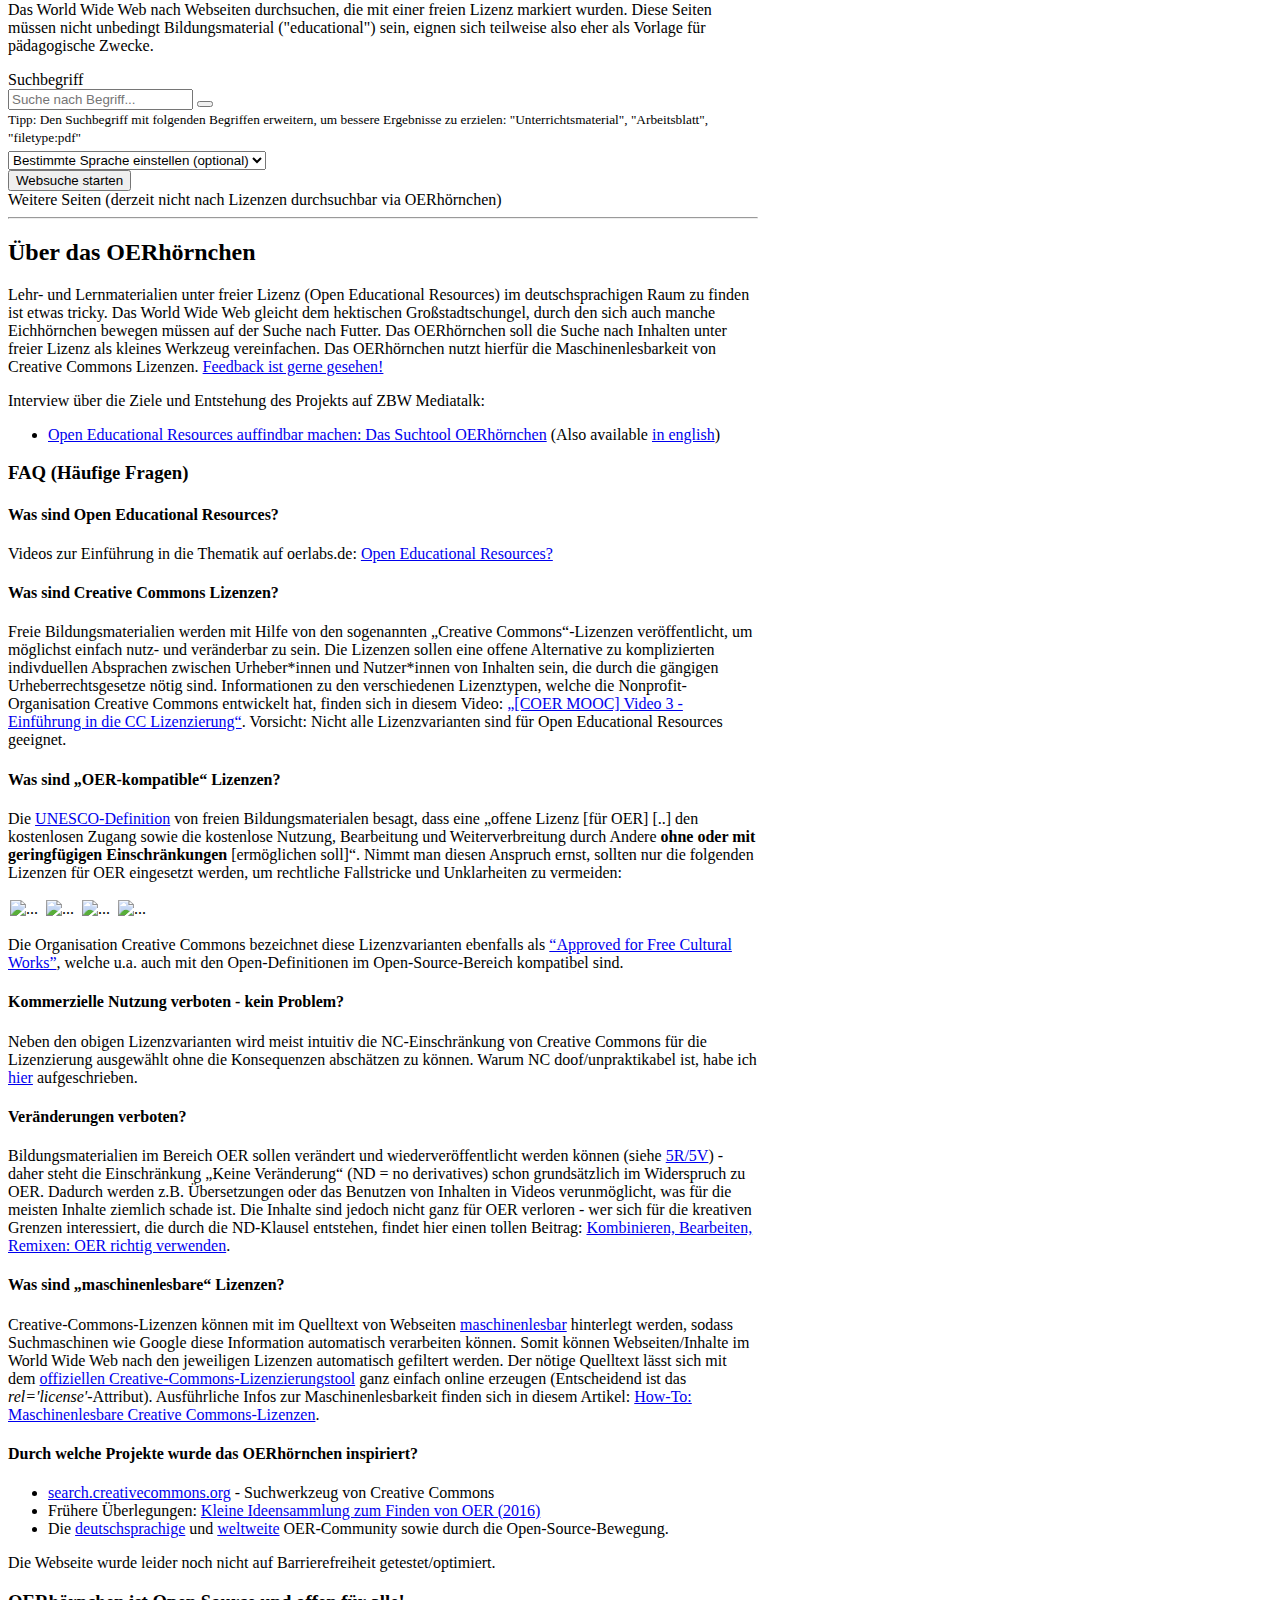
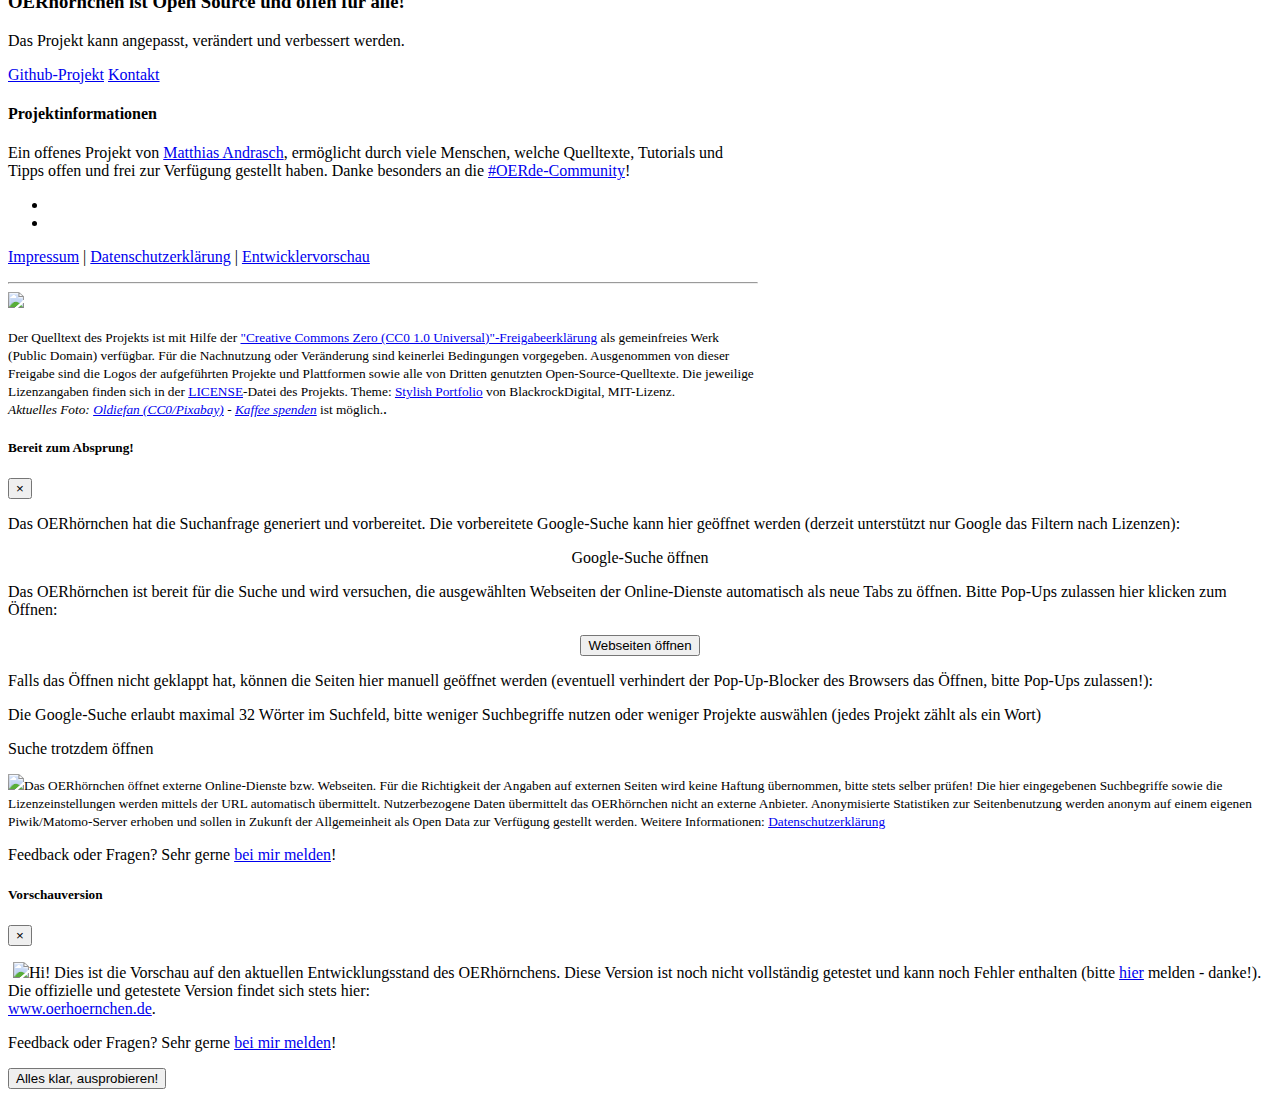
==== commit 5a60c9f1: "piwik rename to matomo" ====
--- a/index.html
+++ b/index.html
@@ -22,7 +22,7 @@
     <meta property="og:image" content="https://oerhoernchen.de/img/squirrel-619966_1920_cc0_oldiefan.jpg" />
     <!-- 2DO: Touch icon / Favicon -->
     <!-- ################### GITHUB FORKERS: PLEASE REMOVE THIS ##################### -->
-    <!-- PIWIK TRACKING CODE (forked domains will not be tracked, but you should remove this) -->
+    <!-- PIWIK/MATOMO TRACKING CODE (forked domains will not be tracked, but you should remove this) -->
     <script type="text/javascript">
     var _paq = _paq || [];
     /* tracker methods like "setCustomDimension" should be called before "trackPageView" */
@@ -126,21 +126,23 @@
         </div>
     </nav>
     <section id="edu-projects-search">
+
         <div class="container">
+            <p class="explanation text-center">Mit dem OERhörnchen können gezielt Lehr-/Lernmaterialen gefunden werden, welche frei veränderbar sind und wieder veröffentlicht werden dürfen - sogenannte <a href="https://oerlabs.de/oer/was-sind-oer/" target="_blank">Open Educational Resources (OER)</a>.
                 <ul class="nav justify-content-center" style="margin-bottom:12px;">
                     <li class="nav-item">
-                        <a class="nav-link js-scroll-trigger" href="#edu-projects-search"><i class="fa fa-sitemap" aria-hidden="true"></i> OER-Projekte durchsuchen</a>
+                        <a class="nav-link js-scroll-trigger" href="#edu-projects-search"><i class="fa fa-sitemap" aria-hidden="true"></i> OER-Material finden</a>
+                    </li>
+                    <li class="nav-item">
+                         <a class="nav-link js-scroll-trigger" href="#media-search"><i class="fa fa-file-video-o" aria-hidden="true"></i> Medieninhalte für OER-Material</a>
                     </li>
                     <li class="nav-item">
                         <a class="nav-link js-scroll-trigger" href="#web-search"><i class="fa fa-globe" aria-hidden="true"></i> Gesamtes Web</a>
                     </li>
-                    <li class="nav-item">
-                         <a class="nav-link js-scroll-trigger" href="#media-search"><i class="fa fa-file-video-o" aria-hidden="true"></i> Medien für OER</a>
-                    </li>
                 </ul>
             
-            <h2 data-i18n="header-search-link"><a href="#edu-projects-search"><i class="fa fa-sitemap" aria-hidden="true"></i></a> OER-Projekte durchsuchen</h2>
-            <p class="explanation">Mit dem OERhörnchen können gezielt Lehr-/Lernmaterialen gefunden werden, welche frei veränderbar sind und wieder veröffentlicht werden dürfen - sogenannte <a href="https://oerlabs.de/oer/was-sind-oer/" target="_blank">Open Educational Resources (OER)</a>. Die erste Möglichkeit: OER-Projekte und Bildungsangebote gebündelt durchsuchen, welche explizit Bildungsmaterialien zum Lehren/Lernen anbieten:</p>
+            <h2 data-i18n="header-search-link"><a href="#edu-projects-search"><i class="fa fa-sitemap" aria-hidden="true"></i></a> OER-Material finden</h2>
+             Die erste Möglichkeit: OER-Projekte und Bildungsangebote gebündelt durchsuchen, welche explizit Bildungsmaterialien zum Lehren/Lernen anbieten:</p>
             <div class="row">
                 <div class="col-12" id="search-box">
                     <div class="card">
@@ -169,8 +171,8 @@
                             </div>
                             <div class="row">
                                 <div class="col-12 select-all">
-                                    <button class="btn btn-sm btn-secondary oer-squirrel-select-all-button">Alle auswählen</button>
-                                    <button class="btn btn-sm btn-secondary oer-squirrel-deselect-all-button">Alle abwählen</button>
+                                    <button class="btn btn-sm btn-secondary oer-squirrel-select-all-button"><i class="fa fa-check-square-o" aria-hidden="true"></i> Alle auswählen</button>
+                                    <button class="btn btn-sm btn-secondary oer-squirrel-deselect-all-button"><i class="fa fa-square-o" aria-hidden="true"></i> Alle abwählen</button>
                                 </div>
                             </div>
                         </div>
@@ -186,8 +188,8 @@
                             </div>
                             <div class="row">
                                 <div class="col-12 select-all">
-                                    <button class="btn btn-sm btn-secondary oer-squirrel-select-all-button">Alle auswählen</button>
-                                    <button class="btn btn-sm btn-secondary oer-squirrel-deselect-all-button">Alle abwählen</button>
+                                    <button class="btn btn-sm btn-secondary oer-squirrel-select-all-button"><i class="fa fa-check-square-o" aria-hidden="true"></i> Alle auswählen</button>
+                                    <button class="btn btn-sm btn-secondary oer-squirrel-deselect-all-button"><i class="fa fa-square-o" aria-hidden="true"></i> Alle abwählen</button>
                                 </div>
                             </div>
                         </div>
@@ -260,6 +262,57 @@
         </div>
         <!-- /.container -->
     </section>
+    <section id="media-search" class="about">
+        <div class="container">
+            <h2 data-i18n="header-web-search-link"><a href="#media-search"><i class="fa fa-file-video-o" aria-hidden="true"></i></a> Medieninhalte für OER-Material finden</h2>
+            <p class="explanation">Nach offenen Inhalten (Audio, Foto, Video, etc.) auf Medienportalen suchen, die nicht zwangsläufig für Lehren/Lernen erstellt wurden. Diese können aber für die Erstellung von OER-Material eingesetzt werden. Die Seiten werden jeweils in einem eigenen Tab geöffnet vom OERhörnchen - Anleitung siehe <a href="https://www.youtube.com/watch?v=euTFZ-lEDTo" target="_blank">Videotutorial</a> (eventuell wird das Öffnen vom PopUp-Blocker verhindert).</p>
+            <div class="row">
+                <div class="col-12">
+                    <div class="card">
+                        <div class="card-header">
+                            Suchbegriff
+                        </div>
+                        <div class="card-body">
+                            <form id="media-search-form">
+                                <div class="input-group">
+                                    <input type="text" class="form-control" id="media-search-query" data-i18n="[placeholder]search-query-input-placeholder" placeholder="Suche nach Begriff...">
+                                    <span class="input-group-btn">
+                    <button class="btn btn-secondary media-search-submit-button" type="button" data-i18n="search-instant-button"><i class="fa fa-search" aria-hidden="true"></i></button>
+                  </span>
+                                </div>
+                            </form>
+                        </div>
+                    </div>
+                </div>
+                <div class="col-12" id="provider-list-box">
+                    <div class="card">
+                        <div class="card-header">
+                            Medienplattformen und Portale
+                        </div>
+                        <div class="card-body">
+                            <p><small><i>Hinweis: Einige Plattformen unterstützen die Lizenzfilterung nicht in vollem Umfang - die Suche nach OER-kompatiblen Lizenzen funktioniert aber auf allen aufgeführten Seiten. Mehrfachauswahl ist möglich:</i></small></p>
+                            <div class="row oer-squirrel-media-provider-list" id="media-provider-list">
+                            </div>
+                            <div class="row">
+                                <div class="col-12 select-all">
+                                    <button class="btn btn-sm btn-secondary oer-squirrel-select-all-button"><i class="fa fa-check-square-o" aria-hidden="true"></i> Alle auswählen</button>
+                                    <button class="btn btn-sm btn-secondary oer-squirrel-deselect-all-button"><i class="fa fa-square-o" aria-hidden="true"></i> Alle abwählen</button>
+                                </div>
+                            </div>
+                        </div>
+                    </div>
+                </div>
+            </div>
+            <div class="col-12">
+                <div class="text-center">
+                    <button type="button" class="btn btn-primary btn-lg media-search-submit-button">
+                        <i class="fa fa-search" aria-hidden="true"></i> <span data-i18n="search-button">Mediensuche starten</span>
+                    </button>
+                </div>
+            </div>
+            <!-- license filter is appended here after page generation -->
+        </div>
+    </section>
     <section id="web-search">
         <div class="container">
             <h2 data-i18n="header-web-search-link"><a href="#web-search"><i class="fa fa-globe" aria-hidden="true"></i></a> Das Web nach freien Inhalten durchsuchen</h2>
@@ -337,57 +390,6 @@
                 </div>
             </div>
     </section>
-    <section id="media-search" class="about">
-        <div class="container">
-            <h2 data-i18n="header-web-search-link"><a href="#media-search"><i class="fa fa-file-video-o" aria-hidden="true"></i></a> Nach Medien unter offener Lizenz suchen</h2>
-            <p class="explanation">Nach offenen Inhalten (Audio, Foto, Video, etc.) suchen, die größtenteils nicht explizit für Lehren/Lernen erstellt wurden. Die Seiten werden jeweils in einem eigenen Tab geöffnet vom OERhörnchen.</p>
-            <div class="row">
-                <div class="col-12">
-                    <div class="card">
-                        <div class="card-header">
-                            Suchbegriff
-                        </div>
-                        <div class="card-body">
-                            <form id="media-search-form">
-                                <div class="input-group">
-                                    <input type="text" class="form-control" id="media-search-query" data-i18n="[placeholder]search-query-input-placeholder" placeholder="Suche nach Begriff...">
-                                    <span class="input-group-btn">
-                    <button class="btn btn-secondary media-search-submit-button" type="button" data-i18n="search-instant-button"><i class="fa fa-search" aria-hidden="true"></i></button>
-                  </span>
-                                </div>
-                            </form>
-                        </div>
-                    </div>
-                </div>
-                <div class="col-12" id="provider-list-box">
-                    <div class="card">
-                        <div class="card-header">
-                            Medienplattformen und Portale
-                        </div>
-                        <div class="card-body">
-                            <p><small><i>Hinweis: Einige Plattformen unterstützen die Lizenzfilterung nicht in vollem Umfang - die Suche nach OER-kompatiblen Lizenzen funktioniert aber auf allen aufgeführten Seiten. Mehrfachauswahl ist möglich:</i></small></p>
-                            <div class="row oer-squirrel-media-provider-list" id="media-provider-list">
-                            </div>
-                            <div class="row">
-                                <div class="col-12 select-all">
-                                    <button class="btn btn-sm btn-secondary oer-squirrel-select-all-button">Alle auswählen</button>
-                                    <button class="btn btn-sm btn-secondary oer-squirrel-deselect-all-button">Alle abwählen</button>
-                                </div>
-                            </div>
-                        </div>
-                    </div>
-                </div>
-            </div>
-            <div class="col-12">
-                <div class="text-center">
-                    <button type="button" class="btn btn-primary btn-lg media-search-submit-button">
-                        <i class="fa fa-search" aria-hidden="true"></i> <span data-i18n="search-button">Mediensuche starten</span>
-                    </button>
-                </div>
-            </div>
-            <!-- license filter is appended here after page generation -->
-        </div>
-    </section>
     <section id="not-compatible" class="not-compatible">
         <div class="container">
             <div class="row">
@@ -540,7 +542,7 @@
                         <p data-i18n="modal-text-search-error">Die Google-Suche erlaubt maximal 32 Wörter im Suchfeld, bitte weniger Suchbegriffe nutzen oder weniger Projekte auswählen (jedes Projekt zählt als ein Wort)</p>
                         <p><a target="_blank" class="modal-search-url" data-i18n="modal-button-search-despite">Suche trotzdem öffnen</a></p>
                     </div>
-                    <p> <img src="img/squirrel_pixabay_cocoparisienne_250497_cc0.jpg" class="rounded float-right" style="max-width:120px;" role="presentation" /><small>Das OERhörnchen öffnet externe Online-Dienste bzw. Webseiten. Für die Richtigkeit der Angaben auf externen Seiten wird keine Haftung übernommen, bitte stets selber prüfen! Die hier eingegebenen Suchbegriffe sowie die Lizenzeinstellungen werden mittels der URL automatisch übermittelt. Nutzerbezogene Daten übermittelt das OERhörnchen nicht an externe Anbieter. Anonymisierte Statistiken zur Seitenbenutzung werden anonym auf einem eigenen Piwik-Server erhoben und sollen in Zukunft der Allgemeinheit als Open Data zur Verfügung gestellt werden. Weitere Informationen: <a href="https://matthias-andrasch.de/datenschutzerklaerung-oer-hoernchen/" target="_blank">Datenschutzerklärung</a></small></p>
+                    <p> <img src="img/squirrel_pixabay_cocoparisienne_250497_cc0.jpg" class="rounded float-right" style="max-width:120px;" role="presentation" /><small>Das OERhörnchen öffnet externe Online-Dienste bzw. Webseiten. Für die Richtigkeit der Angaben auf externen Seiten wird keine Haftung übernommen, bitte stets selber prüfen! Die hier eingegebenen Suchbegriffe sowie die Lizenzeinstellungen werden mittels der URL automatisch übermittelt. Nutzerbezogene Daten übermittelt das OERhörnchen nicht an externe Anbieter. Anonymisierte Statistiken zur Seitenbenutzung werden anonym auf einem eigenen Piwik/Matomo-Server erhoben und sollen in Zukunft der Allgemeinheit als Open Data zur Verfügung gestellt werden. Weitere Informationen: <a href="https://matthias-andrasch.de/datenschutzerklaerung-oer-hoernchen/" target="_blank">Datenschutzerklärung</a></small></p>
                     <p data-i18n="[html]modal-text-feedback">Feedback oder Fragen? Sehr gerne <a href="https://matthias-andrasch.de/kontakt" target="_blank"> bei mir melden</a>!
                         <br>
                     </p>
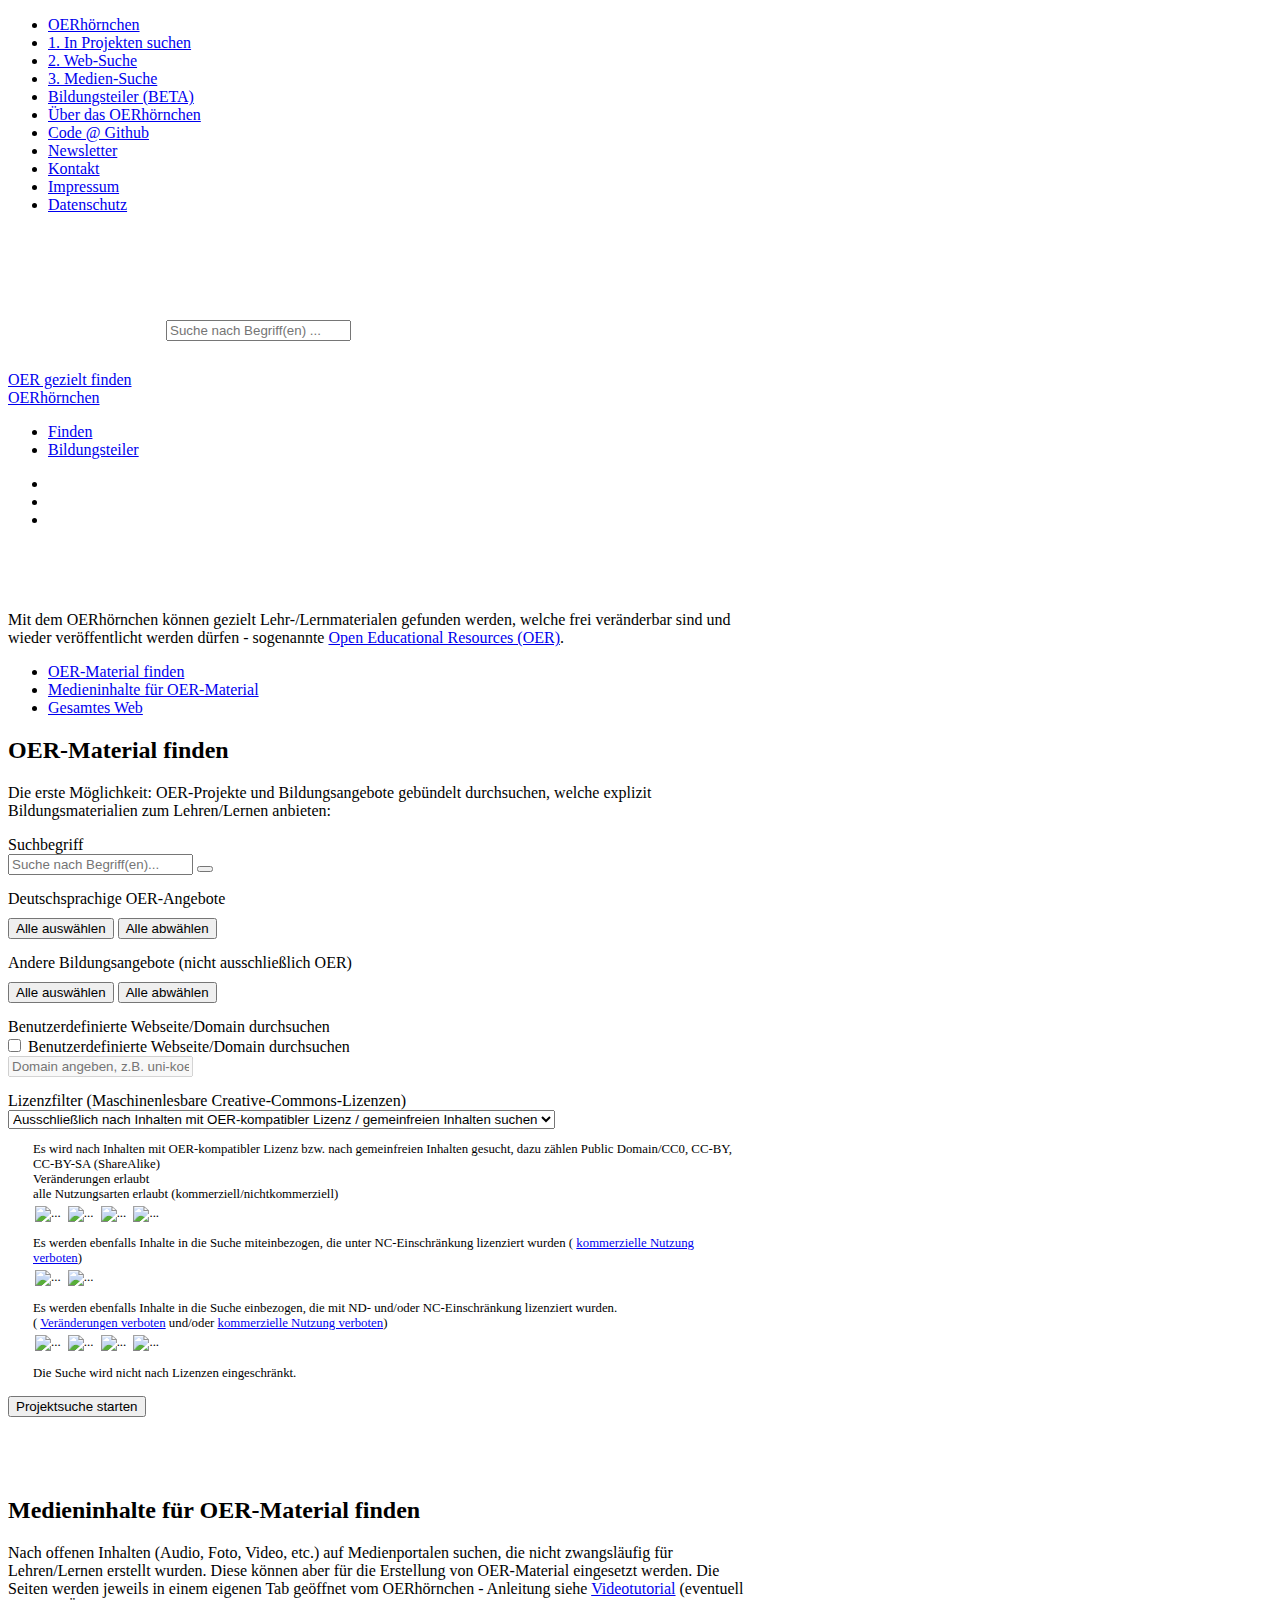
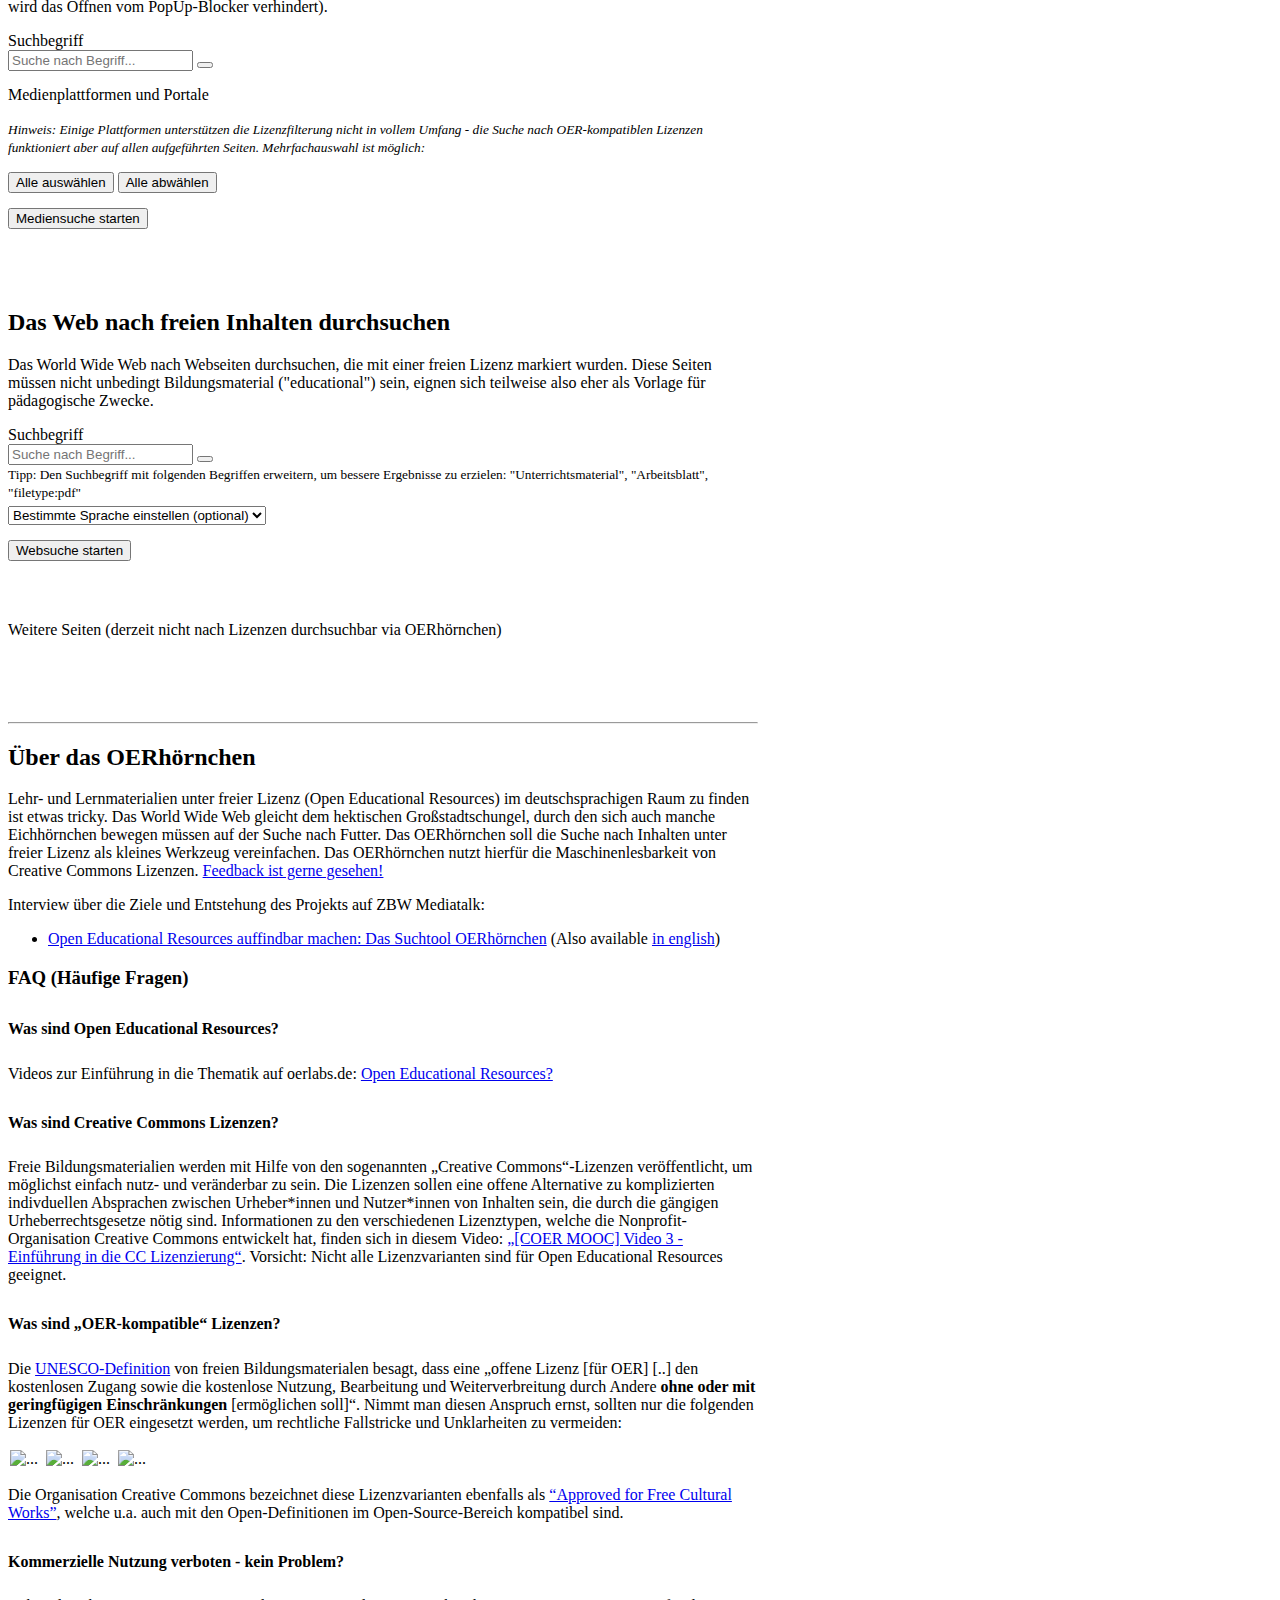
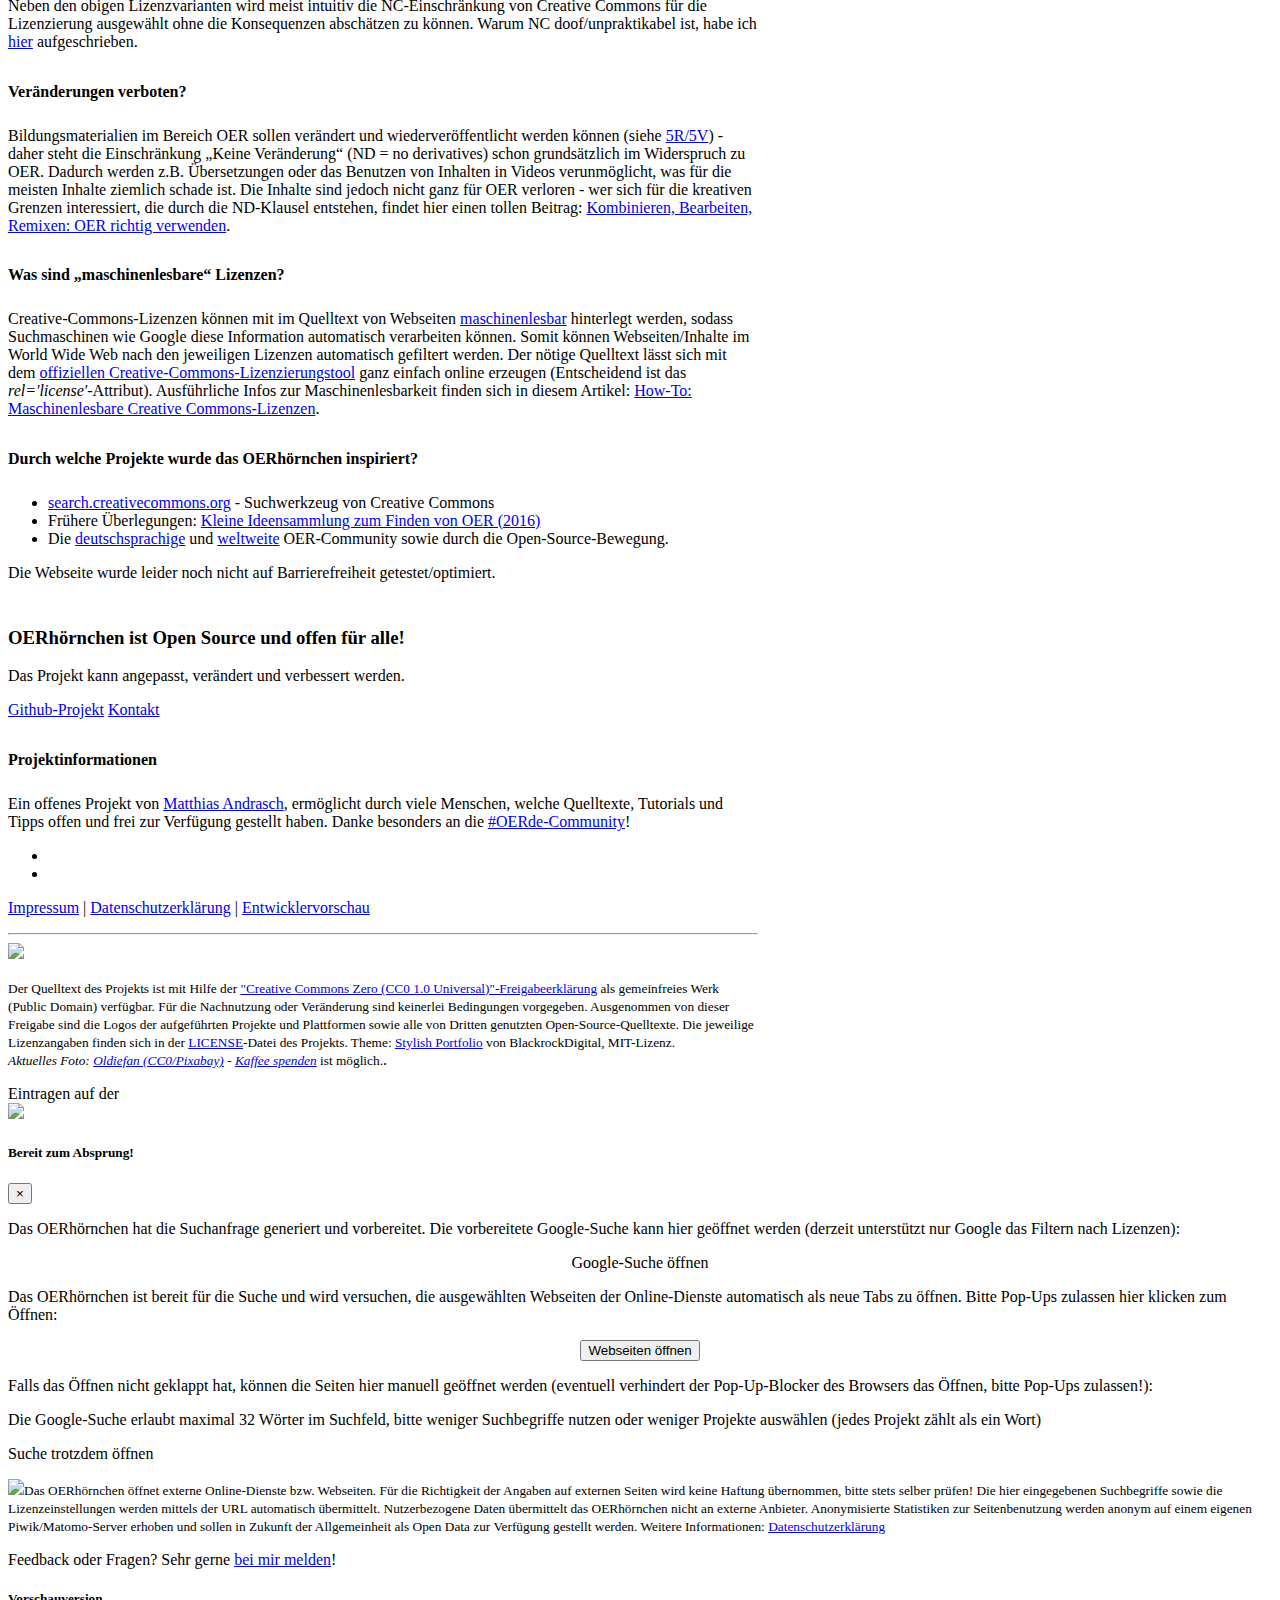
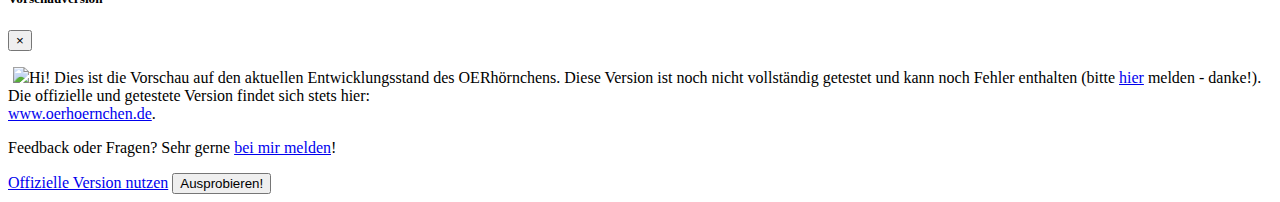
==== commit 172a9bc4: "search on a specific site (hidden oer finder)" ====
--- a/index.html
+++ b/index.html
@@ -70,24 +70,24 @@
                 <a class="js-scroll-trigger" href="#media-search" data-i18n="nav-about">3. Medien-Suche</a>
             </li>
             <li>
-              <a href="bildungsteiler/">Bildungsteiler (BETA)</a>
-            <li>
-                <a class="js-scroll-trigger" href="#about" data-i18n="nav-about">Über das OERhörnchen</a>
-            </li>
-            <li>
-                <a class="js-scroll-trigger" href="https://programmieraffe.github.io/oer-hoernchen/" target="_blank" data-i18n="nav-about">Code @ Github</a>
-            </li>
-            <li>
-                <a href="https://matthias-andrasch.de/oerhoernchen-newsletter/" target="_blank">Newsletter</a>
+                <a href="bildungsteiler/">Bildungsteiler (BETA)</a>
                 <li>
-                    <a href="https://matthias-andrasch.de/kontakt/" target="_blank">Kontakt</a>
+                    <a class="js-scroll-trigger" href="#about" data-i18n="nav-about">Über das OERhörnchen</a>
                 </li>
                 <li>
-                    <a href="https://matthias-andrasch.de/impressum/" target="_blank">Impressum</a>
+                    <a class="js-scroll-trigger" href="https://programmieraffe.github.io/oer-hoernchen/" target="_blank" data-i18n="nav-about">Code @ Github</a>
                 </li>
                 <li>
-                    <a href="https://matthias-andrasch.de/datenschutzerklaerung-oer-hoernchen/" target="_blank">Datenschutz</a>
-                </li>
+                    <a href="https://matthias-andrasch.de/oerhoernchen-newsletter/" target="_blank">Newsletter</a>
+                    <li>
+                        <a href="https://matthias-andrasch.de/kontakt/" target="_blank">Kontakt</a>
+                    </li>
+                    <li>
+                        <a href="https://matthias-andrasch.de/impressum/" target="_blank">Impressum</a>
+                    </li>
+                    <li>
+                        <a href="https://matthias-andrasch.de/datenschutzerklaerung-oer-hoernchen/" target="_blank">Datenschutz</a>
+                    </li>
         </ul>
     </nav>
     <!-- not fully supported yet -->
@@ -126,7 +126,6 @@
         </div>
     </nav>
     <section id="edu-projects-search">
-
         <div class="container">
             <p class="explanation text-center">Mit dem OERhörnchen können gezielt Lehr-/Lernmaterialen gefunden werden, welche frei veränderbar sind und wieder veröffentlicht werden dürfen - sogenannte <a href="https://oerlabs.de/oer/was-sind-oer/" target="_blank">Open Educational Resources (OER)</a>.
                 <ul class="nav justify-content-center" style="margin-bottom:12px;">
@@ -134,15 +133,13 @@
                         <a class="nav-link js-scroll-trigger" href="#edu-projects-search"><i class="fa fa-sitemap" aria-hidden="true"></i> OER-Material finden</a>
                     </li>
                     <li class="nav-item">
-                         <a class="nav-link js-scroll-trigger" href="#media-search"><i class="fa fa-file-video-o" aria-hidden="true"></i> Medieninhalte für OER-Material</a>
+                        <a class="nav-link js-scroll-trigger" href="#media-search"><i class="fa fa-file-video-o" aria-hidden="true"></i> Medieninhalte für OER-Material</a>
                     </li>
                     <li class="nav-item">
                         <a class="nav-link js-scroll-trigger" href="#web-search"><i class="fa fa-globe" aria-hidden="true"></i> Gesamtes Web</a>
                     </li>
                 </ul>
-            
-            <h2 data-i18n="header-search-link"><a href="#edu-projects-search"><i class="fa fa-sitemap" aria-hidden="true"></i></a> OER-Material finden</h2>
-             Die erste Möglichkeit: OER-Projekte und Bildungsangebote gebündelt durchsuchen, welche explizit Bildungsmaterialien zum Lehren/Lernen anbieten:</p>
+                <h2 data-i18n="header-search-link"><a href="#edu-projects-search"><i class="fa fa-sitemap" aria-hidden="true"></i></a> OER-Material finden</h2> Die erste Möglichkeit: OER-Projekte und Bildungsangebote gebündelt durchsuchen, welche explizit Bildungsmaterialien zum Lehren/Lernen anbieten:</p>
             <div class="row">
                 <div class="col-12" id="search-box">
                     <div class="card">
@@ -191,6 +188,24 @@
                                     <button class="btn btn-sm btn-secondary oer-squirrel-select-all-button"><i class="fa fa-check-square-o" aria-hidden="true"></i> Alle auswählen</button>
                                     <button class="btn btn-sm btn-secondary oer-squirrel-deselect-all-button"><i class="fa fa-square-o" aria-hidden="true"></i> Alle abwählen</button>
                                 </div>
+                            </div>
+                        </div>
+                    </div>
+                </div>
+                <div class="col-12" id="custom-site-url-box">
+                    <div class="card">
+                        <div class="card-header">
+                            Benutzerdefinierte Webseite/Domain durchsuchen
+                        </div>
+                        <div class="card-body">
+                            <div class="form-check">
+                                <input class="form-check-input" type="checkbox" value="" id="defaultCheck1" style="margin-left: 0;">
+                                <label class="form-check-label" for="defaultCheck1">
+                                    Benutzerdefinierte Webseite/Domain durchsuchen
+                                </label>
+                            </div>
+                            <div class="input-group">
+                                <input type="text" class="form-control" id="custom-site-url" data-i18n="[placeholder]custom-site-input-placeholder" placeholder="Domain angeben, z.B. uni-koeln.de" disabled>
                             </div>
                         </div>
                     </div>
@@ -498,6 +513,11 @@
                     Portfolio</a> von BlackrockDigital, MIT-Lizenz.<br>
                     <i>Aktuelles Foto: <a href="https://pixabay.com/de/tier-nagetier-eichh%C3%B6rnchen-1241334/">Oldiefan (CC0/Pixabay)</a> - <a href="https://pixabay.com/de/tier-nagetier-eichh%C3%B6rnchen-1241334/">Kaffee spenden</a></i> ist möglich.</small>.
                         </p>
+                        <p class="text-center">Eintragen auf der
+                            <br><a href="https://oerworldmap.org/" target="_blank">
+                                    <img src="img/oer_world_map.png" style="height:35px;" />
+                                </a>
+                        </p>
                 </div>
             </div>
         </div>
@@ -574,7 +594,8 @@
                     </p>
                 </div>
                 <div class="modal-footer">
-                    <button type="button" class="btn btn-primary" data-dismiss="modal" data-i18n="modal-button-cont-search">Alles klar, ausprobieren!</button>
+                    <a class="btn btn-primary" href="https://oerhoernchen.de">Offizielle Version nutzen</a>
+                    <button type="button" class="btn btn-secondary" data-dismiss="modal" data-i18n="modal-button-cont-search">Ausprobieren!</button>
                 </div>
             </div>
         </div>
--- a/css/oer-squirrel.css
+++ b/css/oer-squirrel.css
@@ -2,6 +2,34 @@
 .container{
 	max-width:750px;
 }
+
+.header{
+	/* https://pixabay.com/de/eichh%C3%B6rnchen-winter-schnee-apfel-619966/ */
+	background: url('../img/squirrel-619966_1920_cc0_oldiefan.jpg') no-repeat center center scroll;
+	-webkit-background-size: cover;
+    -moz-background-size: cover;
+    -o-background-size: cover;
+    background-size: cover;
+}
+
+/* adjust to current image */
+header .landing-form-container{
+	padding-top:60px;
+}
+
+.header h1{
+	display:none;
+	/*background-color:rgba(255, 255, 255, 0.5);*/
+}
+
+section {
+    padding: 50px 0 10px 0;
+}
+
+h4{
+	padding:10px 0 5px 0;
+}
+
 
 /* check box styles */
 /* see: https://codepen.io/kosukehorai/pen/pRwKjg */
@@ -48,7 +76,8 @@
 .btn:hover{
   cursor:pointer;
 }
-#search-filter .card{
+/*#search-filter */
+.card{
   margin-bottom:15px;
 }
 #search-filter div.container{
@@ -99,4 +128,18 @@
 
 #modal-text-feedback {
     margin-top: 15px;
+}
+
+#github-info{
+	max-width:75%;
+	display:none;
+	margin:0 auto;
+}
+
+.cookiebanner{
+	    background-color: #343a40 !important;
+}
+
+.small{
+	line-height: 1.2;
 }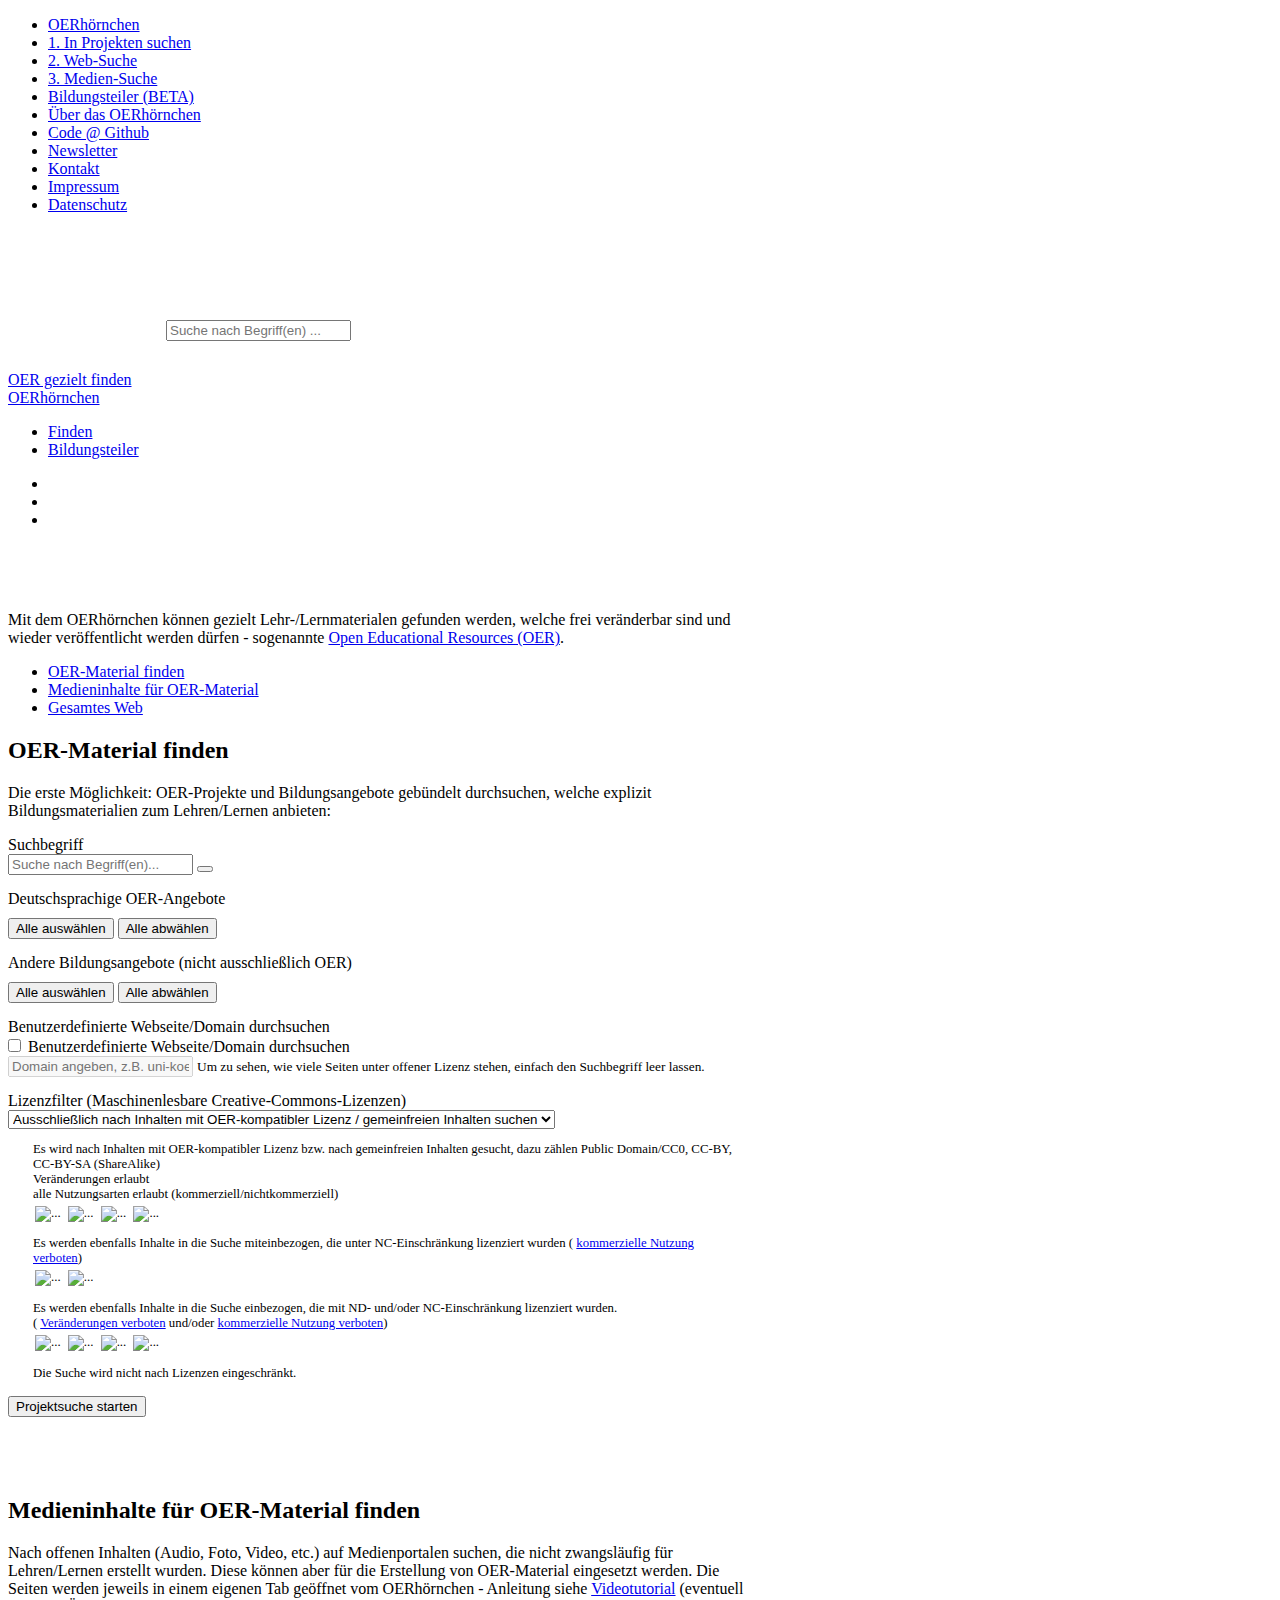
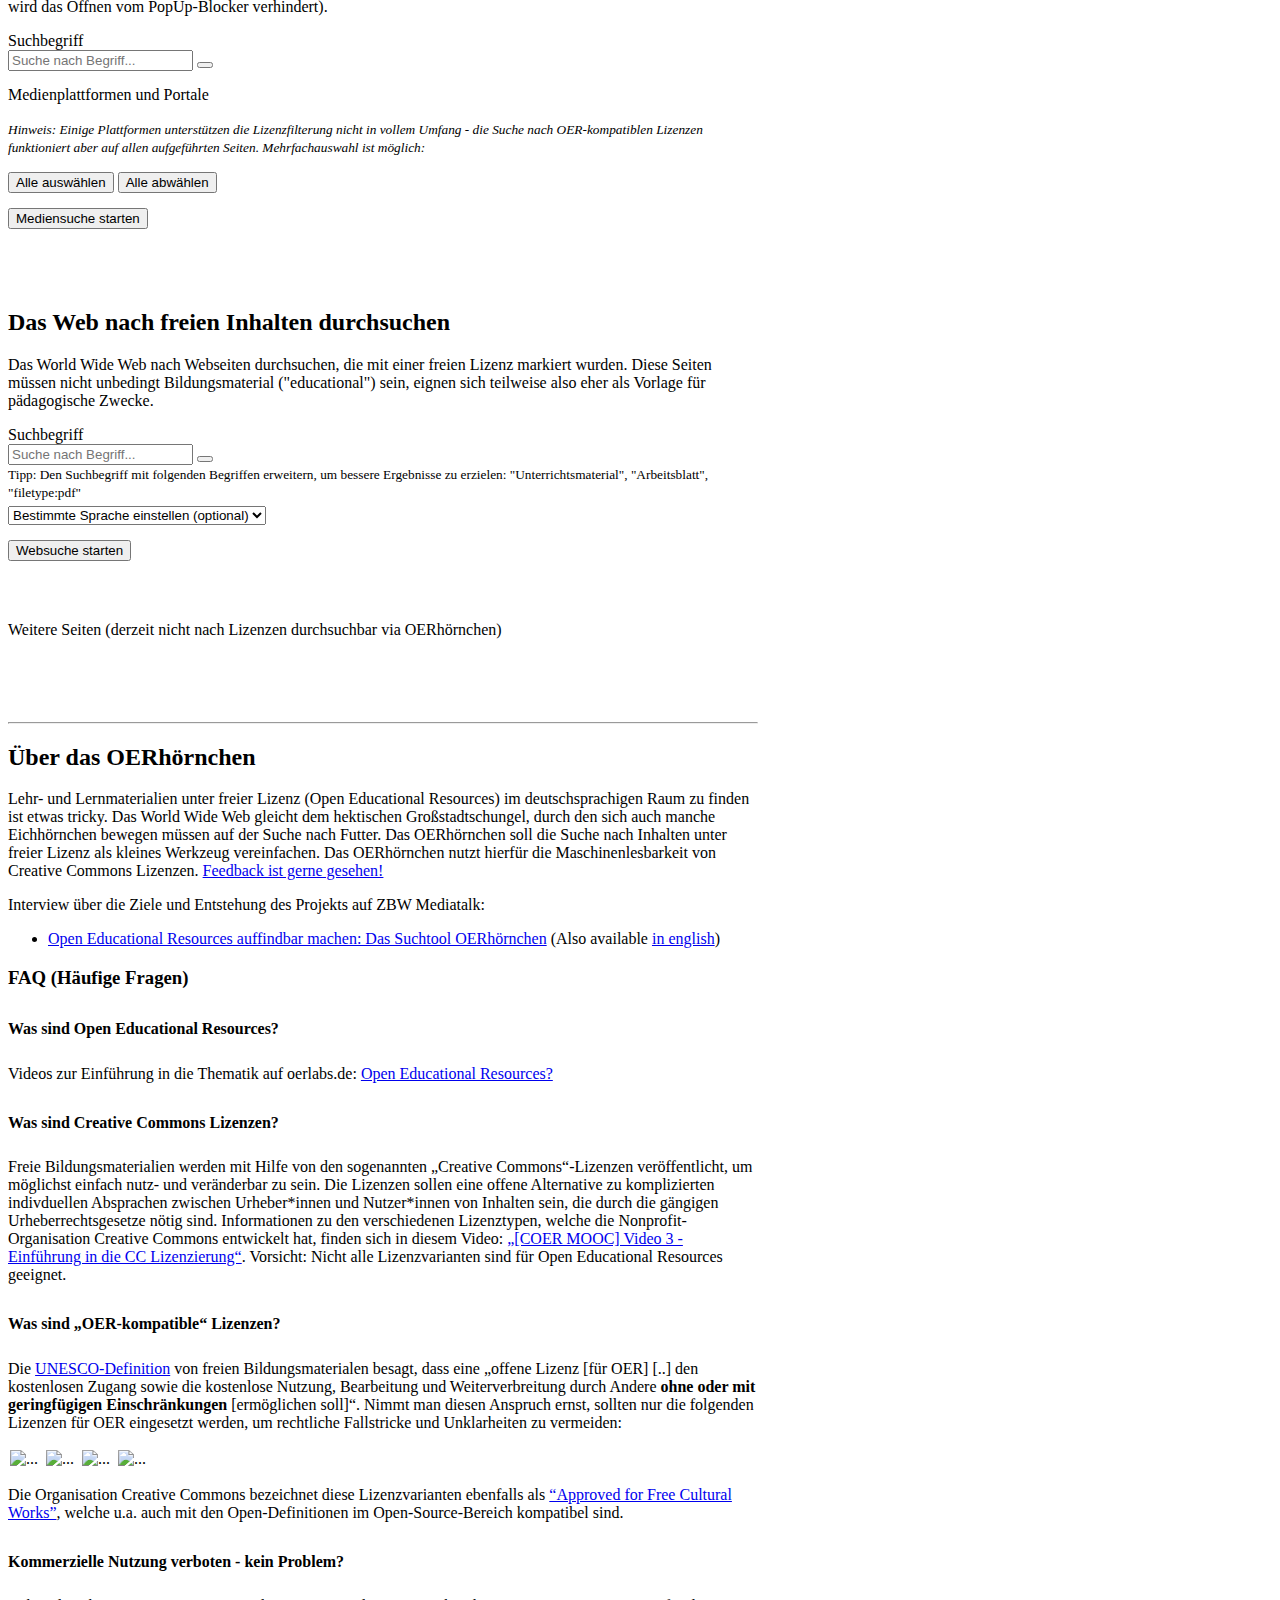
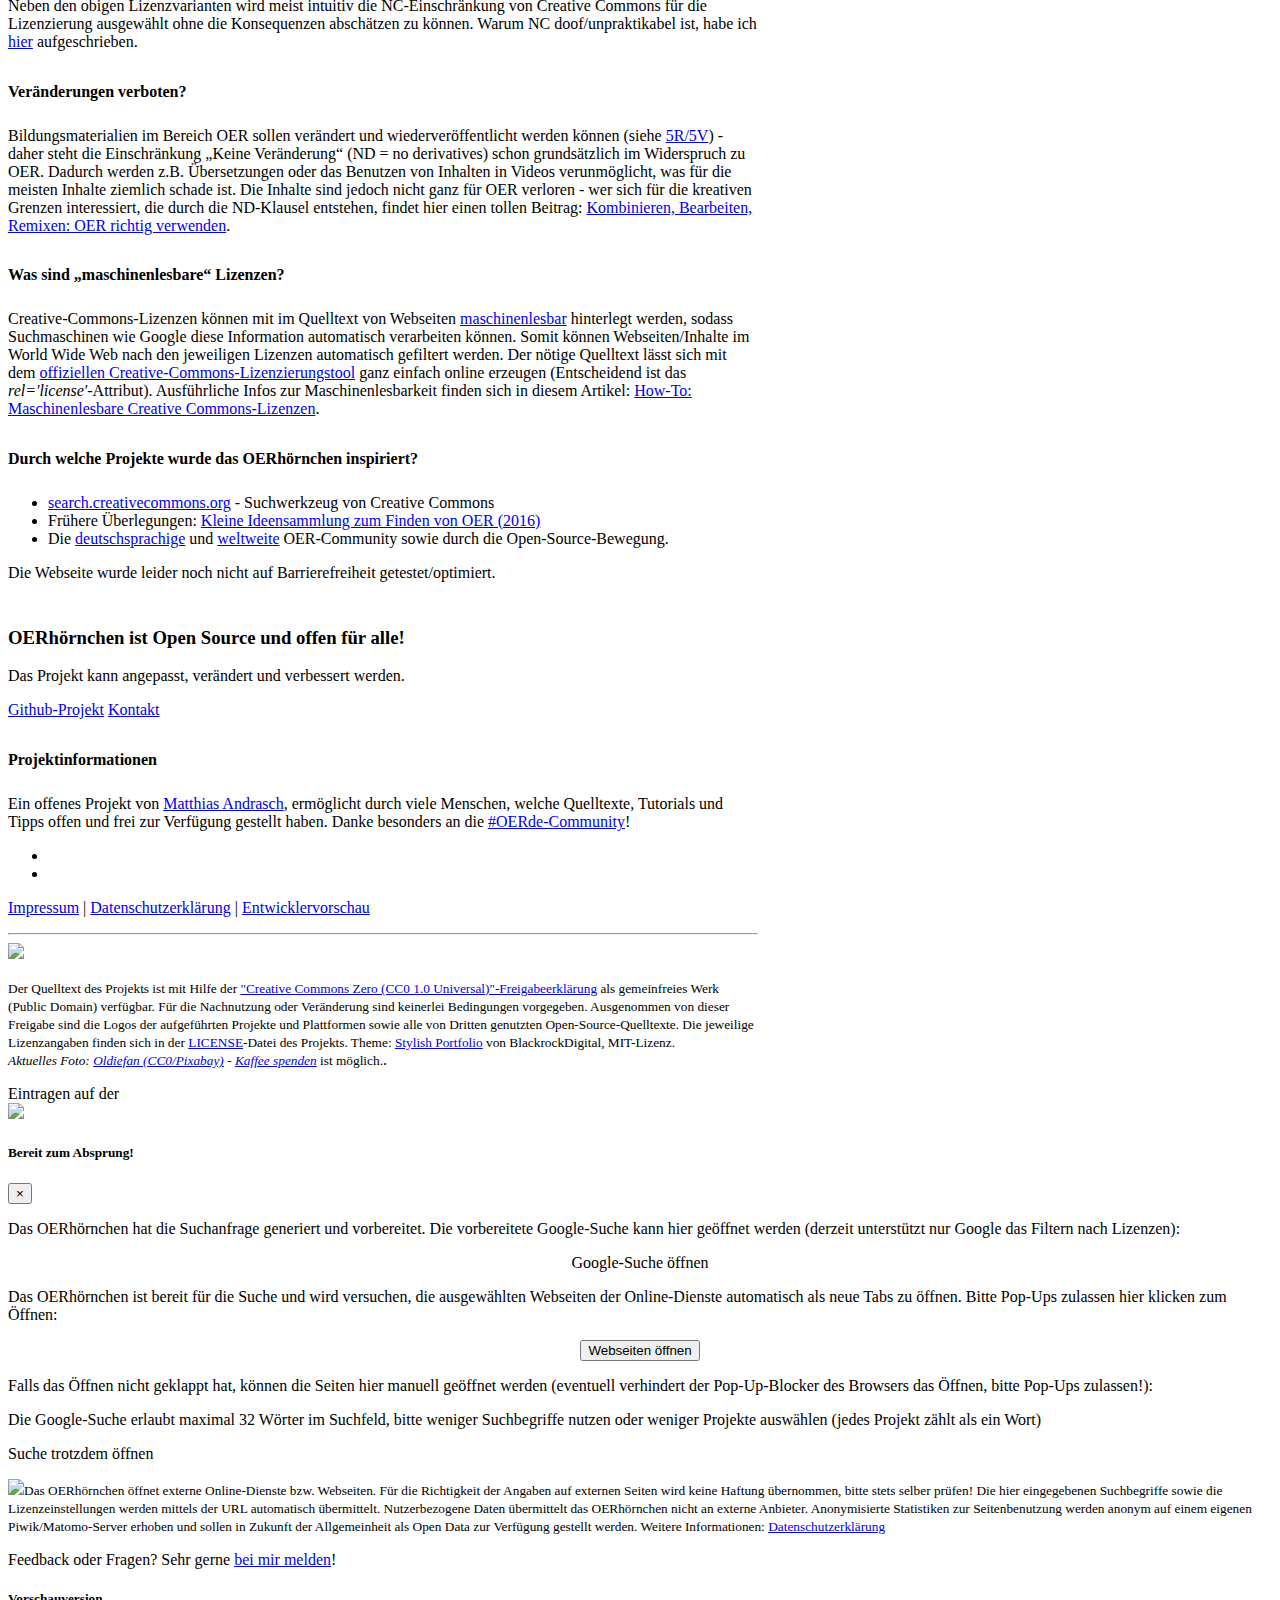
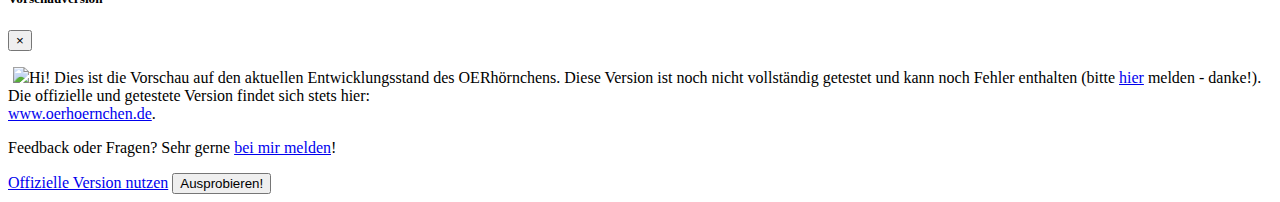
==== commit a51b0adb: "add explanation text" ====
--- a/index.html
+++ b/index.html
@@ -204,8 +204,10 @@
                                     Benutzerdefinierte Webseite/Domain durchsuchen
                                 </label>
                             </div>
-                            <div class="input-group">
+                            <div class="form-group">
                                 <input type="text" class="form-control" id="custom-site-url" data-i18n="[placeholder]custom-site-input-placeholder" placeholder="Domain angeben, z.B. uni-koeln.de" disabled>
+                                <small id="emailHelp" class="form-text text-muted">Um zu sehen, wie viele Seiten unter offener Lizenz stehen, einfach den Suchbegriff leer lassen.</small>
+
                             </div>
                         </div>
                     </div>
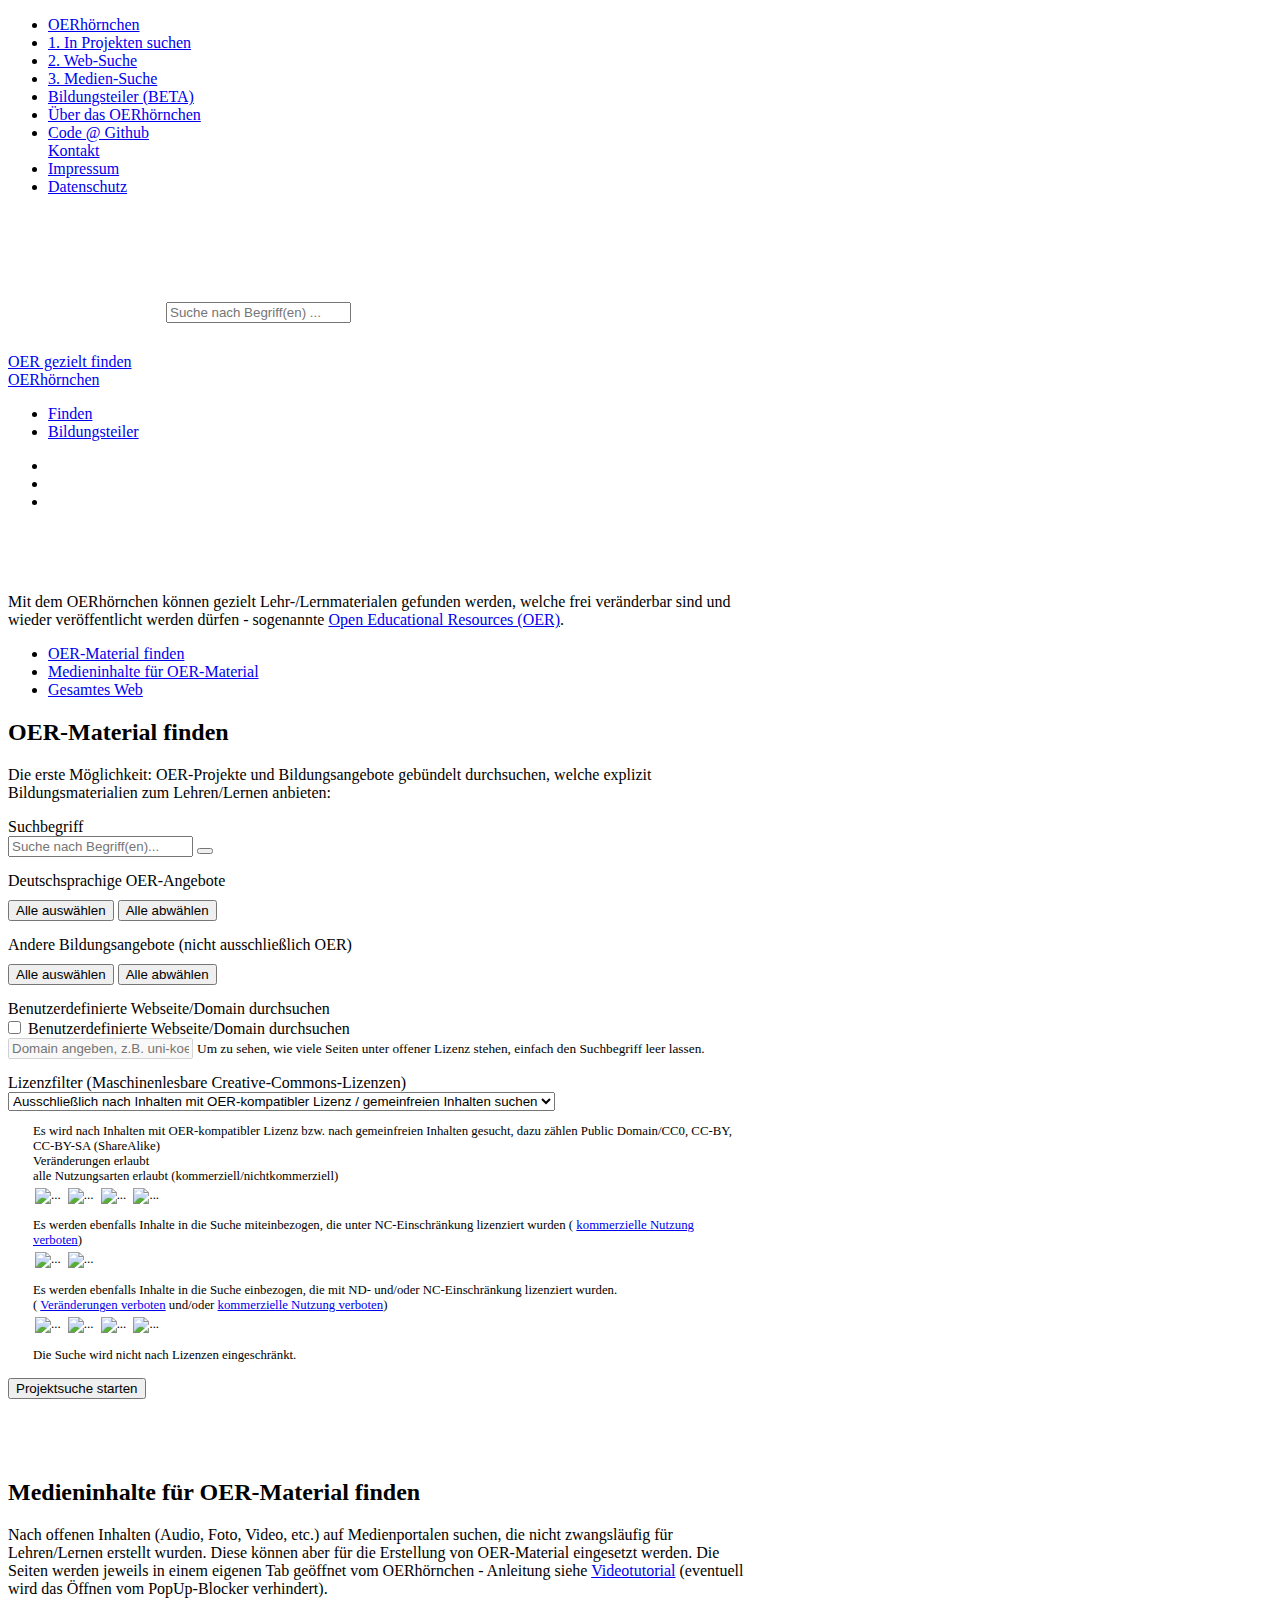
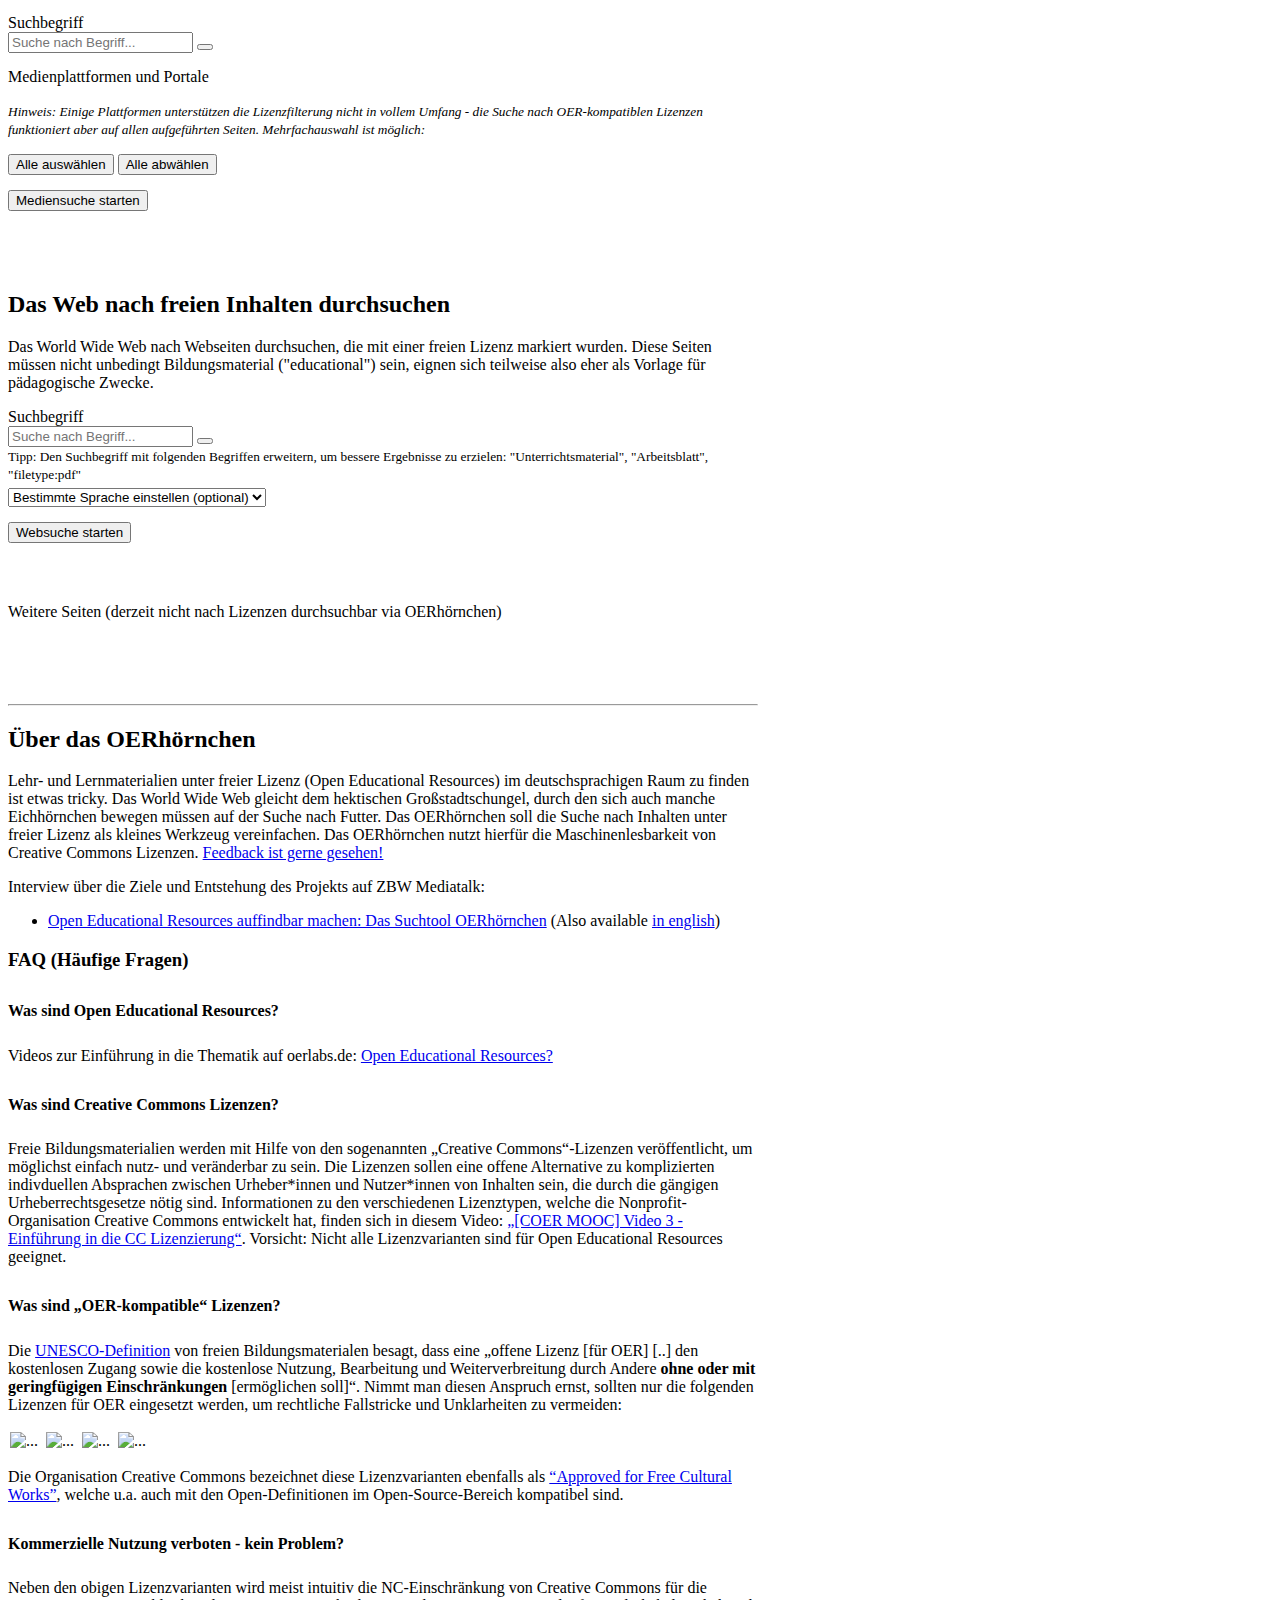
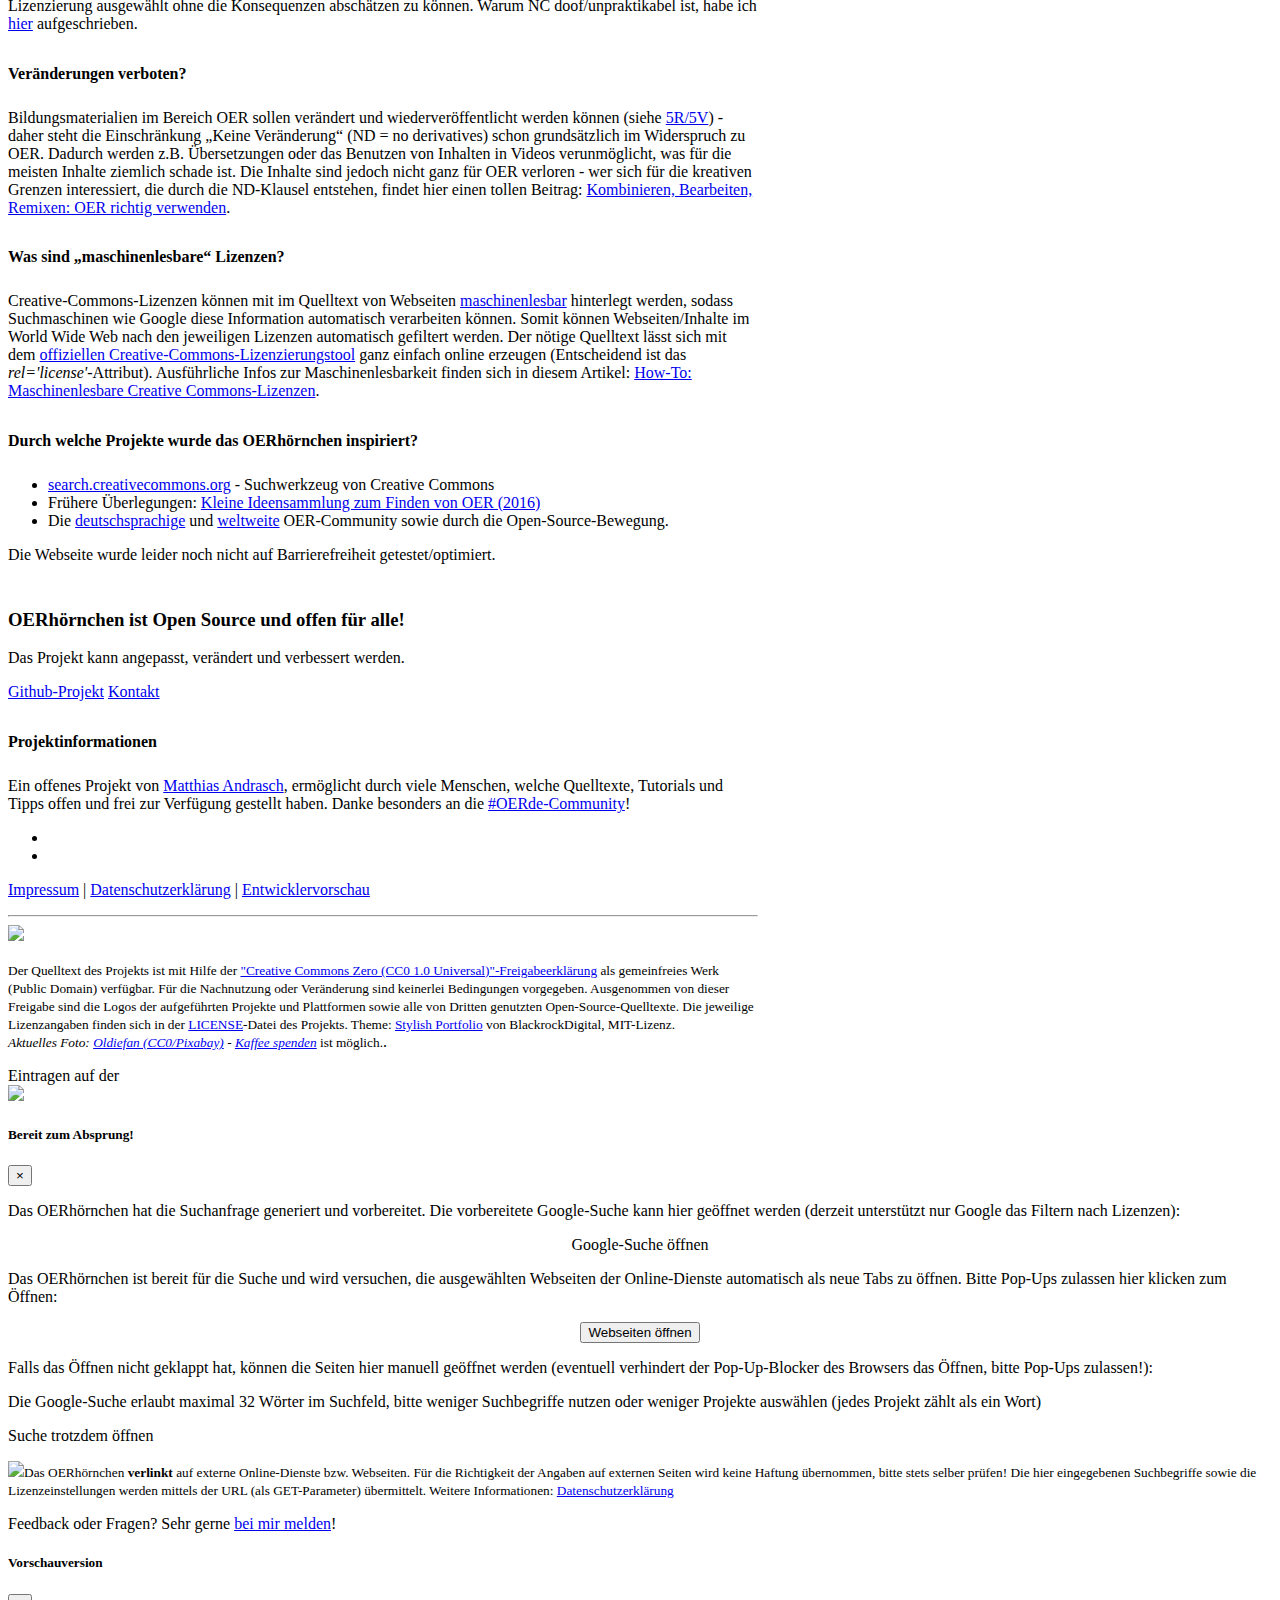
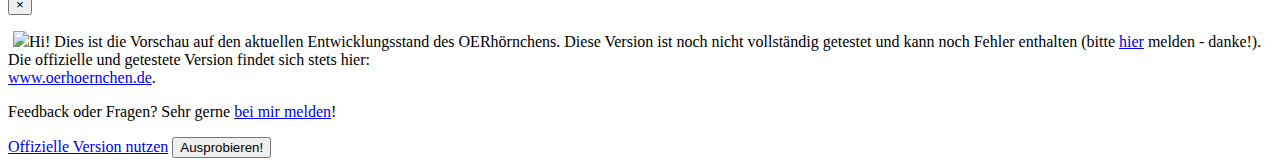
==== commit b7c9c837: "GDPR-update" ====
--- a/index.html
+++ b/index.html
@@ -24,8 +24,12 @@
     <!-- ################### GITHUB FORKERS: PLEASE REMOVE THIS ##################### -->
     <!-- PIWIK/MATOMO TRACKING CODE (forked domains will not be tracked, but you should remove this) -->
     <script type="text/javascript">
-    var _paq = _paq || [];
+
+    /* temporary disabled */
+
     /* tracker methods like "setCustomDimension" should be called before "trackPageView" */
+    
+    /*var _paq = _paq || [];
     _paq.push(["setDomains", ["*.programmieraffe.github.io/oer-hoernchen", "*.oer-hoernchen.de", "*.oerhoernchen.de"]]);
     _paq.push(['trackPageView']);
     _paq.push(['enableLinkTracking']);
@@ -41,7 +45,7 @@
         g.defer = true;
         g.src = u + 'piwik.js';
         s.parentNode.insertBefore(g, s);
-    })();
+    })();*/
     </script>
     <!-- End Piwik Code -->
     <!-- ################### END OF REMOVE THIS ############################ -->
@@ -77,13 +81,10 @@
                 <li>
                     <a class="js-scroll-trigger" href="https://programmieraffe.github.io/oer-hoernchen/" target="_blank" data-i18n="nav-about">Code @ Github</a>
                 </li>
-                <li>
-                    <a href="https://matthias-andrasch.de/oerhoernchen-newsletter/" target="_blank">Newsletter</a>
-                    <li>
-                        <a href="https://matthias-andrasch.de/kontakt/" target="_blank">Kontakt</a>
+                        <a href="mailto:info@matthias-andrasch.de" target="_blank">Kontakt</a>
                     </li>
                     <li>
-                        <a href="https://matthias-andrasch.de/impressum/" target="_blank">Impressum</a>
+                        <a href="impressum-datenschutz.html" target="_blank">Impressum</a>
                     </li>
                     <li>
                         <a href="https://matthias-andrasch.de/datenschutzerklaerung-oer-hoernchen/" target="_blank">Datenschutz</a>
@@ -504,7 +505,7 @@
                       </a>
                             </li>
                         </ul>
-                        <p><a href="https://matthias-andrasch.de/impressum/" data-i18n="footer-imprint">Impressum</a> | <a href="https://matthias-andrasch.de/datenschutzerklaerung-oer-hoernchen/" target="_blank">Datenschutzerklärung</a> | <a href="https://programmieraffe.github.io/oer-hoernchen/" target="_blank">Entwicklervorschau</a></p>
+                        <p><a href="impressum-datenschutz.html" data-i18n="footer-imprint">Impressum</a> | <a href="impressum-datenschutz.html" target="_blank">Datenschutzerklärung</a> | <a href="https://programmieraffe.github.io/oer-hoernchen/" target="_blank">Entwicklervorschau</a></p>
                         <hr class="small">
                         <div class="text-center">
                             <img src="img/license_icons/cc0.png" role="decorative">
@@ -564,8 +565,8 @@
                         <p data-i18n="modal-text-search-error">Die Google-Suche erlaubt maximal 32 Wörter im Suchfeld, bitte weniger Suchbegriffe nutzen oder weniger Projekte auswählen (jedes Projekt zählt als ein Wort)</p>
                         <p><a target="_blank" class="modal-search-url" data-i18n="modal-button-search-despite">Suche trotzdem öffnen</a></p>
                     </div>
-                    <p> <img src="img/squirrel_pixabay_cocoparisienne_250497_cc0.jpg" class="rounded float-right" style="max-width:120px;" role="presentation" /><small>Das OERhörnchen öffnet externe Online-Dienste bzw. Webseiten. Für die Richtigkeit der Angaben auf externen Seiten wird keine Haftung übernommen, bitte stets selber prüfen! Die hier eingegebenen Suchbegriffe sowie die Lizenzeinstellungen werden mittels der URL automatisch übermittelt. Nutzerbezogene Daten übermittelt das OERhörnchen nicht an externe Anbieter. Anonymisierte Statistiken zur Seitenbenutzung werden anonym auf einem eigenen Piwik/Matomo-Server erhoben und sollen in Zukunft der Allgemeinheit als Open Data zur Verfügung gestellt werden. Weitere Informationen: <a href="https://matthias-andrasch.de/datenschutzerklaerung-oer-hoernchen/" target="_blank">Datenschutzerklärung</a></small></p>
-                    <p data-i18n="[html]modal-text-feedback">Feedback oder Fragen? Sehr gerne <a href="https://matthias-andrasch.de/kontakt" target="_blank"> bei mir melden</a>!
+                    <p> <img src="img/squirrel_pixabay_cocoparisienne_250497_cc0.jpg" class="rounded float-right" style="max-width:120px;" role="presentation" /><small>Das OERhörnchen <b>verlinkt</b> auf externe Online-Dienste bzw. Webseiten. Für die Richtigkeit der Angaben auf externen Seiten wird keine Haftung übernommen, bitte stets selber prüfen! Die hier eingegebenen Suchbegriffe sowie die Lizenzeinstellungen werden mittels der URL (als GET-Parameter) übermittelt. <!--Nutzerbezogene Daten übermittelt das OERhörnchen nicht an externe Anbieter. Anonymisierte Statistiken zur Seitenbenutzung werden anonym auf einem eigenen Piwik/Matomo-Server erhoben und sollen in Zukunft der Allgemeinheit als Open Data zur Verfügung gestellt werden. --> Weitere Informationen: <a href="impressum-datenschutz.html" target="_blank">Datenschutzerklärung</a></small></p>
+                    <p data-i18n="[html]modal-text-feedback">Feedback oder Fragen? Sehr gerne <a href="mailto:info@matthias-andrasch.de" target="_blank"> bei mir melden</a>!
                         <br>
                     </p>
                 </div>
--- a/css/oer-squirrel.css
+++ b/css/oer-squirrel.css
@@ -1,3 +1,108 @@
+/* source-sans-pro-300 - latin */
+@font-face {
+  font-family: 'Source Sans Pro';
+  font-style: normal;
+  font-weight: 300;
+  src: url('../fonts/source-sans-pro-v11-latin-300.eot'); /* IE9 Compat Modes */
+  src: local('Source Sans Pro Light'), local('SourceSansPro-Light'),
+       url('../fonts/source-sans-pro-v11-latin-300.eot?#iefix') format('embedded-opentype'), /* IE6-IE8 */
+       url('../fonts/source-sans-pro-v11-latin-300.woff2') format('woff2'), /* Super Modern Browsers */
+       url('../fonts/source-sans-pro-v11-latin-300.woff') format('woff'), /* Modern Browsers */
+       url('../fonts/source-sans-pro-v11-latin-300.ttf') format('truetype'), /* Safari, Android, iOS */
+       url('../fonts/source-sans-pro-v11-latin-300.svg#SourceSansPro') format('svg'); /* Legacy iOS */
+}
+/* source-sans-pro-300italic - latin */
+@font-face {
+  font-family: 'Source Sans Pro';
+  font-style: italic;
+  font-weight: 300;
+  src: url('../fonts/source-sans-pro-v11-latin-300italic.eot'); /* IE9 Compat Modes */
+  src: local('Source Sans Pro Light Italic'), local('SourceSansPro-LightItalic'),
+       url('../fonts/source-sans-pro-v11-latin-300italic.eot?#iefix') format('embedded-opentype'), /* IE6-IE8 */
+       url('../fonts/source-sans-pro-v11-latin-300italic.woff2') format('woff2'), /* Super Modern Browsers */
+       url('../fonts/source-sans-pro-v11-latin-300italic.woff') format('woff'), /* Modern Browsers */
+       url('../fonts/source-sans-pro-v11-latin-300italic.ttf') format('truetype'), /* Safari, Android, iOS */
+       url('../fonts/source-sans-pro-v11-latin-300italic.svg#SourceSansPro') format('svg'); /* Legacy iOS */
+}
+/* source-sans-pro-italic - latin */
+@font-face {
+  font-family: 'Source Sans Pro';
+  font-style: italic;
+  font-weight: 400;
+  src: url('../fonts/source-sans-pro-v11-latin-italic.eot'); /* IE9 Compat Modes */
+  src: local('Source Sans Pro Italic'), local('SourceSansPro-Italic'),
+       url('../fonts/source-sans-pro-v11-latin-italic.eot?#iefix') format('embedded-opentype'), /* IE6-IE8 */
+       url('../fonts/source-sans-pro-v11-latin-italic.woff2') format('woff2'), /* Super Modern Browsers */
+       url('../fonts/source-sans-pro-v11-latin-italic.woff') format('woff'), /* Modern Browsers */
+       url('../fonts/source-sans-pro-v11-latin-italic.ttf') format('truetype'), /* Safari, Android, iOS */
+       url('../fonts/source-sans-pro-v11-latin-italic.svg#SourceSansPro') format('svg'); /* Legacy iOS */
+}
+/* source-sans-pro-regular - latin */
+@font-face {
+  font-family: 'Source Sans Pro';
+  font-style: normal;
+  font-weight: 400;
+  src: url('../fonts/source-sans-pro-v11-latin-regular.eot'); /* IE9 Compat Modes */
+  src: local('Source Sans Pro Regular'), local('SourceSansPro-Regular'),
+       url('../fonts/source-sans-pro-v11-latin-regular.eot?#iefix') format('embedded-opentype'), /* IE6-IE8 */
+       url('../fonts/source-sans-pro-v11-latin-regular.woff2') format('woff2'), /* Super Modern Browsers */
+       url('../fonts/source-sans-pro-v11-latin-regular.woff') format('woff'), /* Modern Browsers */
+       url('../fonts/source-sans-pro-v11-latin-regular.ttf') format('truetype'), /* Safari, Android, iOS */
+       url('../fonts/source-sans-pro-v11-latin-regular.svg#SourceSansPro') format('svg'); /* Legacy iOS */
+}
+/* source-sans-pro-600 - latin */
+@font-face {
+  font-family: 'Source Sans Pro';
+  font-style: normal;
+  font-weight: 600;
+  src: url('../fonts/source-sans-pro-v11-latin-600.eot'); /* IE9 Compat Modes */
+  src: local('Source Sans Pro SemiBold'), local('SourceSansPro-SemiBold'),
+       url('../fonts/source-sans-pro-v11-latin-600.eot?#iefix') format('embedded-opentype'), /* IE6-IE8 */
+       url('../fonts/source-sans-pro-v11-latin-600.woff2') format('woff2'), /* Super Modern Browsers */
+       url('../fonts/source-sans-pro-v11-latin-600.woff') format('woff'), /* Modern Browsers */
+       url('../fonts/source-sans-pro-v11-latin-600.ttf') format('truetype'), /* Safari, Android, iOS */
+       url('../fonts/source-sans-pro-v11-latin-600.svg#SourceSansPro') format('svg'); /* Legacy iOS */
+}
+/* source-sans-pro-600italic - latin */
+@font-face {
+  font-family: 'Source Sans Pro';
+  font-style: italic;
+  font-weight: 600;
+  src: url('../fonts/source-sans-pro-v11-latin-600italic.eot'); /* IE9 Compat Modes */
+  src: local('Source Sans Pro SemiBold Italic'), local('SourceSansPro-SemiBoldItalic'),
+       url('../fonts/source-sans-pro-v11-latin-600italic.eot?#iefix') format('embedded-opentype'), /* IE6-IE8 */
+       url('../fonts/source-sans-pro-v11-latin-600italic.woff2') format('woff2'), /* Super Modern Browsers */
+       url('../fonts/source-sans-pro-v11-latin-600italic.woff') format('woff'), /* Modern Browsers */
+       url('../fonts/source-sans-pro-v11-latin-600italic.ttf') format('truetype'), /* Safari, Android, iOS */
+       url('../fonts/source-sans-pro-v11-latin-600italic.svg#SourceSansPro') format('svg'); /* Legacy iOS */
+}
+/* source-sans-pro-700 - latin */
+@font-face {
+  font-family: 'Source Sans Pro';
+  font-style: normal;
+  font-weight: 700;
+  src: url('../fonts/source-sans-pro-v11-latin-700.eot'); /* IE9 Compat Modes */
+  src: local('Source Sans Pro Bold'), local('SourceSansPro-Bold'),
+       url('../fonts/source-sans-pro-v11-latin-700.eot?#iefix') format('embedded-opentype'), /* IE6-IE8 */
+       url('../fonts/source-sans-pro-v11-latin-700.woff2') format('woff2'), /* Super Modern Browsers */
+       url('../fonts/source-sans-pro-v11-latin-700.woff') format('woff'), /* Modern Browsers */
+       url('../fonts/source-sans-pro-v11-latin-700.ttf') format('truetype'), /* Safari, Android, iOS */
+       url('../fonts/source-sans-pro-v11-latin-700.svg#SourceSansPro') format('svg'); /* Legacy iOS */
+}
+/* source-sans-pro-700italic - latin */
+@font-face {
+  font-family: 'Source Sans Pro';
+  font-style: italic;
+  font-weight: 700;
+  src: url('../fonts/source-sans-pro-v11-latin-700italic.eot'); /* IE9 Compat Modes */
+  src: local('Source Sans Pro Bold Italic'), local('SourceSansPro-BoldItalic'),
+       url('../fonts/source-sans-pro-v11-latin-700italic.eot?#iefix') format('embedded-opentype'), /* IE6-IE8 */
+       url('../fonts/source-sans-pro-v11-latin-700italic.woff2') format('woff2'), /* Super Modern Browsers */
+       url('../fonts/source-sans-pro-v11-latin-700italic.woff') format('woff'), /* Modern Browsers */
+       url('../fonts/source-sans-pro-v11-latin-700italic.ttf') format('truetype'), /* Safari, Android, iOS */
+       url('../fonts/source-sans-pro-v11-latin-700italic.svg#SourceSansPro') format('svg'); /* Legacy iOS */
+}
+
 
 .container{
 	max-width:750px;
@@ -140,6 +245,6 @@
 	    background-color: #343a40 !important;
 }
 
-.small{
-	line-height: 1.2;
+small{
+	line-height: 1.2 !important;
 }